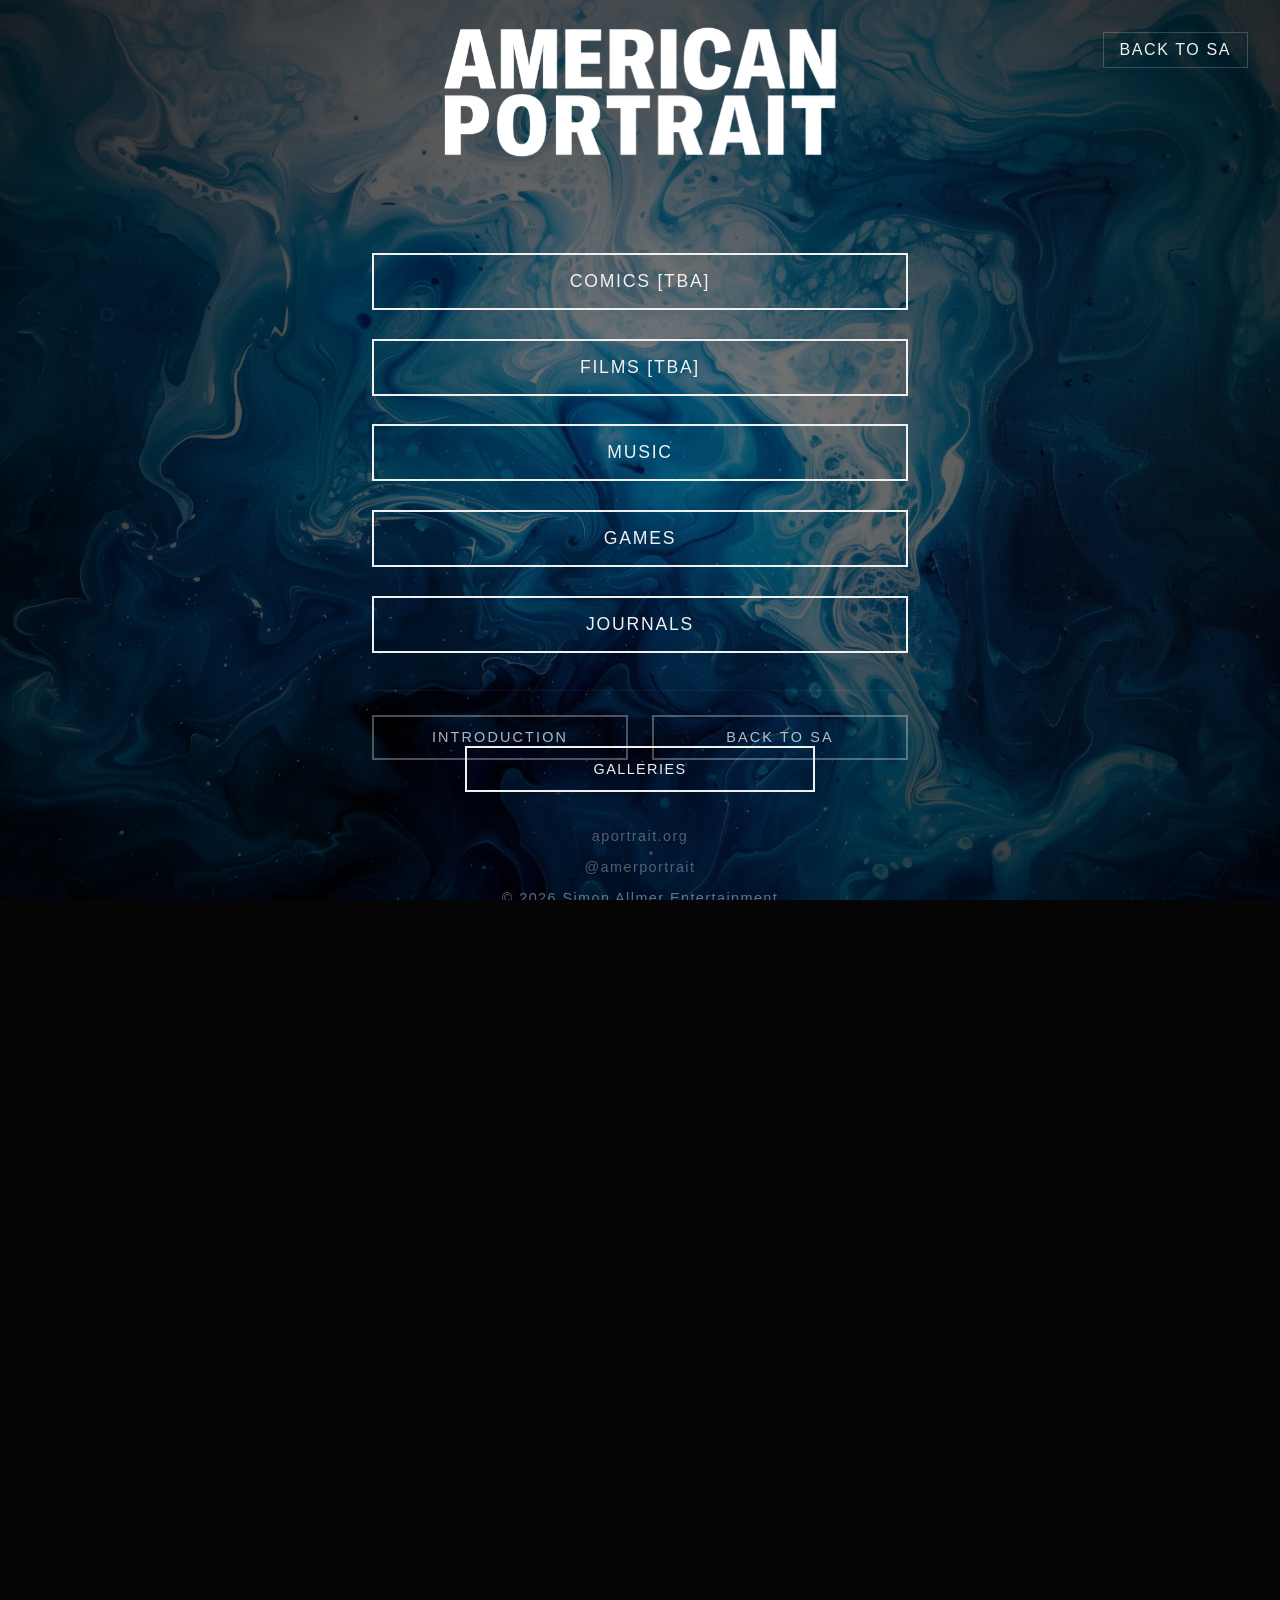
==== American Portrait/index.html @ 43a4d2c4 "Update Elements Esc navigation and integration" ====
<!DOCTYPE html>
<html lang="en">
<head>
    <meta charset="UTF-8">
    <meta name="viewport" content="width=device-width, initial-scale=1.0">
    <title>American Portrait</title>
    <link rel="stylesheet" href="styles.css?v=1.2">
</head>
<body>
    <!-- Global Navigation -->
    <a href="https://simonallmer.com" target="_top" class="back-to-sa">BACK TO SA</a>

    <!-- Start Page -->
    <section id="start-page" class="view active">
        <div class="bg-container">
            <div class="oil-paint-bg"></div>
            <div class="overlay"></div>
        </div>
        <div id="landing-logo-container" class="title-container">
            <img src="resources/logos/American Portrait Title Design/AmericanPortraitWhite.png" alt="American Portrait" class="landing-logo">
        </div>
        <div class="landing-actions main-nav">
            <a href="#comics" class="enter-btn nav-link">COMICS [TBA]</a>
            <a href="#films" class="enter-btn nav-link">FILMS [TBA]</a>
            <a href="#music" class="enter-btn nav-link">MUSIC</a>
            <a href="#games" class="enter-btn nav-link">GAMES</a>
            <a href="#journals" class="enter-btn nav-link">JOURNALS</a>
            
            <div class="split-actions-row">
                <a href="#introduction" class="enter-btn secondary-btn nav-link">INTRODUCTION</a>
                <a href="https://simonallmer.com" target="_top" class="enter-btn secondary-btn">BACK TO SA</a>
            </div>
        </div>

        <div class="bottom-galleries-container">
            <!-- Galleries Button -->
            <button id="btn-galleries" class="enter-btn">GALLERIES</button>
            
            <div id="gallery-picker" class="gallery-picker-overlay">
                <div class="gallery-picker-content">
                    <button class="gallery-option active" data-portrait="american">AMERICAN PORTRAIT</button>
                    <button class="gallery-option" data-portrait="african">AFRICAN PORTRAIT</button>
                    <button class="gallery-option" data-portrait="asian">ASIAN PORTRAIT</button>
                </div>
            </div>
        </div>
        <footer class="section-footer">
            <a href="https://aportrait.org" class="footer-link">aportrait.org</a><br>
            <a href="https://instagram.com/amerportrait" target="_blank" class="footer-link">@amerportrait</a><br>
            © 2026 Simon Allmer Entertainment
        </footer>
    </section>

    <!-- Introduction Section (Formerly About) -->
    <section id="introduction" class="view">
        <a href="#start" class="back-abs">BACK TO HOME</a>
        <div class="about-container">
            <h2 id="intro-title" class="section-title">Introduction</h2>
            
            <!-- Main Intro Content -->
            <div id="intro-main-content" class="about-content">
                <p>When the evil empire cast a shadow over the free world and nuclear annihilation was only a crisis away, what happened inside the White House stayed there. Until now.</p>
                <p>American Portrait is a canvas stretched across the centuries, painted with the dark hues of Henry Kissinger’s realism and the bright strokes of Jimmy Carter’s idealism. The interplay of their tones creates a tapestry in which their philosophies collide and blend like colors meeting at twilight.</p>
                <p>The frame, measuring 100 years in each direction, both anchors and magnifies the composition. Yet within its borders, the painting transcends chronology. It invites the viewer to linger, to see beyond contrasts and find the moments in which brushstrokes converge into something even more profound - a portrait not just of two individuals, but of a nation’s struggle for freedom.</p>
            </div>

            <!-- Galleries Info (Hidden by default) -->
            <div id="intro-galleries-content" class="about-content" style="display: none;">
                <p>The galleries explore the character of three distinct continents through the extraordinary lives of individuals.</p>
                <div class="galleries-summary">
                    <div class="gallery-summary-item active">
                        <h3><span class="first-letter-red">A</span>merican Portrait</h3>
                        <p class="gallery-status">Currently Selected</p>
                        <p class="gallery-character">Characters: Henry Kissinger, Jimmy Carter</p>
                        <p class="gallery-theme">Theme: Freedom</p>
                    </div>
                    <div class="gallery-summary-item">
                        <h3><span class="first-letter-red">A</span>frican Portrait</h3>
                        <p class="gallery-status">Opening 2028</p>
                        <p class="gallery-character">Character: Paul Kagame</p>
                        <p class="gallery-theme">Theme: Survival</p>
                    </div>
                    <div class="gallery-summary-item">
                        <h3><span class="first-letter-red">A</span>sian Portrait</h3>
                        <p class="gallery-status">Opening 2028</p>
                        <p class="gallery-character">Character: Lee Kuan Yew</p>
                        <p class="gallery-theme">Theme: Order</p>
                    </div>
                </div>
            </div>
            
            <div class="intro-actions" style="margin-top: 3rem; display: flex; flex-direction: column; align-items: center; gap: 1.5rem;">
                <button id="btn-show-galleries" class="enter-btn secondary-btn" style="width: auto; min-width: 250px;">ABOUT A PORTRAIT</button>
                <button id="btn-hide-galleries" class="enter-btn secondary-btn" style="width: auto; min-width: 250px; display: none;">BACK TO INTRODUCTION</button>
                <a href="#start" class="enter-btn">BACK TO HOME</a>
            </div>

            <footer class="section-footer">
                <a href="https://aportrait.org" class="footer-link">aportrait.org</a><br>
                <a href="https://instagram.com/amerportrait" target="_blank" class="footer-link">@amerportrait</a><br>
                © 2026 Simon Allmer Entertainment
            </footer>
        </div>
    </section>


    <!-- Comics View (Formerly Gallery) -->
    <section id="comics" class="view">
        <a href="#start" class="back-abs">BACK TO HOME</a>
        <div class="gallery-container">
            
            <div class="portrait-wrapper" style="display: flex; flex-direction: column; align-items: center; gap: 1.5rem; scroll-snap-align: center; flex: 0 0 auto;">
                <div id="kissinger-portrait" class="portrait-grid">
                     <div class="center-content">
                         <img src="comics/kissinger/American Portrait - Cover - sketch.jpg" alt="Henry Kissinger" class="main-portrait-img">
                         <div class="comic-illustration-info">
                             <div class="comic-year-label">Year xxxx</div>
                             <div class="comic-text-info">Illustration coming soon.</div>
                         </div>
                     </div>
                </div>
                <div class="portrait-caption" style="text-align: center; color: #888; max-width: 85vmin;">
                    <h3 style="color: var(--text-color); font-size: 1.5rem; margin-bottom: 0.5rem; text-transform: uppercase;">Henry Kissinger</h3>
                    <p style="color: #666; font-size: 0.9rem; margin-bottom: 0.5rem;">1923 - 2023</p>
                    <p style="font-size: 1.1rem; line-height: 1.4;">Kissinger: A World Destroyed will be released Fourth of July 2026.<br>Illustrator: Gustavo Melo</p>
                    <button class="quotes-btn" onclick="openQuotes('kissinger')">Quotes</button>
                </div>
            </div>

            <div class="portrait-wrapper" style="display: flex; flex-direction: column; align-items: center; gap: 1.5rem; scroll-snap-align: center; flex: 0 0 auto;">
                <div id="carter-portrait" class="portrait-grid">
                     <div class="center-content">
                         <img src="resources/images/american_portrait_bg.png" alt="Jimmy Carter" class="main-portrait-img">
                         <div class="comic-illustration-info">
                             <div class="comic-year-label">Year xxxx</div>
                             <div class="comic-text-info">Illustration coming soon.</div>
                         </div>
                         <div style="position: absolute; top: 0; left: 0; width: 100%; height: 100%; display: flex; align-items: center; justify-content: center; background: rgba(0,0,0,0.6);">
                            <div style="text-align: center; border: 4px solid var(--red-accent); width: 60%; aspect-ratio: 1/1; display: flex; align-items: center; justify-content: center; padding: 10%;">
                                <img src="resources/logos/American Portrait Title Design/AmericanPortraitWhite.png" alt="American Portrait" style="width: 100%; height: auto; object-fit: contain;">
                            </div>
                         </div>
                     </div>
                </div>
                <div class="portrait-caption" style="text-align: center; color: #888; max-width: 85vmin;">
                    <h3 style="color: var(--text-color); font-size: 1.5rem; margin-bottom: 0.5rem; text-transform: uppercase;">Jimmy Carter</h3>
                    <p style="color: #666; font-size: 0.9rem; margin-bottom: 0.5rem;">1924 - 2024</p>
                    <p style="font-size: 1.1rem; line-height: 1.4;">Carter: The Blood Beneath the Soil will be released Fourth of July 2028.</p>
                    <button class="quotes-btn" onclick="openQuotes('carter')">Quotes</button>
                </div>
            </div>

        </div>
        <footer class="section-footer">
            <a href="https://aportrait.org" class="footer-link">aportrait.org</a><br>
            <a href="https://instagram.com/amerportrait" target="_blank" class="footer-link">@amerportrait</a><br>
            © 2026 Simon Allmer Entertainment
        </footer>
    </section>

    <!-- Films View -->
    <section id="films" class="view">
        <a href="#start" class="back-abs">BACK TO HOME</a>
        <div class="cinema-container">
            <div class="cinema-screen">
                <div class="screen-glow"></div>
                <h2>Kissinger will be playing in 2028.</h2>
            </div>
            <div class="cinema-screen">
                <div class="screen-glow"></div>
                <h2>Carter will be playing in 2030.</h2>
            </div>
        </div>
        <footer class="section-footer">
            <a href="https://aportrait.org" class="footer-link">aportrait.org</a><br>
            <a href="https://instagram.com/amerportrait" target="_blank" class="footer-link">@amerportrait</a><br>
            © 2026 Simon Allmer Entertainment
        </footer>
    </section>

    <!-- Music View -->
    <section id="music" class="view">
        <a href="#start" class="back-abs">BACK TO HOME</a>
        <h2 class="library-title" style="color: var(--red-accent) !important; margin-top: 6rem;">MUSIC</h2>
        <div id="audio-player-container" class="audio-container">
            <!-- Audio elements populated by JS -->
        </div>
        <footer class="section-footer">
            <a href="https://aportrait.org" class="footer-link">aportrait.org</a><br>
            <a href="https://instagram.com/amerportrait" target="_blank" class="footer-link">@amerportrait</a><br>
            © 2026 Simon Allmer Entertainment
        </footer>
    </section>

    <!-- Kissinger Library View -->
    <section id="library-kissinger" class="view">
        <a href="#journals" class="back-abs">BACK TO JOURNALS</a>
        <div class="library-container">
            <h2 class="library-title">Kissinger Library</h2>
            <p class="library-subtitle" style="max-width: 600px; text-align: center; line-height: 1.4; margin-bottom: 3rem; text-transform: none;">To paint a complete American Portrait, Simon Allmer is in the process of reviewing all of Henry Kissinger's published works since 1950.</p>
            <div id="kissinger-books" class="bookstore-grid">
                <!-- Books injected via app.js -->
            </div>
        </div>
        <footer class="section-footer">
            <a href="https://aportrait.org" class="footer-link">aportrait.org</a><br>
            <a href="https://instagram.com/amerportrait" target="_blank" class="footer-link">@amerportrait</a><br>
            © 2026 Simon Allmer Entertainment
        </footer>
    </section>

    <!-- Carter Library View -->
    <section id="library-carter" class="view">
        <a href="#journals" class="back-abs">BACK TO JOURNALS</a>
        <div class="library-container">
            <h2 class="library-title">Carter Library</h2>
            <p class="library-subtitle" style="max-width: 600px; text-align: center; line-height: 1.4; margin-bottom: 3rem; text-transform: none;">To paint a complete American Portrait, Simon Allmer is in the process of reviewing all of Jimmy Carter's published works since 1975.</p>
            <div id="carter-books" class="bookstore-grid">
                <!-- Books injected via app.js -->
            </div>
        </div>
        <footer class="section-footer">
            <a href="https://aportrait.org" class="footer-link">aportrait.org</a><br>
            <a href="https://instagram.com/amerportrait" target="_blank" class="footer-link">@amerportrait</a><br>
            © 2026 Simon Allmer Entertainment
        </footer>
    </section>

    <!-- Journals Gallery Hub -->
    <section id="journals" class="view">
        <a href="#start" class="back-abs">BACK TO HOME</a>
        <div class="journals-gallery-container">
            <h2 class="section-title">Journals</h2>
            <div class="journals-gallery">
                <!-- American Chronicle -->
                <a href="#chronicle" class="journal-card">
                    <div class="journal-cover">
                        <img src="journals/chronicle/American Chronicle Resources/American Chronicle Unfinished Cover.png" alt="American Chronicle" class="cover-img">
                        <div class="cover-overlay"></div>
                    </div>
                    <div class="journal-info">
                        <h3>American Chronicle</h3>
                        <p>1776 - 2026</p>
                    </div>
                </a>

                <a href="#library-kissinger" class="journal-card">
                    <div class="journal-cover library-cover-container">
                        <div class="library-cover">
                            <h4 class="library-cover-title">Kissinger Library</h4>
                            <div class="portrait-box">
                                <img src="resources/logos/kissingerlibrary.png" alt="Kissinger" class="portrait-img">
                            </div>
                            <img src="resources/logos/SocietyReviewLogoTransp.png" alt="Society Review" class="society-logo">
                        </div>
                        <div class="cover-overlay"></div>
                    </div>
                    <div class="journal-info">
                        <h3>Kissinger Library</h3>
                        <p>Published Works since 1950</p>
                    </div>
                </a>

                <a href="#library-carter" class="journal-card">
                    <div class="journal-cover library-cover-container">
                        <div class="library-cover">
                            <h4 class="library-cover-title">Carter Library</h4>
                            <div class="portrait-box">
                                <img src="resources/logos/carterlibrary+.png" alt="Carter" class="portrait-img carter-portrait">
                            </div>
                            <img src="resources/logos/SocietyReviewLogoTransp.png" alt="Society Review" class="society-logo">
                        </div>
                        <div class="cover-overlay"></div>
                    </div>
                    <div class="journal-info">
                        <h3>Carter Library</h3>
                        <p>Published Works since 1975</p>
                    </div>
                </a>
            </div>
        </div>
        <footer class="section-footer">
            <a href="https://aportrait.org" class="footer-link">aportrait.org</a><br>
            <a href="https://instagram.com/amerportrait" target="_blank" class="footer-link">@amerportrait</a><br>
            © 2026 Simon Allmer Entertainment
        </footer>
    </section>

    <!-- American Chronicle View (Grid) -->
    <section id="chronicle-view" class="view">
        <a href="#journals" class="back-abs">BACK TO JOURNALS</a>
        <div class="chronicle-container">
            <h2>American Chronicle<br><span class="chronicle-subtitle">THE ASCENT</span><span class="chronicle-subtitle">1776—2026</span></h2>
            
            
            <div class="chronicle-preface">
                <p>The greatest art makes of seemingly unrelated pieces a unified whole.</p>
                <p>From the writer come characters that break free of black and white pages to live in the imagination of readers in full color, seeming more flesh and blood than their closest neighbors. From the painter flow brushstrokes of lived experience, familiar yet sublime, that no eye nor memory could capture. And from the pianist rise melodies that play on long after the musician has departed, untranslatable into any tongue yet understood by all.</p>
                <p>That unified whole does not simply stand in a library to gather dust, hang in a gallery to be glanced at, or dissolve into silence when the last note fades. No, it lives and breathes to stir what reason cannot reach.</p>
                <p>Yet art is not the only maker of such things.</p>
                <p>When thirteen colonies, each sovereign in temper and tradition, came together beneath a single shared dream of liberty, they did not merely sign a document or fire a musket in common cause. They composed something novel. Out of grievance, they fashioned principle. Out of difference, they forged covenant. Out of the blood and argument of a long and uncertain struggle, they made, against all odds, a nation.</p>
                <p>This American Chronicle is the attempt to set down that composition whilst its music still lingers in living memory. For we stand now at the early edge of an American story whose full measure no man alive shall see concluded. Let the reader, then, not seek in these pages a monument to the past, but a parable that inspires. A lantern that, however dim, lights the way for all individuals.</p>
                <div class="preface-signature">Simon Allmer</div>
            </div>
            
            <div id="chronicle-grid" class="periodic-grid">
                <!-- 251 years generated via app.js -->
            </div>

            <div class="presidents-section">
                <h3 class="chronicle-section-title">THE PRESIDENTS</h3>
                <div id="presidents-timeline" class="presidents-timeline">
                    <!-- Presidents generated via app.js -->
                </div>
            </div>

            <div class="states-section">
                <h3 class="chronicle-section-title">THE STATES</h3>
                <div id="states-timeline" class="states-timeline">
                    <!-- States generated via app.js -->
                </div>
            </div>
            
            <div class="chronicle-coming-soon">
                <div class="coming-soon-header" style="color: #fff; border-bottom: 1px solid rgba(255,255,255,0.1); padding-bottom: 2rem; display: inline-block;">IN DEVELOPMENT</div>
                
                <div class="coming-soon-grid">
                    <div class="coming-soon-item">
                        <h4>Topic Lenses</h4>
                        <p>View the sweep of American history through specialized lenses—Culture, Industry, Warfare, Science, and more. A dynamic thematic design that reveals hidden patterns in the national story.</p>
                    </div>

                    <div class="coming-soon-item">
                        <h4>Connector</h4>
                        <p>An intuitive visual journey mapping the evolution of individuals, companies, and ideas. Follow your chosen subjects across the centuries via a living Chronicle Map of interconnected narratives.</p>
                    </div>

                    <div class="coming-soon-item">
                        <h4>The Book</h4>
                        <p>The definitive distillation of the American Chronicle. Once the narrative is complete, this permanent record will be balanced by the unique perspectives and accuracy checks of expert historians for a lasting, printed experience.</p>
                    </div>
                </div>
            </div>
            
            <div class="chronicle-nav-section" style="margin-top: 6rem; margin-bottom: 4rem; display: flex; flex-direction: column; align-items: center; gap: 1.5rem;">
                <a href="https://simonallmer.com/chronicle" class="chronicle-nav-btn" target="_blank">CHRONICLE</a>
                <div style="display: flex; gap: 1rem; justify-content: center; flex-wrap: wrap;">
                    <a href="#journals" class="chronicle-nav-btn">BACK TO JOURNALS</a>
                    <a href="#start" class="chronicle-nav-btn">BACK TO HOME</a>
                </div>
            </div>
        </div>

        <!-- Chronicle Year Popup -->
        <div id="chronicle-popup" class="chronicle-popup">
            <div class="popup-overlay" onclick="closeChroniclePopup()"></div>
            <div class="popup-content">
                <button class="popup-close" onclick="closeChroniclePopup()">×</button>
                <div class="popup-nav-container">
                    <button class="nav-arrow nav-up" onclick="changeChronicleYear(-10)" title="Back 10 Years">↑</button>
                    <div class="nav-mid-row">
                        <button class="nav-arrow nav-left" onclick="changeChronicleYear(-1)" title="Back 1 Year">←</button>
                        <div class="popup-body">
                            <h2 id="popup-year-title">Year</h2>
                            <div id="popup-year-info" class="popup-info-text">Select a year.</div>
                        </div>
                        <button class="nav-arrow nav-right" onclick="changeChronicleYear(1)" title="Forward 1 Year">→</button>
                    </div>
                    <button class="nav-arrow nav-down" onclick="changeChronicleYear(10)" title="Forward 10 Years">↓</button>
                </div>
            </div>
        </div>

        <!-- President Popup -->
        <div id="president-popup" class="chronicle-popup side-panel">
            <div class="popup-overlay" onclick="closePresidentPopup()"></div>
            <button class="popup-close" onclick="closePresidentPopup()">×</button>
            <div class="popup-content">
                <div id="president-popup-body">
                    <!-- Content generated via app.js -->
                </div>
            </div>
        </div>

        <!-- State Popup -->
        <div id="state-popup" class="chronicle-popup side-panel">
            <div class="popup-overlay" onclick="closeStatePopup()"></div>
            <button class="popup-close" onclick="closeStatePopup()">×</button>
            <div class="popup-content">
                <div id="state-popup-body">
                    <!-- Content generated via app.js -->
                </div>
            </div>
        </div>
        <footer class="section-footer">
            <a href="https://aportrait.org" class="footer-link">aportrait.org</a><br>
            <a href="https://instagram.com/amerportrait" target="_blank" class="footer-link">@amerportrait</a><br>
            © 2026 Simon Allmer Entertainment
        </footer>
    </section>

    <!-- Games View -->
    <section id="games" class="view">
        <a href="#start" class="back-abs">BACK TO HOME</a>
        <div class="games-container">
            <h2 class="section-title">Games</h2>
            <div class="games-list">
                <div class="game-card" onclick="location.hash='#frontier'; frontierGame.currentGame = 'FRONTIER'; frontierGame.edition = 'STANDARD'; frontierGame.showSetup()" style="cursor: pointer;">
                    <h3>American Playing Cards</h3>
                    <p>A New System for the Frontier.</p>
                    <div class="game-actions" style="display: flex; gap: 10px; justify-content: flex-start; margin-top: 15px;">
                        <span class="game-btn clickable" onclick="event.stopPropagation(); location.hash='#frontier'; frontierGame.currentGame = 'FRONTIER'; frontierGame.edition = 'STANDARD'; frontierGame.showSetup()">PLAY</span>
                        <span class="game-btn secondary-btn clickable" onclick="event.stopPropagation(); location.hash='#about-apc'" style="background: rgba(40,40,40,0.8); border: 1px solid var(--gold-dim); color: var(--gold);">ABOUT</span>
                    </div>
                </div>
                <div class="game-card" onclick="window.location.hash = '#skyscraper'" style="cursor: pointer;">
                    <h3>Skyscraper</h3>
                    <p>To light up the New York skyline, you must start at the ground floor.</p>
                    <div class="game-actions" style="display: flex; gap: 10px; justify-content: flex-start; margin-top: 15px;">
                        <span class="game-btn clickable" onclick="event.stopPropagation(); window.location.hash = '#skyscraper'">PLAY</span>
                        <span class="game-btn secondary-btn clickable" onclick="event.stopPropagation(); location.hash='#about-skyscraper'" style="background: rgba(40,40,40,0.8); border: 1px solid var(--gold-dim); color: var(--gold);">ABOUT</span>
                    </div>
                </div>
                <div class="game-card" style="cursor: default;">
                    <h3>Equilibrium</h3>
                    <p>What if the Cold War turns Hot?<br><span style="color: var(--red-accent);">More information coming soon</span></p>
                </div>
            </div>
        </div>
        <footer class="section-footer">
            <a href="https://aportrait.org" class="footer-link">aportrait.org</a><br>
            <a href="https://instagram.com/amerportrait" target="_blank" class="footer-link">@amerportrait</a><br>
            © 2026 Simon Allmer Entertainment
        </footer>
    </section>
    
    <!-- About American Playing Cards View -->
    <section id="about-apc" class="view" style="overflow-y: auto;">
        <a href="#games" class="back-abs">BACK TO GAMES</a>
        <div class="about-container" style="max-width: 800px; margin: 0 auto; padding-top: 100px; padding-bottom: 50px;">
            <h2 class="section-title">American Playing Cards</h2>
            <div class="about-content" style="color: #ccc; line-height: 1.6; font-size: 1.1rem; text-align: left;">
                <p>The French system of suits and royalty has governed card games for five centuries. American Playing Cards offer a new foundation.</p>
                <p>Fifty cards. Four colored suits of ten. One wild suit of ten. The numbers run from 1 to 10, with no court cards and no jokers.</p>
                <h3 style="color: var(--gold-bright); margin-top: 2rem;">The System</h3>
                <p>The suits are designed with true rotational symmetry: where a standard playing card must print its suit twice to remain readable from either end, every American Playing Card suit is shaped so that it reads identically when rotated 180 degrees. The suit designs themselves are original, each one a creative development of its source shape rather than a reproduction of convention.</p>
                <p>The Standard Edition keeps the suits abstract. Their meaning, and how the cards are used, is determined by the game being played or by the edition in hand.</p>
            </div>
            <div style="text-align: center; margin-top: 4rem;">
                <span class="game-btn clickable" style="padding: 15px 40px; font-size: 1.2rem; cursor: pointer;" onclick="location.hash='#frontier'; frontierGame.currentGame = 'FRONTIER'; frontierGame.edition = 'STANDARD'; frontierGame.showSetup()">PLAY</span>
            </div>
        </div>
    </section>
    
    <!-- About Skyscraper View -->
    <section id="about-skyscraper" class="view" style="overflow-y: auto;">
        <a href="#games" class="back-abs">BACK TO GAMES</a>
        <div class="about-container" style="max-width: 800px; margin: 0 auto; padding-top: 100px; padding-bottom: 50px;">
            <h2 class="section-title">Skyscraper</h2>
            <div class="about-content" style="color: #ccc; line-height: 1.6; font-size: 1.1rem; text-align: left;">
                <p>Travel back to 1930s New York City when the greatest architectural achievement of the era, the Skyscraper of Manhattan, rises from the streets. As one of four competing developers, your goal is to illuminate your vision upon this towering structure and claim your place at the top of the city skyline.</p>
                
                <h3 style="color: var(--gold-bright); margin-top: 2rem;">Features</h3>
                <ul>
                    <li>Unique 3D mechanics & floor-by-floor elevator progression</li>
                    <li>2-4 Players (Local or AI opponents)</li>
                    <li>Stunning Art Deco graphics</li>
                </ul>

                <h3 style="color: var(--gold-bright); margin-top: 2rem;">Goal</h3>
                <p>Winning the game is achieved by securing more than your equal share of the playable fields (over half for 2 players, over a third for 3 players and over a fourth for 4 player) or by maintaining a higher field count when no further moves are possible.</p>

                <h3 style="color: var(--gold-bright); margin-top: 2rem;">Gameplay</h3>
                <p><strong>Connection:</strong> A field may be illuminated only if it maintains a clear line of sight through the 3D structure to another field of the same color.</p>
                <p><strong>Shadow Rule:</strong> Opponent-controlled fields obstruct light. Connections cannot be established through sectors occupied by the adversary.</p>
                <p><strong>Capture:</strong> Completion of a full sequence of 5 windows on the same block initiates a capture event. The player holding the majority of illuminated fields within that sequence secures the entire line.</p>
                <p><strong>Split Capture:</strong> Should a move finalize multiple sequences simultaneously, each is evaluated independently for majority. The trigger field remains secure from capture provided it contributes to at least one sequence won by the active player.</p>
                <p><strong>Elevator:</strong> Accessibility to higher floors is restricted by the elevator height, starting with 1 floor in the first round. Each round, the elevator rises by 1 floor, gradually opening the top of the structure.</p>
            </div>
            <div style="text-align: center; margin-top: 4rem;">
                <span class="game-btn clickable" style="padding: 15px 40px; font-size: 1.2rem; cursor: pointer;" onclick="window.location.hash='#skyscraper'">PLAY</span>
            </div>
        </div>
    </section>
    
    <!-- Frontier Game View -->
    <section id="skyscraper" class="view">
        <a href="#games" class="back-link">← Back to Games</a>

        <div id="skyscraper-menu-trigger">
            <div class="sky-line"></div>
            <div class="sky-line"></div>
            <div class="sky-line"></div>
        </div>

        <header id="skyscraper-main-header">
            <h1>Skyscraper</h1>
        </header>

        <div id="skyscraper-game-layout">
            <div id="skyscraper-view-container">
                <canvas id="skyscraper-canvas2d"></canvas>
                <div id="skyscraper-canvas3d"></div>
            </div>

            <div id="skyscraper-hud">
                <div class="score-item white-theme">
                    <div class="turn-indicator" id="skyscraper-turn-white"></div>
                    <div class="score-val" id="skyscraper-score-white">0</div>
                    <div class="label">Yellow</div>
                </div>

                <div class="controls">
                    <div class="mode-dropdown">
                        <button id="skyscraper-mode-btn">2 Players</button>
                        <div class="mode-menu" id="skyscraper-mode-menu">
                            <button data-players="2">2 Players</button>
                            <button data-players="3">3 Players</button>
                            <button data-players="4">4 Players</button>
                        </div>
                    </div>
                    <div class="ai-dropdown">
                        <button id="skyscraper-ai-btn">Opponent: Human</button>
                        <div class="ai-menu" id="skyscraper-ai-menu">
                            <button data-diff="none">Human</button>
                            <button data-diff="easy">Computer: Easy</button>
                            <button data-diff="medium">Computer: Medium</button>
                            <button data-diff="hard">Computer: Hard</button>
                        </div>
                    </div>
                    <div class="view-dropdown">
                        <button id="skyscraper-view-btn">View: 3D</button>
                        <div class="view-menu" id="skyscraper-view-menu">
                            <button id="skyscraper-btn-view-3d" data-view="3d">3D View</button>
                            <button id="skyscraper-btn-view-2d" data-view="2d">2D View</button>
                        </div>
                    </div>
                    <button id="skyscraper-rules-btn">Rules</button>
                    <button id="skyscraper-reset-btn">Reset</button>
                </div>

                <div class="score-item red-theme">
                    <div class="turn-indicator" id="skyscraper-turn-red" style="opacity: 0.2;"></div>
                    <div class="score-val" id="skyscraper-score-red">0</div>
                    <div class="label">Red</div>
                </div>

                <div class="score-item blue-theme" id="skyscraper-score-block-blue" style="display: none;">
                    <div class="turn-indicator" id="skyscraper-turn-blue" style="opacity: 0.2;"></div>
                    <div class="score-val" id="skyscraper-score-blue">0</div>
                    <div class="label">Blue</div>
                </div>

                <div class="score-item green-theme" id="skyscraper-score-block-green" style="display: none;">
                    <div class="turn-indicator" id="skyscraper-turn-green" style="opacity: 0.2;"></div>
                    <div class="score-val" id="skyscraper-score-green">0</div>
                    <div class="label">Green</div>
                </div>
            </div>
        </div>

        <footer>
            Design: Simon Allmer
        </footer>

        <div id="skyscraper-message-modal" class="modal">
            <div class="modal-content">
                <h2 id="skyscraper-msg-title">Victory</h2>
                <p id="skyscraper-msg-body"></p>
                <div style="display:flex; gap:10px; justify-content:center; flex-wrap:wrap; margin-top:20px;">
                    <button onclick="window.location.reload()">New Game</button>
                    <button onclick="window.location.hash = '#games'">Back to Games</button>
                </div>
            </div>
        </div>

        <div id="skyscraper-rules-modal" class="modal">
            <div class="modal-content">
                <h2>Skyscraper Rules</h2>
                <div class="rules-text">
                    <strong>Objective:</strong> Winning the game is achieved by securing more than your <strong>equal
                        share</strong> of the
                    playable fields (e.g. over <strong>half</strong> for 2 players, over a <strong>third</strong> for 3
                    players...) or by maintaining a higher field count when no further moves are
                    possible.<br><br>
                    <strong>Connection:</strong> A field may be illuminated only if it maintains a <strong>clear line of
                        sight</strong>
                    through the 3D structure to another field of the same color.<br><br>
                    <strong>Shadow Rule:</strong> Opponent-controlled fields <strong>obstruct</strong> light. Connections
                    cannot be
                    established through sectors occupied by the adversary.<br><br>
                    <strong>Capture:</strong> Completion of a full sequence of <strong>5</strong> windows on the same block
                    initiates a capture event. The player holding the <strong>majority</strong> of illuminated fields within
                    that sequence secures the entire line.<br><br>
                    <strong>Split Capture:</strong> Should a move finalize multiple sequences simultaneously, each is
                    evaluated independently for majority. The <strong>trigger field</strong> remains secure from capture
                    provided it contributes to at least one sequence won by the active player.<br><br>
                    <strong>Elevator:</strong> Accessibility to higher floors is restricted by the elevator height. Each
                    round (after all players have moved), the elevator rises by <strong>1 floor</strong>, gradually opening
                    the top of
                    the structure.
                </div>
                <button onclick="document.getElementById('skyscraper-rules-modal').style.display='none'"
                    style="margin: 20px auto; display: flex;">Close</button>
            </div>
        </div>
    </section>

    <section id="frontier" class="view" style="position: relative;">
        <a href="#games" class="back-abs" style="position: absolute; top: 25px; left: 25px;">BACK TO GAMES</a>
        <div id="game-container">
            <!-- Top HUD -->
            <div class="hud" id="main-hud" style="display: none;">
                <div class="hud-item">
                    <span class="label">Round</span>
                    <span class="value"><span id="round-display">1</span> / 5</span>
                </div>
                <div class="hud-item">
                    <span class="label">Pot</span>
                    <span class="value" style="color: #10b981;" id="pot-display">$0</span>
                </div>
                <div class="hud-item">
                    <span class="label">Current Bet</span>
                    <span class="value" style="color: #f59e0b;" id="current-bet-display">$0</span>
                </div>
                <div class="hud-item">
                    <span class="label">Deck</span>
                    <span class="value" style="font-size: 1rem; color: #888;" id="deck-display">50</span>
                </div>
            </div>

            <!-- Burger Menu Button -->
            <button id="frontier-menu-btn" onclick="frontierGame.toggleMenu()" title="Game Menu" style="top: 25px; right: 25px; position: absolute; z-index: 100;">
                <span>&#9776;</span>
            </button>

            <!-- Frontier Menu Dropdown -->
            <div id="frontier-menu-dropdown">
                <button onclick="frontierGame.showSetup()" style="color: var(--gold); border-bottom: 1px solid #333;">NEW GAME</button>
                <button onclick="frontierGame.toggleRules()" style="color: var(--text-color); font-weight: bold; letter-spacing: 1px;">RULES</button>
                <button onclick="frontierGame.showAllCards()" style="color: var(--text-color); font-weight: bold; letter-spacing: 1px;">ALL CARDS</button>
                <hr style="border: none; border-top: 1px solid #333; margin: 10px 0;">
                <a href="#games" style="text-decoration: none; display: block; width: 100%;">
                    <button style="color: var(--text-color);">BACK TO GAMES</button>
                </a>
                <a href="https://simonallmer.com" target="_top" style="text-decoration: none; display: block; width: 100%;">
                    <button style="color: var(--red-accent); border-color: rgba(185, 28, 28, 0.3);">BACK TO SA</button>
                </a>
            </div>

            <div id="player-status-grid"></div>
            <div id="message-area"></div>

            <div id="play-area">
                <div class="cards-container" id="cards-container"></div>
                <button id="mulligan-btn" class="mulligan-btn" style="display: none;" onclick="frontierGame.useMulligan()">Free Mulligan (Once Per Game)</button>
            </div>

            <div id="controls-area" style="display: none;"></div>

            <div id="history-panel">
                <h3 style="color: var(--gold); text-align: center; font-family: inherit; margin-bottom: 15px;">Showdown</h3>
                <div id="history-content"></div>
            </div>

            <div id="overlay">
                <h1 id="overlay-title">PASS DEVICE</h1>
                <p id="overlay-desc">Hand the device to player.</p>
                <button class="primary-btn" id="overlay-main-btn" onclick="frontierGame.startTurn()">REVEAL CARDS</button>
                <div id="overlay-actions" style="display: flex; gap: 10px; flex-wrap: wrap; justify-content: center;"></div>
            </div>

            <!-- ALL CARDS MODAL -->
            <div id="all-cards-modal" class="modal">
                <div class="modal-content">
                    <button class="modal-close" onclick="frontierGame.hideAllCards()">&times;</button>
                    <h2 style="color: var(--gold); margin-bottom: 20px;">The Deck</h2>
                    <div id="all-cards-grid"></div>
                </div>
            </div>

            <!-- RULES MODAL -->
            <div id="rules-modal" class="modal">
                <div id="rules-inner-content-wrapper">
                    <button class="modal-close" onclick="frontierGame.toggleRules()">&times;</button>
                    <h2 style="font-size: 2rem; color: var(--gold); margin-bottom: 20px;">The Frontier Rulebook</h2>
                    <div id="rules-inner-content" style="text-align: left; max-width: 800px; margin: 0 auto; line-height: 1.6; color: #ccc;">
                        <h3 style="color: var(--gold-bright); margin-top: 2rem;">1. The Deck (50 Cards)</h3>
                        <p>There are 5 categories, each containing 10 cards numbered 1 through 10:</p>
                        <ul style="list-style: none; padding: 0;">
                            <li><span style="color: var(--deep-south-border)"><svg class="suit-icon" viewBox="0 0 100 100"><path d="M 50 95 Q 5 65 5 40 A 25 25 0 0 1 50 25 A 25 25 0 0 1 95 40 Q 95 65 50 95 Z" fill="currentColor"/></svg></span> & <span style="color: var(--upper-south-border)"><svg class="suit-icon" viewBox="0 0 100 100"><path d="M 50 5 A 60 60 0 0 0 95 50 A 60 60 0 0 0 50 95 A 60 60 0 0 0 5 50 A 60 60 0 0 0 50 5 Z" fill="currentColor"/></svg></span> (Red Alliance)</li>
                            <li><span style="color: var(--indust-east-border)"><svg class="suit-icon" viewBox="0 0 100 100"><path d="M 50 95 C 40 80, 2 50, 10 25 A 30 30 0 0 0 50 8 A 30 30 0 0 0 90 25 C 98 50, 60 80, 50 95 Z" fill="currentColor"/></svg></span> & <span style="color: var(--west-frontier-border)"><svg class="suit-icon" viewBox="0 0 100 100"><path d="M 45 22 L 45 35 Q 45 45 35 45 L 22 45 L 22 55 L 35 55 Q 45 55 45 65 L 45 78 L 55 78 L 55 65 Q 55 55 65 55 L 78 55 L 78 45 L 65 45 Q 55 45 55 35 L 55 22 Z"/><circle cx="50" cy="14" r="12"/><circle cx="39" cy="23" r="9"/><circle cx="61" cy="23" r="9"/><circle cx="50" cy="86" r="12"/><circle cx="39" cy="77" r="9"/><circle cx="61" cy="77" r="9"/><circle cx="14" cy="50" r="12"/><circle cx="23" cy="39" r="9"/><circle cx="23" cy="61" r="9"/><circle cx="86" cy="50" r="12"/><circle cx="77" cy="39" r="9"/><circle cx="77" cy="61" r="9"/></svg></span> (Blue Alliance)</li>
                            <li><span style="color: var(--border-border)"><svg class="suit-icon" viewBox="0 0 100 100"><path d="M 50 12 L 61 31 L 83 31 L 72 50 L 83 69 L 61 69 L 50 88 L 39 69 L 17 69 L 28 50 L 17 31 L 39 31 Z" fill="currentColor"/><circle cx="50" cy="12" r="8" fill="currentColor"/><circle cx="83" cy="31" r="8" fill="currentColor"/><circle cx="83" cy="69" r="8" fill="currentColor"/><circle cx="50" cy="88" r="8" fill="currentColor"/><circle cx="17" cy="69" r="8" fill="currentColor"/><circle cx="17" cy="31" r="8" fill="currentColor"/></svg></span> (Wildcards)</li>
                        </ul>

                        <h3 style="color: var(--gold-bright); margin-top: 2rem;">2. Round Structure</h3>
                        <p>The game lasts <strong>5 Rounds</strong>. Hand capacity scales up by 1 card each round.</p>
                        <ol>
                            <li><strong>Turns:</strong> Players TAKE TURNS to bet. You must CALL (match), RAISE (increase), or FOLD.</li>
                            <li><strong>Resolution:</strong> After the last turn, the best hand takes the Pot.</li>
                            <li><strong>Discard & Draw:</strong> After each round, played cards are discarded. You keep your unplayed hand and draw cards to reach your capacity.</li>
                        </ol>

                        <h3 style="color: var(--gold-bright); margin-top: 2rem;">3. Victory & Tie-Breakers</h3>
                        <p>The winner is the player with the <strong>Most Cash</strong> at the end of Round 5!</p>
                        <p><strong>Split Pots:</strong> If two or more commanders deploy hands of identical strength, the Pot is divided equally. Any remaining coin ($1) is awarded to the first tied commander in the turn order.</p>
                        
                        <p><strong>Hierarchy (Superior Volume Prevails):</strong> A configuration deploying a greater number of cards universally overcomes one deploying fewer.</p>
                        <ul style="background: rgba(255,255,255,0.03); padding: 20px; border: 1px solid #333; list-style: none; font-size: 0.85rem;">
                            <li><strong style="color: #e879f9;">Tier 1:</strong> 5 of a Rank, Pure Suit, Coalition (Alliance), or Campaign (Sequence)</li>
                            <li><strong style="color: #fb923c;">Tier 2:</strong> 4 of a Rank, Pure, Coalition, or Campaign</li>
                            <li><strong style="color: #c084fc;">Tier 3:</strong> 3 of a Rank, Pure, Coalition, or Campaign</li>
                            <li><strong style="color: #34d399;">Tier 4:</strong> Pairs</li>
                            <li><strong style="color: #a3e635;">Tier 5 (Skirmishes):</strong> Unmatched cards. Pure (Product x 2), Coalition (Product), Divided (Sum). <strong>Rank 1</strong> imitates the highest card in the hand.</li>
                        </ul>
                        <p style="text-align: center; margin-top: 3rem; font-size: 0.7rem; opacity: 0.5; letter-spacing: 2px;">DESIGN: SIMON ALLMER</p>
                    </div>
                </div>
            </div>
        </div>

            <!-- PRESIDENT PROFILE PANEL -->
            <div id="president-profile-panel">
                <button class="panel-close" onclick="frontierGame.toggleProfilePanel()">
                    <svg class="arrow-right" viewBox="0 0 24 24" fill="none" stroke-width="2">
                        <polyline points="15 18 9 12 15 6"></polyline>
                    </svg>
                    <svg class="arrow-left" viewBox="0 0 24 24" fill="none" stroke-width="2" style="display:none;">
                        <polyline points="9 18 15 12 9 6"></polyline>
                    </svg>
                </button>
                <div id="profile-content">
                    <div class="profile-placeholder">Select a President Card to view Profile</div>
                </div>
            </div>
            <button class="panel-toggle-fab" onclick="frontierGame.toggleProfilePanel()">
                <svg viewBox="0 0 24 24" fill="none" stroke-width="2">
                    <polyline points="15 18 9 12 15 6"></polyline>
                </svg>
            </button>
    </section>

    <!-- State Quiz Game View -->
    <section id="state-quiz" class="view" style="position: relative; background: #0a0a0b; overflow: hidden;">
        <a href="#games" class="back-abs" style="position: absolute; top: 25px; left: 25px; z-index: 100;">BACK TO GAMES</a>
        
        <div id="quiz-hud" class="hud" style="top: 25px; width: auto; left: 50%; transform: translateX(-50%); display: flex; gap: 30px; padding: 15px 40px; border-radius: 50px; background: rgba(20, 20, 25, 0.85); backdrop-filter: blur(10px); border: 1px solid rgba(212, 175, 55, 0.2); box-shadow: 0 10px 30px rgba(0,0,0,0.5);">
            <div class="hud-item">
                <span class="label">Round</span>
                <span class="value" id="quiz-round">1 / 5</span>
            </div>
            <div class="hud-item">
                <span class="label">Pot</span>
                <span class="value" style="color: #10b981;" id="quiz-pot">$0</span>
            </div>
            <div class="hud-item">
                <span class="label">Target</span>
                <span class="value" style="color: var(--gold-bright);" id="quiz-target-state">???</span>
            </div>
        </div>

        <div id="quiz-map-container" style="width: 100%; height: 100%; display: flex; align-items: center; justify-content: center; padding: 80px 40px 40px 40px; box-sizing: border-box;">
            <!-- Map SVG will be injected here -->
            <div id="map-svg-wrapper" style="width: 100%; max-width: 1100px; height: 80vh; position: relative;">
                <!-- SVG injected via JS -->
            </div>
        </div>

        <div id="quiz-player-turn" style="position: absolute; bottom: 40px; left: 50%; transform: translateX(-50%); text-align: center; z-index: 10;">
            <div id="quiz-current-player-name" style="font-size: 1.5rem; color: #fff; margin-bottom: 5px; font-weight: bold; letter-spacing: 2px;">PLAYER NAME</div>
            <div style="font-size: 0.8rem; color: var(--gold-dim); letter-spacing: 3px; text-transform: uppercase;">Your Turn to Guess</div>
        </div>

        <!-- Card Drawer (Visual only) -->
        <div id="quiz-card-display" style="position: absolute; bottom: 40px; left: 40px; z-index: 5;">
            <!-- Target Card will be shown here -->
        </div>

        <!-- Leaderboard / Results Overlay -->
        <div id="quiz-overlay" class="quiz-overlay visible" style="position: absolute; top: 0; left: 0; width: 100%; height: 100%; background: rgba(0,0,0,0.9); backdrop-filter: blur(15px); display: flex; flex-direction: column; align-items: center; justify-content: center; z-index: 200;">
            <h1 id="quiz-overlay-title" style="color: var(--gold-bright); font-size: 3rem; margin-bottom: 10px;">STATE QUIZ</h1>
            <p id="quiz-overlay-desc" style="color: #888; margin-bottom: 30px; letter-spacing: 2px;">Test your knowledge of the Union.</p>
            <div id="quiz-overlay-content" style="width: 100%; max-width: 500px;"></div>
            <button id="quiz-overlay-btn" class="primary-btn" style="margin-top: 30px; padding: 15px 50px;">START GAME</button>
        </div>
    </section>
    
    <!-- President Quiz Game View -->
    <section id="president-quiz" class="view" style="position: relative; background: linear-gradient(135deg, #1f140e, #0a0604); overflow: hidden;">
        <a href="#games" class="back-abs" style="position: absolute; top: 25px; left: 25px; z-index: 100;">BACK TO GAMES</a>
        
        <!-- Abstract Desk Mat -->
        <div style="position: absolute; top: 50%; left: 50%; transform: translate(-50%, -50%); width: 90vw; height: 85vh; background: #141f17; border-radius: 40px; border: 2px solid rgba(212, 175, 55, 0.1); box-shadow: inset 0 0 80px rgba(0,0,0,0.8), 0 20px 50px rgba(0,0,0,0.5);"></div>

        <!-- Elegant HUD -->
        <div id="pres-quiz-hud" style="position: absolute; top: 50px; left: 50%; transform: translateX(-50%); display: flex; gap: 60px; font-family: 'Cinzel', serif; color: var(--gold-dim); letter-spacing: 3px; text-transform: uppercase; z-index: 10;">
            <div style="text-align: center;">Round<br><span id="pres-quiz-round" style="color: var(--gold-bright); font-size: 1.5rem;">1 / 5</span></div>
            <div style="text-align: center;">Pot<br><span id="pres-quiz-pot" style="color: #10b981; font-size: 1.5rem;">$0</span></div>
            <div style="text-align: center;">Target<br><span id="pres-quiz-target" style="color: #fff; font-size: 1.5rem;">???</span></div>
        </div>

        <div id="pres-quiz-main-container" style="position: absolute; top: 0; left: 0; width: 100%; height: 100%; display: flex; align-items: center; justify-content: center; padding: 40px; box-sizing: border-box;">
            
            <!-- Target President Card sitting on the desk -->
            <div id="pres-quiz-card-display" style="transform: rotate(-3deg); transition: transform 0.5s; z-index: 5;">
                <!-- Target President Card will be shown here -->
            </div>

            <!-- Abstract Telephone / Keypad -->
            <div id="pres-quiz-input-container" style="display: none; position: absolute; bottom: 8%; right: 15%; flex-direction: column; align-items: center; background: #0c0c0c; padding: 30px 40px; border-radius: 30px; box-shadow: inset 0 2px 10px rgba(255,255,255,0.05), 0 30px 60px rgba(0,0,0,0.9); border: 2px solid #1a1a1a; transform: perspective(1000px) rotateX(15deg) rotateY(-10deg); z-index: 20;">
                <!-- Abstract Receiver -->
                <div style="width: 70%; height: 25px; background: linear-gradient(to bottom, #222, #000); border-radius: 12px; margin-bottom: 25px; box-shadow: 0 10px 15px rgba(0,0,0,0.8), inset 0 2px 5px rgba(255,255,255,0.1);"></div>
                
                <!-- Display Area -->
                <div id="pres-quiz-display" style="font-family: 'Cinzel', serif; font-size: 2.5rem; color: var(--gold-bright); letter-spacing: 10px; margin-bottom: 30px; background: #050505; padding: 15px 40px; border-radius: 8px; box-shadow: inset 0 0 15px rgba(0,0,0,1); text-shadow: 0 0 10px rgba(212, 175, 55, 0.5);">
                    <span id="pres-quiz-digits">____</span>
                </div>
                
                <!-- Keypad Grid -->
                <div id="pres-quiz-keypad" style="display: grid; grid-template-columns: repeat(3, 1fr); gap: 20px;">
                    <!-- Keypad buttons injected via JS -->
                </div>
            </div>

        </div>

        <!-- Current Player Indicator -->
        <div id="pres-quiz-player-turn" style="position: absolute; bottom: 10%; left: 15%; text-align: left; z-index: 10;">
            <div style="font-size: 0.8rem; color: var(--gold-dim); letter-spacing: 3px; text-transform: uppercase; margin-bottom: 5px;">Awaiting Input From</div>
            <div id="pres-quiz-current-player-name" style="font-size: 2rem; color: #fff; font-family: 'Cinzel', serif; letter-spacing: 2px;">PLAYER NAME</div>
        </div>

        <!-- Presidential Briefing Overlay -->
        <div id="pres-quiz-overlay" class="quiz-overlay visible" style="position: absolute; top: 0; left: 0; width: 100%; height: 100%; background: linear-gradient(135deg, rgba(31, 20, 14, 0.95), rgba(10, 6, 4, 0.98)); backdrop-filter: blur(10px); display: flex; flex-direction: column; align-items: center; justify-content: center; z-index: 200;">
            <div style="background: #e8dfc8; padding: 60px 80px; border-radius: 2px; box-shadow: 0 30px 60px rgba(0,0,0,0.9); max-width: 600px; width: 90%; text-align: center; position: relative;">
                <div style="width: 80px; height: 80px; border-radius: 50%; border: 2px dashed #b59f71; margin: 0 auto 30px auto; display: flex; align-items: center; justify-content: center;">
                    <div style="width: 60px; height: 60px; border-radius: 50%; border: 1px solid #b59f71;"></div>
                </div>
                <h1 id="pres-quiz-overlay-title" style="color: #2c3e50; font-family: 'Cinzel', serif; font-size: 2.5rem; margin-bottom: 10px; letter-spacing: 2px; text-transform: uppercase;">President Quiz</h1>
                <p id="pres-quiz-overlay-desc" style="color: #5d6d7e; margin-bottom: 40px; font-style: italic; font-family: Georgia, serif;">Identify the tenure of the Presidents.</p>
                <div id="pres-quiz-overlay-content" style="color: #2c3e50; text-align: left; margin-bottom: 40px; font-family: monospace; font-size: 1.1rem; border-top: 1px solid #d5cabd; padding-top: 20px;"></div>
                <button id="pres-quiz-overlay-btn" style="background: #2c3e50; color: #e8dfc8; border: none; padding: 15px 40px; font-family: 'Cinzel', serif; font-size: 1.2rem; cursor: pointer; letter-spacing: 2px; transition: background 0.3s;" onmouseover="this.style.background='#1a252f'" onmouseout="this.style.background='#2c3e50'">START GAME</button>
            </div>
        </div>

        <!-- Centered Profile Reveal -->
        <div id="pres-quiz-reveal" style="position: absolute; top: 0; left: 0; width: 100%; height: 100%; background: rgba(0,0,0,0.95); display: none; align-items: center; justify-content: center; z-index: 150; padding: 40px;">
             <div id="pres-quiz-reveal-content" style="max-width: 1000px; width: 100%; max-height: 90vh; overflow-y: auto;">
                 <!-- Centered profile info here -->
             </div>
             <button id="pres-quiz-continue-btn" class="primary-btn" style="position: absolute; bottom: 40px; right: 40px; z-index: 160;">CONTINUE</button>
        </div>
    </section>

    <!-- Review: Nuclear Weapons -->
    <section id="review-nuclear" class="view" style="overflow-y: auto;">
        <a href="#library-kissinger" class="back-abs" style="position: fixed; top: 1rem; left: 1rem; background: var(--bg-color);">BACK TO LIBRARY</a>
        <div class="review-container" style="padding: 6rem 2rem; width: 100%;">
            <div class="review-content">
                <h2 style="color: var(--red-accent); font-size: 2.5rem; margin-bottom: 0.5rem; line-height: 1.2;">Nuclear Weapons and Foreign Policy</h2>
                <h3 style="color: #bbb; font-size: 1.3rem; margin-bottom: 3rem; font-weight: normal;">Review from Simon Allmer published in <a href="https://societyreview.org" target="_blank" style="color: inherit; text-decoration: underline;">Society Review</a></h3>
                
                <p style="font-style: italic; color: #888; font-size: 1.1rem;">[Editorial Disclaimer: The following piece is a stylized review written from a historical perspective.]</p>
                
                <p style="font-weight: bold; margin-bottom: 2rem; margin-top: 2rem;">November 1957</p>
                
                <p>Whenever a new technology comes around, the imagination of the public usually ascribes to it characteristics of the familiar while the technologists of the era promise something unlike anything that came before.¹ Usually the public is correct.</p>
                
                <p>An army from the War of the Spanish Succession from 1701 would have little problems understanding the weapons and tactics of an army from 1815 at the Battle of Waterloo. While the weapons became more sophisticated, the fundamental conduct of war didn’t change even after the Industrial Revolution. It is because of this slow evolution in combat that the world has difficulty coming to grasp with a true revolution: the atomic bomb.</p>
                
                <p>Dr. Henry Kissinger’s second book Nuclear Weapons and Foreign Policy sketches out a framework that aims to turn the nuclear threat into a nuclear opportunity for American policymakers. While provocative, the arguments laid out are neither entirely new nor a singular effort by the author. Instead they are the result of a focus group at the Council of Foreign Relations of which large parts have appeared in their publications.²</p>
                
                <p>What is novel however, is the depth of the argument; the fluidity with which Kissinger navigates technicalities of atomic warfare and the psychological aspects driving leaders and their population. Beyond the academic walls, the book is also making waves in the White House with Vice President Nixon seen carrying a copy and reaching out to the Harvard professor.</p>
                
                <p>The issue at heart is the inflexibility of options that leads to paralysis. While the Soviets, now possessing nuclear parity, keep advancing in Eastern Europe, Arabia and Indochina, the only responses on the U.S. side would be a costly Limited Conventional War (as in Korea), an Unlimited Nuclear War (leading to the possible destruction of civilization) or inaction (resulting in further Soviet advances).</p>
                
                <p>It is reasonable that the more powerful weapons have become, the greater is ones reluctance to use them. This fact is skilfully exploited by the Soviets who keep their conquests below the levels of agitation while promoting “peace campaigns” to stir up internal opposition. The American empiricist mind also cannot comprehend the radical transformations envisioned by communist doctrine. In this sense, the authors doctoral dissertation about 19th century European statecraft as well as his historical experience in World War II serves as a prologue. Whether Napoleon, Hitler or Stalin, their aim was never legitimacy in the current system but, true to revolutionary doctrine, an erosion of the entire system.</p>
                
                <p>To solve these issues, Kissinger advocates for the option of Limited Nuclear War. What at first seems like an oxymoron should give the American side a proper response to Soviet aggression without resulting to Unlimited War. It should be thought of less like land warfare, in which the conquest of territory through large armies is the main goal, and more as a sea battle. Small self-contained units would unleash their great firepower for a fast destruction of enemy forces.</p>
                
                <p>By reorganising the military command into a Tactical Force for Limited Nuclear War, a Strategic Force as a last deterrent, as well as through communicating ones objectives to the enemy, Kissinger believes that engagement, even with nuclear weapons does not escalate to the destruction of civilisation. In fact, compared to a Conventional War that slowly raises the stakes and might spiral out of control, the new framework would establish its limitations upfront. It is unclear however if these self imposed limitations apply to each party equally. The Soviets greater willingness to run risks and rejection of diplomatic obligations should not put the hopes too high.</p>
                
                <p>In an analysis of handwritten notes, the Soviet thought becomes more clear. Lenin views war as “part of the whole” of politics in which “appearances are not reality”. Instead of being a last resort, wars are part of the communist struggle and should be conducted whenever the relation of forces is favourable. Khrushchevs adaption of peaceful coexistence can be aligned with the more belligerent Lenin who would often paraphrase Clausewitz: “The conqueror is always a lover of peace. He would like to enter territory unopposed.”</p>
                
                <p>Against prevailing notions, the Gordian Knot of Nuclear Tension cannot be cut through by a symbolic world authority such as the United Nations. Its hand would still be made up of the two superpowers, making an effective slash nearly impossible. Although more hopeful in name, the World Peace Movement makes the author even more pessimistic as it represents a psychological warfare operation by the Soviets to hamstring Americans through their own preconceptions. While it is true that the World Peace Council³ is a direct Soviet operation with no intention of banning their own bomb, dismissing the entire, largely grassroots movement, instead of engaging with it is a lost opportunity if policies were to be made on a moral foundation.</p>
                
                <p>The choice for Limited Nuclear War by Kissinger also comes from the American experience. Although it lacks the wisdom of a long history and currently celebrates the over specialised expert inside a dysfunctional bureaucracy, its great strength comes from self-reliance, spontaneity and initiative that no Soviet Military Academy could replicate. Because the key to survival in a Limited Nuclear War lies in a dispersal of units and of success in mobility Americans are psychologically equipped for it. The military manifestation of this individualism will be the flying platform, transporting single soldiers through the air.</p>
                
                <p>The authors maxim that one should use the smallest amount of force consistent with achieving the objective is especially important when bringing the deadly capabilities of the new bombs to mind:</p>
                
                <blockquote>A 20 megaton thermonuclear bomb represents the same order of increase in explosive power over the atomic bomb exploded at Nagasaki as the Nagasaki bomb did over the largest blockbuster of World War II, that is, a thousand fold increase.⁴</blockquote>
                
                <p>The mutual terror resulting from this has the paradoxical effect of leading to an equilibrium in terms of national survival. It may however doom Non-aligned countries to a fate determined by the most ruthless player when peace is the Americans only objective and when no intermediary military options exist.</p>
                
                <p>Kissinger views the punishment of Prometheus for stealing the fire from the gods as adequate because of the horrors it would unleash on humanity. Having stolen the fire, the job of the statesman now is to have a better foresight and initiative, that is make decisive decisions without full knowledge but with an awareness for the risks they entail. In that sense Prometheus serves as a role model for his foresight. A foolish path would be that of the titans brother Epimetheus. To wait for events to pass only to be knowledgable in hindsight with outside forces shaping the world. In either case, the box of Pandora has opened.</p>
                
                <p>The authors historical references and unique arguments are more compelling than the style they are presented in. Same concepts are introduced countless times because the foundational articles, that assume new readership, are largely left unaltered.⁵ Nevertheless the importance of the subject matter and intellectual rigour of Kissinger and his associates⁶ makes for an engaging thesis. The critic, perhaps a member of the Eisenhower administration, will call the book a dangerous invitation to a “limited” atomic disaster, while the new school of strategic realists might counter with the necessity of flexible responses that links power to policy. Only the unfolding of this century will prove which of them has grasped the nature of the fire.</p>
                
                <div class="review-footnotes">
                    <p>¹ Apart from genuine belief, this also serves the purpose of securing funding from academia or industry.</p>
                    <p>² The article Military Policy and Defense of the "Grey Areas” published in 1955 not only introduced the concept of Limited Nuclear War to readers but also launched Dr. Kissingers career as a public intellectual.</p>
                    <p>³ For those with a penchant for creative coverage, one might consult the information bureau of the World Peace Council.</p>
                    <p>⁴ Government official Paul Nitze critizised the book for miscalculating the blast effect of certain weapons, using “the cube root of their stepped-up explosive power” instead of “the square of the cube root” that is less destructive.</p>
                    <p>⁵ Even single phrases might tire the close reader. For example “To be sure” is used 92 times throughout the text.</p>
                    <p>⁶ Ranging from study group chairman Gordon Dean to outside expert Robert Oppenheimer, the “Father of the Atomic Bomb”.</p>
                </div>
            </div>
        </div>
    </section>

    <!-- Review: Genesis -->
    <section id="review-genesis" class="view" style="overflow-y: auto;">
        <a href="#library-kissinger" class="back-abs" style="position: fixed; top: 1rem; left: 1rem; background: var(--bg-color);">BACK TO LIBRARY</a>
        <div class="review-container" style="padding: 6rem 2rem; width: 100%;">
            <div class="review-content">
                <h2 style="color: var(--red-accent); font-size: 2.5rem; margin-bottom: 0.5rem; line-height: 1.2;">Genesis: Artificial Intelligence, Hope, and the Human Spirit</h2>
                <h3 style="color: #bbb; font-size: 1.3rem; margin-bottom: 3rem; font-weight: normal;">Review from Simon Allmer published in <a href="https://societyreview.org" target="_blank" style="color: inherit; text-decoration: underline;">Society Review</a></h3>
                
                <p style="font-weight: bold; margin-bottom: 2rem; margin-top: 2rem;">December 2024</p>
                
                <p>In Henry Kissinger's last book before his passing, written with technologists Eric Schmidt and Craig Mundie, the trio combines the statesman's mastery of applied history with the scientific knowledge necessary to envision the future. The rapid pace of disruption makes practical frameworks necessary to reap the benefits of AI without committing irreversible errors that could mean nothing less than the end of humanity.</p>
                
                <p>Just three years ago, in 2021, when the first volume, The Age of AI, was published, Kissinger and Schmidt introduced the reader to then-obscure products like GPT-3. A lot has happened since the chatbot texted itself into the public consciousness. Some people already see an end to the AI hype, but the authors argue that we are still at the very beginning—the genesis of something truly transformational.</p>
                
                <p>With an intellectual capacity surpassing any human polymath and future machine scientists acting autonomously, AI systems could bridge the gap between seemingly unrelated fields by finding the hidden truths of the universe. Connecting the social to the natural sciences, these discoveries are both promising and frightening to society. From curing diseases to unprecedented military threats, our world has never been more potent yet fragile. In order to evolve, "Homo Technicus" will have to live in symbiosis with machine technology, neither succumbing to fatalistic submission nor outright rejection.</p>
                
                <p>By developing systems for distribution, participation, and education, the benefits of AI could be shared with the whole population. The authors imagine that in an abundant world, people will work for pleasure and pride instead of paychecks. In fact, the prevalence of machines could give new value to authentic, unassisted human achievements. But what about working with AI systems?</p>
                
                <p>One such early experiment was Project Cybersyn by the socialist Chilean government from 1971–1973, employing a network of telex machines, software for monitoring factory performance, and an economic simulator to develop self-regulation of factories. Still relying on human operators to interpret the data and make decisions, it nevertheless shared many conceptual similarities with humanity's visions for AI.</p>
                
                <p>That this project never came to fruition is partly Kissinger's fault, according to some. Fearing a pro-Marxist government, the then-Secretary of State supported efforts to provoke a military coup. After these failed and the new president, Salvador Allende, assumed office, the National Security Decision Memorandum 93, written by the author, suggested cutting off economic cooperation, almost incidentally creating the climate for an indigenous coup that was to follow.</p>
                
                <p>It will only be a matter of time until AI systems are widely implemented in governmental processes. The authors warn of both over-restrictive policies, currently exemplified by the European Union¹. and irresponsible innovation that some Silicon Valley companies covertly envision. The former would withhold the great prosperity that could come to a wide population if redistributed correctly², while the latter leaves out the human element. What is left unwritten are the different incentives driving public and private actors. Even partnerships between profit-driven companies such as OpenAI and Microsoft might be doomed to fail in a "Winner Takes All" economy. Either way, successful revolutions in the past have been incremental and not everywhere all at once.</p>
                
                <p>Proposals by an administrative division during the year of the French Revolution in 1789 are amusing in retrospect. In the name of progress and science, the country was split into 81 geometrically perfect squares³, resembling a chessboard. Not taking into account previous borders such as rivers and mountains or any cultural factors, it was rightfully rejected by the Assembly. Silicon Valley often supposes that its technical brilliance is applicable everywhere.</p>
                
                <p>In the medium to long term, AI will be able to change not just the natural and social environment of humans but also our biology, possibly turning us into superhumans. Are we then to become pawns in the chess game of an unknown entity, divided by those who play by the rules and those who fall victim to them? Or should we resist this change and view machines as nothing more than inanimate objects akin to literary characters?</p>
                
                <p>Assuming an AI can feel as much emotion as Hamlet—only existing in the abstract—it can nevertheless write its own story without Shakespeare. Kissinger compares this loss of human control to eighteenth-century European leaders unlocking the mechanical forces of self-interest. The enlightened absolutists from that era fit Plato’s philosopher-king vision, as a layer of idealism was added to Realpolitik. The early Islamic thinker Al-Farabi argues that it would be highly unlikely for one person to fulfill both philosopher and king roles; therefore, they must be split between two people. Aristotle goes further. His participation of the masses fits our modern understanding of statecraft. The question is which model, if any of the selection, is suitable for machines surpassing us in almost all cognitive tasks but acting on our behalf.</p>
                
                <p>The organizational structure is also up for debate. Stable institutions are typically hierarchical and might be the most effective way to organize a low-trust society uncertain about the future. But while armies win wars, they are inherently uncreative. A network structure with the capacity for self-regulation and without central coordination lends itself better to the technologically driven innovation of the 21st century. Is the latter model of shared agency through different human and machine actors the most beneficial for society as a whole, or can shared power also corrupt absolutely? Schmidt notes that AI proliferation leads to centralization in the current model. Whether this is good or bad remains up for debate.</p>
                
                <p>To prevent a misalignment of AI, it is crucial, the authors argue, to create a common doxa of human truths in addition to feeding it with formal laws⁴. The instilling of doxa is achieved through observation rather than articulation of human behavior. What is left open are the measurements AI systems would take if confronted with no written laws and conflicting unquestioned truths. Within a society, disagreements such as the Sunni-Shia divide offer no agreed-upon solution. Should the position of an AI at an international conference be equal to the distribution of the populations in question (that is, 90% Sunni and 10% Shia), or, when this is inherently contradictory, should it take a secular outside perspective which might enrage all parties?</p>
                
                <p>Where the book has its shortcomings is in the assessment of human traits that make us different from AI and therefore worth protecting. The authors propose a Kantian concept of dignity as one of those pillars, in which mortal creatures “programmed” for survival can nevertheless act autonomously against their evil instincts. While acknowledging that this good versus bad judgment is subjective and that mentally handicapped people still deserve respect, it is hard to say if any of our choices are truly autonomous, and who makes that judgment.</p>
                
                <p>This should not open the age-old debate about free will. Humans have a variety of options to choose from, but all of these might not be so unnatural.</p>
                
                <p>Let us imagine a seemingly selfless act: a mother jumps in a turbulent river to save her infant son from drowning. Knowing the high risk of being submerged and killed herself, she manages to grab the boy and pushes him to the shore while succumbing to the water's forces. The natural instinct for self-preservation seems to have been overwritten by the human instinct for altruism.</p>
                
                <p>But what if her intuitive calculation, made in a split second, was just as rational as her possible decision to refuse the self-sacrifice⁵? Depending on the scope, preserving life can mean preserving bloodlines but also nations (ideological warfare) or all of nature (environmentalism). The latter illustrates the ironic conclusion of people refusing to preserve bloodlines for the supposed greater good. Do these different conclusions have anything in common, and, if so, how can it be quantified to distinguish us from AIs?</p>
                
                <p>From the general input “preserve life,” ingrained in our DNA, follows the benign addition “and reduce suffering,” which requires a complex pain awareness only found in mammals and birds⁶. Throughout history, great suffering has been inflicted because of different interpretations of the worthiness of certain life or because of rigid obedience. Pure sadism, an evolutionary dead end, is only rarely exhibited.</p>
                
                <p>If we take Kissinger’s centennial life as a baseline for the average life expectancy of future generations, we can easily make comparisons between the value of life that, free from theological sanctity, offers a practical framework for biological and artificial decision-makers. When faced with the trolley problem, this system could add up the number of expected years remaining and save the group with the higher number. A corrupted system might add in factors such as creditworthiness or political affiliation.</p>
                
                <p>While life and death is the purest binary distinction, decisions of that kind will fortunately remain rare in an era of abundance. Instead, smaller units of suffering that I would call discomforts will shape the day-to-day operations.</p>
                
                <p>Bureaucracies that require citizens to fill out time-consuming and arbitrary forms when opening a business may be dissolved if no value is gained. Applied to policy which requires assessments without all information available, Kissinger’s doctoral dissertation, A World Restored from 1954, noted that bureaucracies’ quest for calculability leads to the decision-makers becoming prisoners of events. The disastrous choices during the first decade of US involvement in Vietnam illustrate this. However, I would argue that discomforts offering valuable learning experiences for the public or even delaying certain irreversible decisions for government officials could be nudged by a well-meaning system.</p>
                
                <p>For qualitative assessment, I would recommend the introduction of Special Zones, operating with reduced or partially randomized laws to test out which incentives and restrictions work best for greater adaptation. Zones would also allow the free movement of citizens inside a geographic area with different belief sets. Religious individuals who see the modification of the human body as sinful, for example, could relocate to the nearest zone where this is outlawed instead of inciting violent uprisings.</p>
                
                <p>The pace of change has accelerated. From taking thousands of years between the Stone, Bronze, and Iron Ages to taking 20 years from the Computer Age to the Networked Age⁷, major breakthroughs nowadays can happen in hours and even minutes. By segregating the innovations to Special Zones for beta testing and restricting the global distribution of transformative technology at first, societal confusion can be avoided and powerful applications withheld from malign actors.</p>
                
                <p>Cyber attacks will reach a new level of danger once Artificial General Intelligence is available in the next 5 to 10 years, as such systems could find vulnerabilities invisible to the human eye. Bringing down the global financial system might be only one command away. Because of the devastating effects, it is unlikely that great powers will resort to such measures. The fact that the Cold War remained bloodless in the main theaters shows the ironic logic of mutually assured destruction. Schmidt therefore sees a threat not in antagonistic superpowers but in nihilistic terrorists.</p>
                
                <p>I would recommend the implementation of trace marks embedded in the metadata so that if damage couldn’t be prevented, the individual or entity can be located by intelligence agencies. Every operation by the AI system would be logged in an immutable ledger that links the output with the responsible entity, timestamp, and method of generation. This would not only ensure accountability but also enable content verification and prevent misinformation. The intelligence agencies with access to the sensitive information must be democratically elected in a supranational body such as the United Nations in order to prevent abuse of power by authoritarian regimes.</p>
                
                <p>Genesis is more than armchair philosophy. Its broad questions and awareness of the unknown unknowns make it a timeless guide, helping readers adjust their inner compass toward the promised land. Rather than attempting to predict every stone or bend in the path, it embraces the reality that the natural contours of the journey—like rivers to be crossed or mountains to be circumnavigated—may necessitate unexpected detours. It teaches us to navigate with purpose and adaptability, without being shackled by the illusion of total foresight.</p>
                
                <p>The book ties in with Kissinger’s first thesis, The Meaning of History, written over 70 years ago but asking similar questions about how technology changes human perception. If the book wasn’t a collaborative effort with tech optimists Schmidt and Mundie, its "Hope and the Human Spirit" might have been replaced with "Despair and Loss of Humanity." Although the avid reader may guess who wrote what, it is nevertheless a cohesive work that benefits from each contributor.</p>

                <div class="review-footnotes">
                    <p>¹ The EU AI Act requires, for example, that systems be able to explain what they do, which is currently impossible. Brexit could inadvertently give the UK an economic advantage.</p>
                    <p>² One solution proposed would be an AI patent system in which great profits can still be made, but the invention would go into the public domain after a certain number of years.</p>
                    <p>³ Each square was further divided into nine districts, with each district containing nine square cantons. Every Frenchman should be able to reach the departmental capital within a day by horse (assuming the geography allowed it).</p>
                    <p>⁴ The writer of this article is currently working on a Cultural Taxonomy to formalize all recursive human endeavors.</p>
                    <p>⁵ Opening yet another debate: In which situations is inaction an active choice with agency? Does it have to be conscious, or can it be intuitive and even subconscious? Literary critics of Bartleby, the Scrivener might have the answers.</p>
                    <p>⁶ The somatosensory and neural systems responsible for this are less developed in reptiles, amphibians, and fish and are almost nonexistent in most invertebrates (the octopus being an exception).</p>
                    <p>⁷ Starting in the early 1990s, this age is marked by the evolution of connectivity, data, and interactivity beyond mere computation. Better name suggestions, apart from Networked Age, can be sent to the author of this article.</p>
                </div>
            </div>
        </div>
    </section>

    <!-- Review: Leadership -->
    <section id="review-leadership" class="view" style="overflow-y: auto;">
        <a href="#library-kissinger" class="back-abs" style="position: fixed; top: 1rem; left: 1rem; background: var(--bg-color);">BACK TO LIBRARY</a>
        <div class="review-container" style="padding: 6rem 2rem; width: 100%;">
            <div class="review-content">
                <h2 style="color: var(--red-accent); font-size: 2.5rem; margin-bottom: 0.5rem; line-height: 1.2;">Leadership: Six Studies in World Strategy</h2>
                <h3 style="color: #bbb; font-size: 1.3rem; margin-bottom: 3rem; font-weight: normal;">Review from Simon Allmer published in <a href="https://societyreview.org" target="_blank" style="color: inherit; text-decoration: underline;">Society Review</a></h3>
                
                <p style="font-weight: bold; margin-bottom: 2rem; margin-top: 2rem;">June 2023</p>
                
                <p>The circumstances of history place each society into the contesting forces of the inherited past, forming its memory, and a vision for the future that can lead to evolution or destruction. Philosophers speak of a destiny, so powerful that no individual could possibly defy it. The six leaders described in Henry Kissingers new book transcend these limitations and prove that by willpower and strategy, the impossible can become a new reality.</p>

                <p>Konrad Adenauer, Charles de Gaulle, Richard Nixon, Anwar Sadat, Lee Kuan Yew and Margaret Thatcher all experienced the "Second Thirty Years War" and played key roles in the transformation of their countries during the 20th century, creating a transformative Post War order. For the first time, aristocracy gave way to a merits based social structure which made their middle class background an asset rather than a liability. Although intellectual in nature, their religious upbringing (except for Lee) instilled in them secular values such as self-control and taking the long view that proved crucial on their journey.</p>
                
                <p>Kissinger differentiates between two kinds of leadership styles: the statesman and the prophet. While the former tries to retain order and political structures, prophets want to overturn those. By having absolute standards and a clear vision based on truth instead of utility, great changes can be made. There is however the risk that an individual is reduced to a gear wheel in the grand machine of their vision. Combining both qualities and not risking a loss in momentum or absolute chaos is a balancing act.</p>
                
                <p>Another difficulty lies in the decision making. The more data becomes available to a leader, the less margin of manoeuvre one has. Many big decisions have to be made quickly with insufficient knowledge of the outcome. Therefore a good leader also incorporates qualities of an artist, using intuition to sculpt a future with the materials at hand and absorbing life in all its complexity. Because statecraft is not a science, history might be the best teacher.</p>
                
                <p>One of those historical leaders, Konrad Adenauer cautioned the author "never to confuse energy with strength." Having experienced Germanys intransigent rhetoric and military potential that provoked external coalitions to war, as well as the Weimar Republic impoverished by economic crises, made clear that the country was either too strong or too weak for the peace in Europe. With all dignity lost and in the least secure position in 1945, this mayor of Cologne set out to restore his crushed society.</p>
                
                <p>Meanwhile in France, Charles De Gaulle emerged after having led the Free French movement against the occupiers and building a new republic that implied continuity. His commitment to the national interest often came at the cost of recognising foreign help and constantly shifting alliances. To everyones surprise, he resigned from the government after France was liberated, only to return twelve years later and "amputate" Algeria from his country. By creating a vision and implementing it in a calculating, statesman style, De Gaulle followed no one strategy, placing inspiration of his people over doctrine. The republican values of the revolution can still be seen in “Gaullist” french foreign policiy today. His aloof leadership style which often went against the advice of contemporaries made his death in 1970 even more symbolic when he played his last game of solitaire.</p>
                
                <p>"At his best in crisis. Cool. Unflappable." is Richard Nixons self assessment, written in the third person and handed to Kissinger before a press briefing. It shows both his self-promotion and insecurity that would determine many of the decisions during the Cold War. Turning the bipolar conflict between east and west into a three dimensional one with the opening to China, the two communist giants would be closer to America than to each other. This way Nixon was able to exploit their adversities through the concept of linkage. To remain credibility on the world stage and prevent communism from spreading across South-East Asia, Nixons hardline approach on Vietnam draws controversy to this day. Paradoxically, his critics opposed the absence of US intervention in a faraway crisis when it came to the Pakistani War of 1971. It came out later however, that Nixon and Kissinger did get involved by supplying F-104 fighter jets and more weapons illegally to military dictator Yahya Khan of West Pakistan in what would cost 500,000 East Pakistanis their life. This was done because Khan served as the intermediary between the White House and Mao Zedong. When India got involved and help create the independent Bangladesh, Nixon became furious as his tapes reveal. Refering to the Indian Prime Minister Indira Gandhi as “the old bitch”, he said that what the country needed was a “mass starvation”. Recognising that attitude affected policy, the author admits that some conversations “did not reflect moral elevation”.</p>
                
                <p>While most leaders had inherited their countries long spanning history, Lee Kuan Yew started with a blank space that was to become the modern Singapore. Tension between three ethnic groups threatened the very future of this once British port ridden by corruption and tuberculoses during the late 1940s. Free voting was not an option as he feared, demographic divisions would express themselves in identity politics like democratic Sri Lanka where one majority suppressed the weaker party. Instead of just surviving he envisioned a flourishing city state based on excellence for its people. By making english the official language and manufacturing more efficient, Singapore transformed in one generation to become one of the wealthiest countries attracting multinational companies and scoring high in education. Lee improvised constantly by borrowing ideas from around the world to see if they worked on the island, as well as by locking up opponents without trial as he later remarked. The man who once narrowly avoided death by Japanese troops, invented Singapore's nature from his vision of the future and, by being respected on both sides of the Pacific assumed the unofficial role of "world conscience" in later years.</p>
                
                <p>At the age of 100, Kissinger had the opportunity to meet all leaders described at the height of their power thereby giving the reader a more personal recollection of events than most history books would allow. In the case of Margaret Thatcher this is especially revealing.</p>
                
                <p>By acting as if her country was equal to the US, the White House suspended disbelief even though Britains natural resources, economic performance and military, which was deployed during the Falkland War, were far from superpower status. While being forceful in public, the fact that she wrote handwritten letters to all families of fallen soldiers of said conflict gives her a more human and less iron dimension. The historical scope of the author also allows for observations that are more remarkable when viewed retrospectively. Such as her warning of the dangers of climate change in 1988, the foundations she lay for Hong Kong’s return to China in 1997 and the perilous issue of Europe that cost three more Conservative leaders (lastly Theresa May in 2019) their premierships. Speaking at the College of Europe about the continents future, Thatcher said that if they believed what is said about her, "it must seem [...] like inviting Genghis Khan to speak on the virtues of peaceful coexistence."</p>
                
                <p>As the world changed from aristocracy to meritocracy we would expect more great leaders to emerge in the 21st century. The fact that this is not the case can be attributed to various factors. Driven by technology, the visual culture discourages deep literacy and reflection. Lee Kuan Yew observed in 2000 that "Winning an election becomes in large measure, a contest in packaging and advertising." Instead of leaders, todays "influencers" promote immediacy, intensity, polarity and conformity. The intellectual elite disregards their obligations to society in place of self-expression. But never has there been a time when guidance was more urgent and complacency more dangerous which is why tomorrows leaders (who hopefully show more regard for human life than the author) shall reveal themselves.</p>
            </div>
        </div>
    </section>

    <!-- Review: Age of AI -->
    <section id="review-ageofai" class="view" style="overflow-y: auto;">
        <a href="#library-kissinger" class="back-abs" style="position: fixed; top: 1rem; left: 1rem; background: var(--bg-color);">BACK TO LIBRARY</a>
        <div class="review-container" style="padding: 6rem 2rem; width: 100%;">
            <div class="review-content">
                <h2 style="color: var(--red-accent); font-size: 2.5rem; margin-bottom: 0.5rem; line-height: 1.2;">The Age of AI: And Our Human Future</h2>
                <h3 style="color: #bbb; font-size: 1.3rem; margin-bottom: 3rem; font-weight: normal;">Review from Simon Allmer published in <a href="https://societyreview.org" target="_blank" style="color: inherit; text-decoration: underline;">Society Review</a></h3>
                
                <p style="font-weight: bold; margin-bottom: 2rem; margin-top: 2rem;">November 2022</p>
                
                <p>In the current discourse, the subject of AI is often discussed separately from other issues in technical terms. However the epoch-making transformations range from education, manufacturing, politics and art to nearly any other human endeavour. The rising popularity of AI with new startups being launched on a daily basis still leaves the question on the implications for humanity and reality itself. It is up to each individual or in case of this book, to a Secretary of State, a former Google CEO and an MIT researcher, to create a roadmap on what our future will look like and how we can shape it.</p>

                <p>Throughout history humanity has understood itself as reasoning beings with a desire to understand the world. Questions that couldn't be answered were left to god or future generations. Even technological changes like the replacement of horses with cars or muskets with rifles left the social structure and military paradigm largely unaltered. The search for knowledge that the Enlightenment emphasised placed the rational mind as our defining ability and claim to historical centrality. But what if the machines surpass us in our abilities? Descartes "I think, therefore I am" could loose its legitimacy. Because: "If AI thinks, who are we?"</p>
                
                <p>As humans began to approach the limits of their cognitive abilities and handed over tasks to machines powered by AI, so did their thoughts change, becoming less contextual and less conceptual. The internet is a provider of information. But information in itself is not meaningful. It must be understood through the lenses of culture and history. According to Kissinger, when information becomes contextualised, it becomes knowledge. When knowledge compels convictions, it becomes wisdom.</p>
                
                <p>With little patience for wisdom the concept of intelligence was changed. Going back to the Turing Test of the 1950s, computer scientist John McCarthy defined AI as "machines that can perform tasks that are characteristic of human intelligence." For the last 50 years this would remain a concept. Even computers operated on the basis of precisely defined code which made them rigid. In the last years however, some major breakthroughs have occurred.</p>
                
                <p>One example is AlphaZero. Whereas previous chess programs have relied on human expertise being coded into their programming, AlphaZero developed its skills by itself. Playing millions of games against itself to discover the underlying patterns of chess, the AI was able to beat almost any other program or human player using unintuitive methods like sacrificing the Queen.*</p>
                
                <p>Compared to chess the pharmaceutical field is very complex. A "game" with thousands of pieces, hundreds of victory conditions and rules that are not fully understood, an AI was able to produce a new antibiotic called Halicin by identifying relationships between molecules that defied human description. Surpassing the Turing Test, Halicin is opening a new aspect to reality that we may never detect.</p>
                
                <p>AI is not limited to solving specific problems like winning at chess or developing new antibiotics. Generative models like GPT-3 (generative pre-trained transformer) introduced just months after Halicin by OpenAI, is able to produce human like text on any subject in the form of an essay or a possible conversation. This makes it widely applicable yet difficult to evaluate and raises general questions about the uniqueness of our creativity.</p>
                
                <p>The next frontier, envisioned by scientists is the development of AGI, artificial general intelligence. By combining traditional AIs (that have been trained narrowly) the goal is to develop a broader base of expertise. AGI should be able to complete any intellectual task that humans are capable of. Developing this super intelligence would require massive computational power and expenses with current technology being on the order of billions. Yet once finished, AGI would run on any smartphone and spread rapidly.</p>
                
                <p>Wether AGI will be achieved in the next 5 years, 50 years or never, the effects of todays "primitive" AI through global network platforms like Twitter or Instagram are profound. By filtering what is important, machine learning algorithms also filter what is true. Conducting broad aspects of national, economic and social life on these platforms, the drive to serve users by providing entertainment might be replaced with the national interest of rival countries.</p>
                
                <p>Those relationships are especially difficult to predict as so called lethal autonomous weapons systems are trained and authorised to select their own targets and attack without human authorisation. Using the same principles that enabled AlphaZeros victory, AI-piloted fighter jets can already dominate human pilots in simulated dogfights. Because of the uncertainty of the AIs perception, the strategic effects of these weapon may only be proved through use.</p>
                
                <p>The authors put technologies into three categories: technological differentiation (civilian or military), concentrated control and magnitude of effect. Some technologies have multiply qualities. Railroads can deliver goods to the market (civilian) and soldiers to the battle (military). However they have no destructive potential. Nuclear technologies are dual-use and possess great destructive effects but because of the complicated infrastructure they are in secure control of the government (in contrast to the widespread but not as destructive hunting rifle). For the first time in history, AI breaks this paradigm.</p>
                
                <p>Being dual-use, easily spread with a few lines of code and having great destructive potential an unprecedented strategic and technological challenge arises. The authors urge leaders to start a dialogue and maximise decision time during extreme situations, to seek national advantage with an ethic of human preservation. Though the advancement of AI is inevitable, its ultimate destination is not.</p>

                <div class="review-footnotes">
                    <p>*One might view the victory of AlphaZero not just as a testament to the superiority of AI but also as a new way in looking at the perfection of a craft. Maybe intuition is misleading and collectivism restricting. If seen from a different angle, AI could reinforce the humanist ideal of the individual and, ironically be a warning against the interconnectedness of modern technology.</p>
                </div>
            </div>
        </div>
    </section>

    <!-- Quotes Overlay -->
    <div id="quotes-overlay" class="quotes-overlay">
        <button class="close-quotes-btn" onclick="closeQuotes()">×</button>
        <div class="quote-nav-container">
            <button class="quote-nav-arrow quote-prev" onclick="prevQuote()">←</button>
            <div class="quote-container">
                <div id="quote-text" class="quote-text">"Quote text goes here."</div>
                <div id="quote-author" class="quote-author">Author Name</div>
                <div class="quote-controls">
                    <div id="quote-counter" class="quote-counter">1 / 10</div>
                    <button class="quote-next-btn" onclick="nextQuote()">Next Quote</button>
                </div>
            </div>
            <button class="quote-nav-arrow quote-next" onclick="nextQuote()">→</button>
        </div>
    </div>

    <!-- Mobile Navigation Bar -->
    <nav class="mobile-nav-bar">
        <button class="mobile-nav-btn" onclick="handleMobileBack()">
            <span class="nav-icon">←</span>
            <span class="nav-label">Back</span>
        </button>
        <button class="mobile-nav-btn" onclick="window.location.hash = '#start'">
            <span class="nav-icon">⌂</span>
            <span class="nav-label">Home</span>
        </button>
    </nav>

    <!-- Mini Music Player (Persistent) -->
    <div id="mini-music-player" class="mini-player">
        <button id="mini-player-close" class="mini-close">&times;</button>
        <div class="mini-track-info">
            <div id="mini-track-title" class="mini-title">No Track Playing</div>
        </div>
        <div class="mini-controls">
            <button id="mini-prev" class="mini-btn" title="Previous">⏮</button>
            <button id="mini-play-pause" class="mini-btn" title="Play/Pause">⏯</button>
            <button id="mini-next" class="mini-btn" title="Next">⏭</button>
        </div>
        <div class="mini-volume-container">
            <span style="font-size: 0.7rem; color: #888;">Vol</span>
            <input type="range" id="mini-volume" min="0" max="1" step="0.01" value="1">
        </div>
    </div>

    <script src="https://cdnjs.cloudflare.com/ajax/libs/three.js/r128/three.min.js"></script>
    <script src="https://cdn.jsdelivr.net/npm/three@0.128.0/examples/js/controls/OrbitControls.js"></script>
    <script src="https://cdn.jsdelivr.net/npm/three@0.128.0/examples/js/postprocessing/EffectComposer.js"></script>
    <script src="https://cdn.jsdelivr.net/npm/three@0.128.0/examples/js/postprocessing/RenderPass.js"></script>
    <script src="https://cdn.jsdelivr.net/npm/three@0.128.0/examples/js/postprocessing/ShaderPass.js"></script>
    <script src="https://cdn.jsdelivr.net/npm/three@0.128.0/examples/js/shaders/CopyShader.js"></script>
    <script src="https://cdn.jsdelivr.net/npm/three@0.128.0/examples/js/shaders/LuminosityHighPassShader.js"></script>
    <script src="https://cdn.jsdelivr.net/npm/three@0.128.0/examples/js/postprocessing/UnrealBloomPass.js"></script>
    <script src="games/quizzes/presidents_data.js"></script>
    <script src="games/quizzes/states_data.js"></script>
    <script src="games/skyscraper/skyscraper-game.js"></script>
    <script src="games/american-playing-cards/frontier.js"></script>
    <script src="games/quizzes/us_map_data.js"></script>
    <script src="games/quizzes/state-quiz.js"></script>
    <script src="games/quizzes/president-quiz.js"></script>
    <!-- African Pyramid Game Section -->
    <section id="african-pyramid" class="view">
        <div id="pyramid-game-wrapper">
            <div id="pyramid-game-container">
                <div id="pyramid-canvas-2d" class="pyramid-canvas-container hidden"></div>
                <div id="pyramid-canvas-3d" class="pyramid-canvas-container"></div>
            </div>

            <div class="pyramid-top-bar">
                <a href="#games" class="pyramid-top-bar-btn pyramid-top-bar-link">← BACK TO AFRICAN PORTRAIT</a>
                <button id="pyramid-menu-toggle" class="pyramid-top-bar-btn pyramid-menu-toggle-btn">
                    <span></span>
                    <span></span>
                    <span></span>
                </button>
            </div>

            <div id="pyramid-side-menu" class="pyramid-side-menu">
                <div class="pyramid-menu-content">
                    <h1 class="pyramid-game-title">PYRAMID</h1>
                    
                    <div class="pyramid-player-info">
                        <div class="pyramid-current-player-display">
                            <div id="pyramid-player-indicator" class="pyramid-player-indicator"></div>
                            <span id="pyramid-player-name">White's Turn</span>
                        </div>
                    </div>

                    <div class="pyramid-stone-counts-display">
                        <div class="pyramid-count-item">
                            <div class="pyramid-count-stone pyramid-white"></div>
                            <span id="pyramid-white-count">7</span>
                        </div>
                        <div class="pyramid-count-item">
                            <div class="pyramid-count-stone pyramid-black"></div>
                            <span id="pyramid-black-count">7</span>
                        </div>
                        <div class="pyramid-count-item pyramid-victory">
                            <span>Top</span>
                            <span id="pyramid-top-count">0/4</span>
                        </div>
                    </div>

                    <div class="pyramid-menu-divider"></div>

                    <button id="pyramid-player-count-btn" class="pyramid-menu-btn">Players: 2</button>
                    <button id="pyramid-opponent-btn" class="pyramid-menu-btn">Opponent: Human</button>
                    <button id="pyramid-view-toggle-btn" class="pyramid-menu-btn">View: 3D</button>
                    <button id="pyramid-rules-btn" class="pyramid-menu-btn pyramid-rules-btn">Rules</button>
                    <button id="pyramid-new-game-btn" class="pyramid-menu-btn">Reset</button>
                    <button id="pyramid-close-from-menu-btn" class="pyramid-menu-btn">Close</button>
                </div>
            </div>

            <div id="pyramid-game-message" class="pyramid-game-message hidden"></div>

            <div id="pyramid-game-over-overlay" class="pyramid-game-over-overlay hidden">
                <div class="pyramid-game-over-content">
                    <h2 id="pyramid-game-over-title">Game Over</h2>
                    <p id="pyramid-game-over-text"></p>
                    <button id="pyramid-play-again-btn" class="pyramid-menu-btn">Play Again</button>
                </div>
            </div>

            <div id="pyramid-rules-modal" class="pyramid-rules-modal hidden">
                <div class="pyramid-rules-overlay" id="pyramid-rules-overlay"></div>
                <div class="pyramid-rules-panel">
                    <h2>Pyramid Rules</h2>
                    <div class="pyramid-rules-scroll">
                        <p><strong>GOAL</strong><br>Conquer the Pyramid by bringing four of your stones to the victory fields on the top level.</p>
                        <p><strong>SETUP</strong><br>Seven stones per side are automatically placed at the base level, facing each other.</p>
                        <p><strong>GAMEPLAY</strong><br>White moves first. Each stone has three options:</p>
                        <p><strong>1 — RUN</strong><br>Move forward in a straight line to an empty field. Moving to a lower occupied field <em>Smashes</em> that stone.</p>
                        <p><strong>2 — JUMP</strong><br>Move to the adjacent empty field one level above.</p>
                        <p><strong>3 — PUSH</strong><br>Move into an adjacent stone, pushing it one step. A stone pushed off the corner <em>Falls</em> and is removed.</p>
                        <p><strong>OSIRIS</strong><br>If stones of one color are surrounded by opponent's stones in a line, those stones are removed.</p>
                        <p><strong>WINNING</strong><br>First to place 4 stones on victory fields wins.</p>
                    </div>
                    <button class="pyramid-menu-btn pyramid-close-rules-btn" id="pyramid-close-rules-btn-bottom">Close</button>
                </div>
            </div>
        </div>
    </section>

    <!-- Asian Elements Game Section -->
    <section id="asian-elements" class="view" style="overflow: hidden; padding: 0;">
        <iframe src="games/asian-elements/index.html" style="width:100%; height:100%; border:none; display:block;"></iframe>
    </section>

    <script src="https://cdnjs.cloudflare.com/ajax/libs/three.js/r128/three.min.js"></script>
    <script src="https://cdn.jsdelivr.net/npm/three@0.128.0/examples/js/controls/OrbitControls.js"></script>
    <script src="https://cdn.jsdelivr.net/npm/three@0.128.0/examples/js/postprocessing/EffectComposer.js"></script>
    <script src="https://cdn.jsdelivr.net/npm/three@0.128.0/examples/js/postprocessing/RenderPass.js"></script>
    <script src="https://cdn.jsdelivr.net/npm/three@0.128.0/examples/js/postprocessing/UnrealBloomPass.js"></script>
    <script src="https://cdn.jsdelivr.net/npm/three@0.128.0/examples/js/shaders/LuminosityHighPassShader.js"></script>
    <script src="https://cdn.jsdelivr.net/npm/three@0.128.0/examples/js/shaders/CopyShader.js"></script>

    <link rel="stylesheet" href="games/african-pyramid/pyramid-style.css">
    <script src="games/african-pyramid/pyramid-game.js"></script>
    <script src="app.js"></script>
</body>
</html>
---- American Portrait/styles.css ----
@font-face { font-family: 'Optima Black'; src: url('[data-uri] [base64]//QB7wKsAr4C5wCaADYAUFpiWmIAAgAEAABADQUFBAQDAwICAQEAAAGNuAH/hUVoREVoREVoREVoREVoREVoRLMIB0YAK7EGBkVoRLEHB0VoRAACAD8AAAG2At0AAwAHAFZAIAEICEAJAgcEBgEABgUGAwIFBAcABwYHAQIBAwABAQBGdi83GAA/PC88EP08EP08AS88/TwvPP08ADEwAUlouQAAAAhJaGGwQFJYOBE3uQAI/8A4WTMRIRElMxEjPwF3/sf6+gLd/SM/AmAAAgCC//cBNAK4AA8AGwBKQBoBHBxAHRkBAAwZBgUTFggQBwcJEAEJBAETRnYvNxgAPz8Q/RD9AS88/TwALi4xMAFJaLkAEwAcSWhhsEBSWDgRN7kAHP/AOFk3IyYnJjU0NzYzMhYVFAcGAyImNTQ2MzIWFRQG8i4GJRYcGCQnMRYlHSU0NCUlNDTdI9N8FycXFCwmF3zT/vc0JSU0NCUlNAAAAgBaAXgBmgLGAAMABwBHQBkBCAhACQcGAwcGAgUEAQMABwYDAwIEAQJGdi83GAA/FzwvFzwBL/0uLgAxMAFJaLkAAgAISWhhsEBSWDgRN7kACP/AOFkTIwMzEyMDM7M2I3yhOCN+AXgBTv6yAU4AAAL/6wAAAgkCqQAbAB8AjUBGASAgQCEaHhwZGBUUEA8LCgcGAgEaBgwfHhsQDwUACBEdHA4NAgUBCAwLCAcEBQMYFxQDEwMaGRYVEgURAgoJBgMFAQEMRnYvNxgAPxc8Pxc8Pxc8Lxc8/Rc8EP0XPAEv/S4uLi4uLi4uLi4uLi4uLi4uLi4uLi4uADEwAUlouQAMACBJaGGwQFJYOBE3uQAg/8A4WQEHMwcjByM3IwcjNyM3MzcjNzM3MwczNzMHMwcFMzcjAZsZXw9gI18jayNfI14PXxlfD18jXyNrI18jXw/+vmsZawGbiVW9vb29VYlVubm5uVWJiQAAAwAQ/44B2QLvADYAPABCAIZAOgFDQ0BEJz89OTcvGxoBADUxLRgUEDsGChoGGycGQSsWBjMOPSMGBjcBBgAWByEEBzMUEDEtEgUBNUZ2LzcYAD8vPC88F/0v/QEv/S88/TwvPP08L/0v/S/9Li4uLi4uAC4uLi4uLi4uLjEwAUlouQA1AENJaGGwQFJYOBE3uQBD/[base64]/BARGIgEvSgFRNXcVPjb0qxw6NwAFACX/4gNTAtkADgAWACQALAA2AGtALQE3N0A4GzUwMi0bBicrBiEEBhEVBgsXBykTBwAPBwclBx4yLjMtHgEABAELRnYvNxgAPz8vPC88EP0v/RD9L/0BL/0v/S/9L/0uLgAuLjEwAUlouQALADdJaGGwQFJYOBE3uQA3/8A4WRMyFxYVFAYjIicmNTQ3NhMyNTQjIhUUBTIXFhUUBiMiJjU0NzYTMjU0IyIVFAUBFjMyNwEmIyLURDA3YkxQLy01MkNHQUcCGkQwN2JMUFw1MkNHQUf+hgFrCRIODf6VEgkMAsMnL1NPYTEuS1AxLv7JlIGVgD0oLlNPYl5MUTEu/siUgpaANQL3AwP9CQMAAAMAHv/zAsICsQAnADAAOQBwQC8BOjpAOwA4LyEeBwM2JSMdEQEALQYTGwYoMQYNNAgJKgcXAAcBFwMJAQUBAQENRnYvNxgAPzw/PxD9EP0Q/QEv/S/9L/0uLi4uLi4uAC4uLi4uLjEwAUlouQANADpJaGGwQFJYOBE3uQA6/8A4WSUVJiMiByYnBiMiJyY1NDc2NyY1NDc2MzIXFhUUBxc2PwEWFwYHFxYDNCMiBhUUFzYDFBYzMjcmJwYCwi0yNCwbIV97bDcsPyNPQi40XVEqJH6fRB4LGCE9Qiol7UMeJD1I6lI/MDYpjUEQEAYGISVTPDBEUjggJVJHQy41KCI2V0u4WmoBKx1sPTMtAelIJx8kXDr+8DtaJSuvMAABAEwBeADKAsYAAwA7QBEBBARABQMDBgIBAAMCBAECRnYvNxgAPzw/PAEv/QAxMAFJaLkAAgAESWhhsEBSWDgRN7kABP/8A4WTIwMzpzgjfgF4AU4AAAEAQf9zASoCyQAJADpAEAEKCkALAQUBAwYIAAYBCEZ2LzcYAC8vAS/9Li4AMTABSWi5AAgACkloYbBAUlg4ETe5AAr/8A4WARcGERQXByY1NAEKIHRyIMcCySWG/vbjmSW2+/oAAAEAI/9zAQwCyQAJADpAEAEKCkALCAUBCAYDBgABAUZ2LzcYAC8vAS/9Li4AMTABSWi5AAEACkloYbBAUlg4ETe5AAr/8A4WFyc2ETQnNxYVFEMgdHIgx40lhgEK45kltvv6AAABAEYBVwGtAsAALABoQCgBLS1ALislIxsXDw0JBQArKSchHRUTEQsHIwUGGw0LBx8EIR0EARVGdi83GAA/PD8vPAEvPP08Li4uLi4uLi4uLgAuLi4uLi4uLi4xMAFJaLkAFQAtSWhhsEBSWDgRN7kALf/[base64]/PC8XPP0XPAEvFzz9FzwuLi4uADEwAUlouQACAAxJaGGwQFJYOBE3uQAM/8A4WTM1IzUzNTMVMxUjFfbOzmzOzs5szs5szgABAC7/SAEJAKoACwA2QA4BDAxADQkJBgEGAAEBRnYvNxgALy8BL/0AMTABSWi5AAEADEloYbBAUlg4ETe5AAz/8A4WFyc3Njc2MzIWFRQHTB4sEA0YMh8pM7gKykoYLCUhIEQAAQAtAMcBIAFHAA8ARkAWARAQQBEACgIOBgwABggEDAgEAAEERnYvNxgALzwvPAEvPP08Li4ALi4xMAFJaLkABAAQSWhhsEBSWDgRN7kAEP/AOFklJiMiBzY1NCcWMzI3BhUUASBcHUQ2BgZNKzhDBMcFBRskIx4FBSoUFgAAAQBN//cA/wCpAAsAN0APAQwMQA0JCQYDBgABAQNGdi83GAA/LwEv/QAxMAFJaLkAAwAMSWhhsEBSWDgRN7kADP/8A4WXIiY1NDYzMhYVFAamJTQ0JSU0NAk0JSU0NCUlNAAB/9T/6wFDAuMACQBCQBYBCgpACwUFBgAIAQMFBQEFBgABAQBGdi83GAA/PD88Pz8BL/0AMTABSWi5AAAACkloYbBAUlg4ETe5AAr/8A4WBwEWMzI3ASYjIiwBFhQYFRj+6hIaFxUC+AMD/QgDAAIAFf/zAd8CsQANABwASUAaAR0dQB4GBgYVDw4GABkHAhIHCgoBAgMBAEZ2LzcYAD8/EP0Q/QEv/Twv/QAxMAFJaLkAAAAdSWhhsEBSWDgRN7kAHf/8A4WRTIDMyFxYVFAcGIyInJhMRFBYzMjY1NCcmIyIHBhXpcDY7JzuHZzlBphohKBsICi0qDQgBTQFkTlWknVeDTlkBKP79Uz9z2pcuOD0jAAABACEAAAFyArkAFwBMQBoBGBhAGRIUBQMWEgwIBw4GAQAWEgEKBAEHRnYvNxgAPz88AS88/S4uLi4uAC4uLjEwAUlouQAHABhJaGGwQFJYOBE3uQAY/8A4WTc1NCcGByYnNTY3FhcGERQXFhcmIyIHNskCKVEOHnbECA4JBQIDMyQ5JAvR3komFjIbIQchfgkHSv7xz08QIgYGbAABAAsAAAHXAq0AIgBaQCIBIyNAJBAWEAEcGhgUEA4DEgkGHyEHBQ4IFBgUAQUDARhGdi83GAA/PzwQ/RD9AS/9PC4uLi4uLi4ALi4uMTABSWi5ABgAI0loYbBAUlg4ETe5ACP/8A4WEwcmJzYzMhcWFRQHBg8BMjcGFRQXJicmBzY1NCc+ATU0IyJ1DyYzM6xWPVM0GFl0v18FBT6Eh4MDA6B6UVQB2QUwKIEkM2xOQx9OZgkXLSMoBQEBBw4MDQyNu26JAAABAAP/9AHYArAALQBcQCQBLi5ALycZDAAsJRsOJwYIIQYUFgcdDhAHCgQHKioBHQMBLEZ2LzcYAD8/EP0v/TwQ/QEv/S/9Li4uLgAuLi4xMAFJaLkALAAuSWhhsEBSWDgRN7kALv/[base64]/PD88Lzz9FzwQ/QEvPDz9PDwuLi4uLi4uLi4uAC4uLi4uMTABSWi5AAAALUloYbBAUlg4ETe5AC3/8A4ZEzc2NxYzMjcGFRE2NwYVFBcmIwYXJiMiBzY1JiMiBzY1NDc1NCcGBxYzMjcyBF1hPSocLCcFFjsFBTAhAgpBFTUfBxUoT2gF7wJUUTkwDxUVARiMknUGBlwv/v0BBh0pIh4EYEIHB0JgAQkcJQs3n0UddokDAQABAA//8AHbAqYAKABtQC0BKSlAKiEcFxEJAQAnFxUTDgohBgUcBgwOBw8aGQgPHgcHAwclJQETDwMBJ0Z2LzcYAD88PxD9L/0Q/TwQ/QEv/S/9Li4uLi4uAC4uLi4uLjEwAUlouQAnAClJaGGwQFJYOBE3uQAp/8A4WTczFjMyNTQjIgcnNjU0JzcWMzI3BhUUFyYrAQYHNjMyFhUUBwYjIic2QRoPXGhhLy8mBgcNPWB6UAUFNje9BAUySl54QUl+ZGAgo3ydlS8YP0mISQsICBowKBwEMXAjcFhfQEcyQQAAAgAa//MB4gKwABsAIwBUQCABJCRAJQ4IAgEOBhwIIAYWBAcaCgceIgcSGgMSAQEWRnYvNxgAPz8Q/S/9EP0BL/08L/0uAC4uMTABSWi5ABYAJEloYbBAUlg4ETe5ACT/8A4WkBcHJiMiBwYHNjMyFxYVFAcGIyInJjU0NzYzMg00IyIVFDMyAYgZCBYZUCgzAjU7SDM6RT9dbTlBZlmIDzQ9RD9CAq41DAY9TnAlLjVdbkE7S1WYxGda/h2NlpkAAQAtAAACCgKrABoAV0AhARsbQBwRGQ4ICgUBEQYMCBEHEAYFCBAQAwwDFwABAQhGdi83GAA/PD8/EP08EP0BLzz9Li4uAC4uLjEwAUlouQAIABtJaGGwQFJYOBE3uQAb/8A4WTMnNjc2NyMiBzY1NCcWMzI3FwYHBgMGByYjIkEGFmSASa8vcwYGw5JXJwouJR2BIy4cIS0RIJzLgAlCGB4kCgUYQkc3/vpHgQYAAwAP//UB2wKwABkAIQArAFxAJQEsLEAtABgMFgYeGgYOAAYeJioGCCAHEhwHKCIHBBIDBAEBCEZ2LzcYAD8/EP0v/RD9AS/9Lzz9L/0Q/S4u ADEwAUlouQAIACxJaGGwQFJYOBE3uQAs/8A4WSUUBwYjIicmNTQ3NjcmNTQ3NjMyFxYVFAcWJRQzMjU0IyITMjc2NTQjIhUUAdtIQGFWPVA1IzB2PTpfXjs/d4P+3z4+PT87KQ4IPz/MaDs0KTZwVDMiDCFyTC0rKS1ObCQqpmd4bv27OiJOe5SRAAIAFv/zAd4CrgAaACQAVEAgASUlQCYWCAIIARYGHSMGDh8HEhsHCgQHGRkBEgMBDkZ2LzcYAD8/EP0v/RD9AS/9L/0uLgAuLjEwAUlouQAOACVJaGGwQFJYOBE3uQAl/8A4WRcnNxYzMjc2NwYjIicmNTQ3NjMyFxYVFAYjIhMyNTQjIgcGFRRaHQgyI1UmIAQwOkkzPUpAWGs6QaCMKG9EQyoSCgJAChZMQWomLzdjbj42S1OasNMBUp2WQyc0lQAAAgB9//cBLwHmAAsAFwBFQBcBGBhAGQkVCQYPAxIIDAAIBgYMAQEDRnYvNxgAPy8Q/RD9AS88/TwAMTABSWi5AAMAGEloYbBAUlg4ETe5ABj/8A4WEyImNTQ2MzIWFRQGAyImNTQ2MzIWFRQG1iU0NCUlNDQlJTQ0JSU0NAE0NCUlNDQlJDX+wzQlJTQ0JSQ1AAACAE3/SgEvAeYACwAXAEFAFAEYGEAZCRIVDQkGAwAIBgYMAQ1Gdi83GAAvLxD9AS/9Li4ALjEwAUlouQANABhJaGGwQFJYOBE3uQAY/8A4WRMiJjU0NjMyFhUUBgMnNzY3NjMyFhUUB9YlNDQlJTQ0kB4sEA0YMh8pMwE0NSQlNDQlJDX+FgrKShgsJSEgRAABAA3/8gJLAhYABgBBQBUBBwdACAAFBgQDAwAGAgEDAAEBAUZ2LzcYAD8vAS88/Rc8LgAxMAFJaLkAAQAHSWhhsEBSWDgRN7kAB//8A4WFJTUlFQ0BAkv9wgI+/kwBtA7dat1zn58AAAIAKABgAjABqAADAAcAVEAgAQgIQAkCBwYDAwIGBQQBAwADAAgBBgUIBAIBBwQBAEZ2LzcYAC88LzwQ/TwQ/TwBLxc8/Rc8ADEwAUlouQAAAAhJaGGwQFJYOBE3uQAI/8A4WRM1IRUFNSEVKAII/fgCCAE8bGzcbGwAAQAN//ICSwIWAAYAQUAVAQcHQAgBBQIBBgYEAwMAAAMBAQBGdi83GAA/LwEvFzz9PC4AMTABSWi5AAAAB0loYbBAUlg4ETe5AAf/8A4WEwUVBTUtAQ0CPv3CAbT+TAIW3mndc5+fAAACAET/9wGPArwAKgA2AGJAKAE3N0A4IRcWABsBIQYRJgYJNAYuFgYXGTEIKxQHHSkHBSsBHQQBG0Z2LzcYAD8/L/0Q/RD9AS88/S/9L/0v/S4uAC4uLjEwAUlouQAbADdJaGGwQFJYOBE3uQA3/8A4WQEXBgcGIyInJjU0NzY3Njc2NTQmIyIHIzY1NCc2MzIXFhUUBw4BFRQWMzIDIiY1NDYzMhYVFAYBSgcLCR0kUCYbEg82IwkLKx41Ig8CCD9TXDIrGxJ3HBYWWyU0NCUlNDQBEwcUIAwxJDMlHRg3JA0RFx8gPg0PHBorMCo8NCYaZyQQGP74NCUlNDQlJTQAAgAj/+wC/gK4AC8APQBtQC4BPj5APyAvJRM4FAMBIAYIMAYpDgYaCwcdLQc6MgUHJyMRBxYdBBYBAQACARpGdi83GAA/PD8/EP0vPP08L/0Q/QEv/S/9L/0uLi4uAC4uLjEwAUlouQAaAD5JaGGwQFJYOBE3uQA+/[base64]/L/0BL/0uLgAuLi4uLjEwAUlouQAAACBJaGGwQFJYOBE3uQAg/[base64]/PD8Q/S/9EP0BL/0XPC/9L/0uLi4uAC4xMAFJaLkAEQA3SWhhsEBSWDgRN7kAN//8A4WkBFRYVFAYjIiYjIgc2NTQnJicWMzI2MzIXFhUUJRUWMzI3NjU0IyIHFBUGEzQnJiMUFxYzMjc2AYarim4MchcgRAgDAgccOhd7Il48P/7OBw0xHyVyDAoBkycgTAISDDoeGwF3BR6PWmsGBm+nwWA2SQYGKS1Od4aTARsfPXEBBiMj/qRKHRnEQQInJAAAAQA0//UCrwLCAB0ATEAbAR4eQB8cDgEAHA8IBhcEBxoMCBMaBBMBARdGdi83GAA/PxD9EP0BL/0uLgAuLi4xMAFJaLkAFwAeSWhhsEBSWDgRN7kAHv/8A4WBIy4BIyIHBhUUFxYzMjcXBgcGIyInJjU0NjMyFwYCkhYSYjtuPTg9QHJgXBESC154smlk17OHahICHCw2Vk5+gU1RTgotMi1nYpqgyjMjAAACAEEAAALYArYAFgAoAFhAIgEpKUAqDBMVAwwGIBgXBgEAJAgDHAgQFRABBQMIAwQBA0Z2LzcYAD88Pz88EP0Q/QEvPP08L/0uLgAuMTABSWi5AAMAKUloYbBAUlg4ETe5ACn/[base64]/PzwQ/S/9EP0BLzz9FzwuLi4uLi4uLi4uLgAuLi4uLjEwAUlouQAlACdJaGGwQFJYOBE3uQAn/[base64]/L/0Q/QEvPP0XPC4uLi4uLi4uLgAuLi4uMTABSWi5AAcAIUloYbBAUlg4ETe5ACH/8A4WExUUFyYjIgc2NQM0JxYzMjcGFRQXJiMGHQEyNwYVFBcm9AgfNyJCCQEHQWZkiAUFX4ADi1AFBTYBRa1lMwYGN1wBgj9iCAgeFRcZDVoVYAsgDhEhCQABAC7/9ALTAsMAJABcQCQBJSVAJhQUEhABIxgUEAAGARYGDgcGHQMHIQoHGiEEGgEBHUZ2LzcYAD8/EP0Q/QEv/S/9L/0uLi4uAC4uLi4xMAFJaLkAHQAlSWhhsEBSWDgRN7kAJf/[base64]/Tw8Lxc8/S4uLi4uLi4uAC4uLi4xMAFJaLkAKgAsSWhhsEBSWDgRN7kALP/8A4WNxE0JxYzMjcGVRgzMjc1NCcWMzI3BhEUFyYjIgc2PQEmiMiBxUUFyYjIgc2TAgtTEuLQdQPVg5CD8gLy0JCi4uMjAKQFJWNgY2JTEtCbQBZztgBgZduQMDgEhOBgZW/tPgUwYGP0rCAwPTRDQGBloAAQBJAAABAwK2AA8ASUAZARAQQBEOBA4KBgIABggMAw4KBAYCAQEGRnYvNxgAPzw/PD8BL/0uLi4uAC4xMAFJaLkABGAQSWhhsEBSWDgRN7kAEP/8A4WRMUBcmIyIHNhE0JxYzMjcG+QkuLS8vCgkpNTEqCgFM9FgGBlgBEd5vBgajAAH/3/9nAQkCtgAXAE9AHAEYGEAZBxIQBwMKCQYAARIUBxAQBQMHAwQBEEZ2LzcYAD88Py8Q/TwBLzz9PC4uLi4uAMTABSWi5ABAAGEloYbBAUlg4ETe5ABj/[base64]/8A4WBFwYHBgcTFhcVJiMiByYvARYXJiMiBzY1ETQnFjMyNwYVNjc2NxYzMgKDAho/YlezQCUsRS0yDg2pAQUtLR0+CAkwMSsqCHkgQC42EQ0CtgYWPGdf/v5cKREGBhwT+F/IBgZWMgGHXEsGBomxiCZLQQYAAAEAQQAAAd8CtgAXAFhAIQEYGEAZDhQOFhIQDgcDCgkGAQAMCBIWEgEFAwcDBAEDRnYvNxgAPzw/PzwQ/QEvPP08Li4uLi4uAC4uMTABSWi5AAMAGEloYbBAUlg4ETe5ABj/8A4WNxE0JxYzMjcGFREUFzI3BhUUFyYjMgc2SwomOy4tCwKuPQUFZEcB8wm2AWFPUAYGc1P+ux46DR4SDSMICFAAAQArAAADfwK2ADQAV0AjATU1QDYDKxwXEQsFAwYeMSUDMy8nAyMEHhoTDwcFAwEBHkZ2LzcYAD8XPD8XPD88AS/9AC4uLi4uLjEwAUlouQAeADVJaGGwQFJYOBE3uQA1/[base64]/Fzw/PD8XPAEv/TwvPP08Li4uLi4uAC4uLi4xMAFJaLkAHQAnSWhhsEBSWDgRN7kAJ//8A4WJJTU0JxYzMjcGBxQVFBcmIyIHJicmJwEVFBcmIyIHNjU0JxYzMjcWAmANGCAbGw8DCCoRHxsiDCBJ/wAMJBIOJg8HLhUVJnOn6eOXUwYGXpAF65FHBgYvDyhSASH6YH4GBrjR5kcGBqIAAIAOP/zNBAsQADwAdAEdAGQEeHkAfAAAGEBcGCBMHDBsHBAwEBAEBCEZ2LzcYAD8/EP0Q/QEv/S/9ADEwAUlouQAIAB5JaGGwQFJYOBE3uQAe/8A4WQEUBwYjIicmNTQ3NjMyFxYHNCYjIgcGFRQXFjMyNgNBeWykrWdsZWm4qWlxtmtgazcwPjZWYXIBabZlW1lfq6NjaFddqX6YW0+CjEpBoAAAAgBDAAACPgK2ABkAIgBbQCMBIyNAJBQFABsLCQcDAQAUBh8hBwsdBxgNAxALBAcDAQEHRnYvNxgAPzw/PD8v/RD9AS/9Li4uLi4uLgAuLjEwAUlouQAHACNJaGGwQFJYOBE3uQAj/8A4WRMVFBcmIyIHNhE0JxYzMjYzMhcWFRQHBiMiCwEWMzI1NCMi9QcwMjEmDQlQMBZXFnM6R0tBaxwyAgcRgHULASiHQl8GBlIBQ8lYBgYmL25rNS4BSf78AYl+AAIAOP8nA0ECxAAcACoAUUAeASsrQCwAGRUBAAYdJAYNGQcJIAcRKAcJBREEAQ1Gdi83GAA/Ly/9EP0Q/QEv/S/9PDwuADEwAUlouQANACtJaGGwQFJYOBE3uQAr/[base64]/Fzw/PD8v/RD9AS/9L/0uLi4uLi4uAC4uMTABSWi5ABsAM0loYbBAUlg4ETe5ADP/8A4WASQHBgcXFhcHJiMiByYvASYjBhUUFxYXJiMiBzYRNCcWMzI2MzIXFgUHFjMyNTQnJiMiAkw6LDibKh4DKT8wORUliAICAQMBBCovKTIICEIrH30fSTJf/qwCCBaMLBs7GQIEUDEnB/VCGAYGBjA50wIBBXdoHjsGBlIBMfg7BgYWKwb6AYVMGxEAAAEAMf/0AfoCvQAsAF1AJQEtLUAuDRYVAQArExYGFQAGAQ0GHgUGJgMHKRoHESkEEQEBE0Z2LzcYAD8/EP0Q/QEv/S/9L/0v/S4uAC4uLi4xMAFJaLkAEwAtSWhhsEBSWDgRN7kALf/[base64]/PzwQ/TwBLzz9PDwuLi4uLi4uLgAuLi4xMAFJaLkAAwAfSWhhsEBSWDgRN7kAH//8A4W3AyIHNjU0JxYzMjcGFRQXJiMGFRQVBhUUFyYjIgc2wQFnUwUFRMq3VwUFTGcCAQcrOCM2CuQBfAkVHhUXCAgeEhMcCSyQHV1eIl1NBgYvAAABAE//9QLEArYAJgBZQCMBJydAKBsbFwcDHQYVFAkGAQAOCCMjARkFAxsXBwMDBAEDRnYvNxgAPxc8Pzw/EP0BLzz9Lzz9Li4uLgAxMAFJaLkAAwAnSWhhsEBSWDgRN7kAJ//8A4WRTETQnFjMyNwYVFBceATMyNzY3Nj0BNCcWMzI3BhEUBwYHBiMiJyZYCTsmPCANHBJMLTEnMxIPCRslHR4TEh1TQmivRDoBAwEFbz8GBmjulDUiKBcfQDWSeGNRBgZt/vhkN1kxJ1NHAAEAB//8ApgCtgAYAElAGgEZGUAaBwsABwYTDQkBFQUDFxMHAwMEARNGdi83GAA/Fzw/PD88AS/9AC4uMTABSWi5ABMAGUloYbBAUlg4ETe5ABn/8A4WJJTc2NxYzMjcCAyYjIgcmJwInJicWMzI3EgF6WjMYKhcUJJKCHh8XGhMscRodKDU0LzBP1vWKYQYG/tP+cwYGRHMBJEJHVgYG/v4AAAEABQAAA+YCtgAwAFdAIwExMUAyJi0fFAYBJgYMJBkOAyYiGxcQBQwELysIAwQBAQxGdi83GAA/Fzw/Fzw/PDwBL/0ALi4uLi4xMAFJaLkADAAxSWhhsEBSWDgRN7kAMf/8A4WJJJwMGByYjIgcmJyYnFjMyNxYXFhc3NjcWMzI3FhcWGwE2NxYzMjcGBwMGByYjIgcmAkRVax0VIRojIxA/RjcmQCY2GjIaE0o5HSkZGh8KDx9fVCYFPwEZHA0rdR4XKhIhIRPb9P7dUFwGBlXZ8pYGBn6/YzrImngGBi0yZ/7pASOENgYGH4D+o1pgBgZFAAABAAgAAAJcArYAJABZQCMBJSVAJhQgHBYJEQ8DABQGIiIeGAMUAQ0FAw8LBwMDBAEiRnYvNxgAPxc8Pzw/FzwBL/0uLi4uAC4uLi4xMAFJaLkAIgAlSWhhsEBSWDgRN7kAJf/8A4WTAyYnFjMyNxYXNjcWMzI3BgcXFhcmIyIHJicmJwYHJiMi [base64]/[base64]/EP08EP08AS88/TwuLi4uLi4uLgAuLi4xMAFJaLkAEAAfSWhhsEBSWDgRN7kAH//8A4WASVGBwYMzMjcGFRQXJiMiBzU3NjcjIgc2NTQnFjMyAlkZTEfCQn2rBQVV3clRc2aMWY1bBQWsV7gCth0hdnT+xw8cGhUZCAgor6fjDBwYFxYIAAABAEX/hwEtArkAGwBXQB8BHBxAHQEYFxEHAQAXFRMPCQUDARoGDQkFEw8EAQlGdi83GAA/PC88AS/9Li4uLi4uLi4ALi4uLi4uMTABSWi5AAkAHEloYbBAUlg4ETe5ABz/8A4WFzcGFRQXJiMiBzY3NhE0JxYzMjcGFRQXJwYRFL1wAwNDMkMwBgIDCz8zOT0EBHAEPAQVCwwVBQU4SmQBZXptBQUWCwoWBHT+wJwAAAH/1P/rAUMC4wAJAEJAFgEKCkALAQEGBggFAwEFAQEGAAUBBkZ2LzcYAD88Pzw/PwEv/QAxMAFJaLkABGAKSWhhsEBSWDgRN7kACv/8A4WTASYjIicBFjMyLQEWFhcaEv7qGBUZAuP9CAMDAvgDAAABACD/hgEIArkAGwBXQB8BHBxAHQkYFxEHAQAXFRMPCQUDARoGGhMPCQUEAQFGdi83GAA/PC88AS/9Li4uLi4uLi4ALi4uLi4uMTABSWi5AAEAHEloYbBAUlg4ETe5ABz/8A4WExA2NTQnFjMyNwYHBhEUFyYjIgc2NTQnFzYRNJBwAwNDMkMwBgIDCz8zOT0DA3AEAnwEFQsMFQUFOUlk/pt7bQUFEBEPEQR0AUCdAAEATQESAgsCqwAGAEFAFQEHB0AIAwUDBgAGBAMDAAIBAwEARnYvNxgAPzwvFzwBL/0ALjEwAUlouQAAAAdJaGGwQFJYOBE3uQAH/8A4WRsBMxMjCwFNsF6wZ3h4ARIBmf5nAR7+4gAAAQAA/4MB9P+1AAMAPkASAQQEQAUCAwIGAQACAQMAAQBGdi83GAAvPC88AS88/TwAMTABSWi5AAAABEloYbBAUlg4ETe5AAT/8A4WFTUhFQH0fTIyAAAB/+cCOgDdAvYACQA4QA8BCgpACwAABgQHAQABBEZ2LzcYAC88LwEv/QAxMAFJaLkABAAKSWhhsEBSWDgRN7kACv/8A4WTIycmNTQ2MzIX3T2YIR8ZISACOlkTHhUdJgACABH/8AHyAfMAKgAzAGNAKAE0NEA1EisaABYUEgkDDAYnKy4GIBAHGCkIBRIwCBwcARgBBQIBIEZ2LzcYAD8/PxD9PBD9EP0BL/0vPP0uLi4uLgAuLi4xMAFJaLkAIAA0SWhhsEBSWDgRN7kANP/8A4WTJyYnNjMyFxYVFAVFBcWMzI3BhUUFwYjIicGIyInJjU0NzY3PgE1NCMiFw4BFRQzMjc2SgIGDFNrXzcqBQQHFxUMAQE2NUcYNVRLJh0yInQzFFpEnEcyPC0LBQFxASkWQjAlThGNOSQNFQwKCgoKI0FFLiQ1SCIYIw8QFVaqDy80SiwUAAIAOP/zAj0C4AAbACcAYUAnASgoQCkWEAwDAA4KBRYGIhwQBgckCBIeBxoaARICDgoFBQEBAQpGdi83GAA/PD88Pz8Q/RD9AS/9PC/9Li4uAC4uLi4xMAFJaLkACgAoSWhhsEBSWDgRN7kAKP/8A4W3ByYjIgc2NRAvARYzMjcGFTYzMhcWFRQHBiMiAxQzMjc2NTQjIgcGrEYKCwUQCAkDMCkxIgo6VFc5RUxDZmkGXjoVD184FRBBQQMDXE4BylEbBQVV20I3QoOARj0BAMpCLWCyOSkAAAEALv/1AeIB9gAfAFFAHgEgIEAhARIRAA8BEQYSGgYJFgcNHggFDQIFAQEJRnYvNxgAPz8Q/RD9AS/9L/0uLgAuLi4xMAFJaLkACQAgSWhhsEBSWDgRN7kAIP/8A4WJFcYHBiMiJyY1NDc2MzIXBgcjJicmIyIHBhUUFxYzMgHOFA0SMGCDRjxvRV5dRBwIHQcdFx9CHRIgJkwvchQVLyVOQ2ibQyovOjg0GhVJMENQMToAAAIAI//yAisC4AAcACQAZUApASUlQCYVGxMPARkVEQEXBh0ADyEGCR8HDSMHBRURBQ0CBQEZAAEBCUZ2LzcYAD88Pz8/PBD9EP0BL/0vPDz9Li4uGgAuLi4uMTABSWi5AAkAJUloYbBAUlg4ETe5ACX/8A4WISE3GBwYjIicmNTQ3NjMyFzQnFjMyNwYRFBcmIyInNCMiFRQzMgGIBRwYJDhpOjczOWdVPgkqMCQtDQgtIyMqXWFeYEMoERhJRHJtRk4+300FBbn+06hSBfG1wrQAAAIAK//xAgcB9AAaACAAVkAhASEhQCIRFQABEQYcGxcGCR8HDRwbBxMZCAUNAgUBAQlGdi83GAA/PxD9L/08EP0BL/08L/0uAC4uMTABSWi5AAkAIUloYbBAUlg4ETe5ACH/[base64]/EP08EP0BLzz9PC4uLi4uLi4uLi4uLgAuLi4uLi4xMAFJaLkADAAtSWhhsEBSWDgRN7kALf/8A4WREUBcmIyIHNh0BIgc0NTQmNRYzNjc2MzIXBhUUFwcmIyIVFBcyNwYVFBcm7AcvJykrCREsBAQaJBFDOU4XFQsDDDIsDIxMyMEBA4Br5IpABQVJeusFBBYGBhUFBYlFOgQoLRcXBhwmJksFDhITDQMAAwAb+7wIVAfQANwA/AFEAfUA3AVJSQFMSIhcWEhAXFhIDAQAULwZEJQYGBU4GNhkGOj4GCTwHDDgHHSkISUAHM0kBMwAMAgE2RnYvNxgAPz8/EP0Q/S/9EP0BL/0v/S/9Lzz9L/08Li4uLi4uAC4uLi4uMTABSWi5ADYAUkloYbBAUlg4ETe5AFL/[base64]/kgpHikjMAUGCRMhJCsfIwABAD8AAAIgAuAAKABlQCkBKSlAKhMlFQgEJyMXEwYCEQ4GGSEIBgAdCAonIxcDEwEKAgYCBQECRnYvNxgAPzw/Pxc8EP0BL/08L/08Li4uLi4uAC4uLi4xMAFJaLkAAgApSWhhsEBSWDgRN7kAKf/[base64]/PD8/PBD9AS/9Lzw8/TwuAC4xMAFJaLkACQAcSWhhsEBSWDgRN7kAHP/8A4WTMhYVFAYjIiY1NDYDNCcWMzI3BhUUFyYjIgc2iiIxMSIjMTEnCi0pJS0ICigvMiAJAusxIiMxMSMiMf4PmVkFBVGGo3IFBWIAAv/Z/vYA3gLoAAsAKQBdQCUBKipAKyYcGhgmCQYiAxAODAYgAAgGHAcWJAImIgIWAAYFARhGdi83GAA/Pz88PxD9EP0BL/08PC88/TwuLi4AMTABSWi5ABgAKkloYbBAUlg4ETe5ACr/[base64]/0Q/QEv/Tw8Li4uLi4uLi4uAC4uLjEwAUlouQAiAC5JaGGwQFJYOBE3uQAu/[base64]/0uLi4uAC4uMTABSWi5AAoAEEloYbBAUlg4ETe5ABD/8A4WExAXJiMiBzY1ECcWMzI3BtgJJDIyIwgJITU1IAgBjf79igUFi/wBBVQFBVMAAQAyAAADRAHzADYAf0A4ATc3QDgMLB0OBQEzLiofGxAMASgAJwYxMBkYBiEJCgYSJRYIAzUCLiofGxAFDAEHAwIzAAIBM0Z2LzcYAD88Pzw/Fzw/EP08AS/9PC/9PC88/Tw8Li4uLi4uLi4ALi4uLi4uLjEwAUlouLkAMwA3SWhhsEBSWDgRN7kAN//[base64]/Pxc8PxD9AS88/Tw8L/08Li4uLi4uAC4uLjEwAUlouQAkAChJaGGwQFJYOBE3uQAo/8A4WRMHNjMyFxYXFh0BFBcmIyIHNjU0JyYjIh0BFBcmIyIHNj0BNCcWMzLiBjJoKCUqExsFKyswIwoLDzNRBSsjNyIHCCMvMAHsTlUOEBwoQ9I4RAUFUZBoIStz1ygjBQVGT7xURwUAAgAo//MCOwH2AA8AFwBHQBkBGBhAGQgIBhIWBgAUBwQQBwwMAQQCAQBGdi83GAA/PxD9EP0BL/0v/QAxMAFJaLkAAAAYSWhhsEBSWDgRN7kAGP/8A4WTNDc2MzIXFhUUBwYjIicmBTI1NCMiFRQoPEaGg0ZCQ0iAfUdEAQhkY2L0cERORkJydEhNSEVc2MnQ0QACADj+/gI/AfMAGgAiAGZAKgEjI0AkBxENARcTDwEHBh8bAA0GFSEHAx0ICxkCEw8ACwEDAhcAAgETRnYvNxgAPzw/Pz88PxD9EP0BL/08PC/9Li4uLgAuLi4xMAFJaLkAEwAjSWhhsEBSWDgRN7kAI//8A4WdBzYzMhcWFRQHBiMiJxQXJiMiBzY1NCcWMzIXFDMyNTQjItoFN1ppOjY0OmxSOgkhOSslDAgvJCEpXWFfXwHsSlFJRHJuRk4+2lgFBcTv+EMF97bDswACACL+/gIqAfMAGgAkAGhALAElJUAmCRALAA0JBQAHBiEQAQMPHQYWGwcZHwgSGQISAQ0JAAMCBQECARZGdi83GAA/PD8/PD8/EP0Q/QEv/S8XPP0uLi4uAC4uLjEwAUlouQAWACVJaGGwQFJYOBE3uQAl/8A4WQEnFjMyNwYREBcmIyIHNj0BBiMiJyY1NDYzMgciFRQzMjU0JyYBjAUvJSseBQsjMy0oCTdUcjovdGZYKmBhXRQYAaJKBQVM/vL+33MFBUyEYj5URWl2iUOzw7ZQMj4AAQBAAAABcAH1ABsAXkAlARwcQB0aFgsBGhYRDQkABgEVBwYPAwgRGgITAhURAg0JAQERRnYvNxgAPzw/PD8/EP0BL/08L/0uLi4uI gAuLi4xMAFJaLkAEQAcSWhhsEBSWDgRN7kAHP/8A4WAFByYjIgcGFRQXJiMiBzY1NCcWMzI3BzY3NhcGAWkMHhguDwkKIToxHgcIIzAwHgcfKxkzCgFXBxUvG0R1YgUFV4K2XQUFaU4XDQNTAAEAKv/xAZEB9QAoAFtAJAEpKUAqDRUBACcWBhUABgENBhoHBhMhAwclGAcRJQIRAQETRnYvNxgAPz8Q/RD9AS88/S/9L/0v/S4ALi4uMTABSWi5ABMAKUloYbBAUlg4ETe5ACn/8A4WpASMmIyIHBhUUFxYXFhUUBwYjIic2NRcWMzI1NCcmJy4BNTQ3NjMyFwYBZxYWVR4VGT9iJDJANlRdQBAWG11WGBFCR0BBMUVUSBMBbFEMDxwoFB8bJ0ZdLicpMzYCWTsbEAoYGUo8WSwhJDEAAQAQ//EBQAKfAC0Ab0AtAS4uQC8FKiQTCQMoJiQXFRMJBwUBAwYqIg0GLB8iCwcFEQcZABkBKAUCASRGdi83GAA/PD8vEP0Q/TwBLzz9Lzz9Li4uLi4uLi4uLgAuLi4uLjEwAUlouQAkAC5JaGGwQFJYOBE3uQAu/8A4WRMXBhUyNwYVFBcmIwYVFBcWMzI3BhUUFwYjIicmJyY1NDY1Igc2NTQnFjEUJzbqDAwLSwQESA4EBgohExQDA0gmLyIlCgUEDTIEBD8DSAKfCbEBBRQLEw4FcaQ4Ex4JDQwJDxcWGCsVJSrXKQUNFAsUBQFyGQABAEX/8gIhAewAJgBkQCkBJydAKB8lASMfGxENASEGGQATBgYXCAAdDwIfGxEDDQIDASMAAQENRnYvNxgAPzw/Pxc8PzwQ/QEv/S88/S4uLi4uLgAuLjEwAUlouQANACdJaGGwQFJYOBE3uQAn/8A4WSE3BiMiJjU0JjU0JyY1FjMyNwYVFBcWMzI1NCcWMzI3BhUUFyYjIgF9Bz5eR1QCAwMiNy8lCgQIPE0GJjEuJQsJJS03TVtVRyC7FxQiJw8FBU9OlyFFcL1tBQVbipZxBQABAAUAAAH4AewAGQBJQBoBGhpAGxgQBRgGChYMAhgUDgMKAgcDAQEKRnYvNxgAPzw/Fzw/PAEv/QAuLjEwAUlouQAKABpJaGGwQFJYOBE3uQAa/8A4WQEHBgcmIyIHJgInFjMyNxYXNjc2NxYzMjcGAcVaIxAjHh0jFW8uIEA9HhROOg0QFB0eCCgeAYDrWzoFBVMBM2YFBVrwqCgwSgUFNQABAAAAAAMMAewAKwBaQCUBLCxALRgqJCAYBgQSCggAFg4GAhgUEAwIBQQCKCIeAwABAQRGdi83GAA/Fzw/Fzw/PDwQ/TwBL/0ALi4uMTABSWi5AAQALEloYbBAUlg4ETe5ACz/[base64]/9Li4uLgAuLi4uMTABSWi5AAQAJEloYbBAUlg4ETe5ACT/[base64]/0uLgAuLjEwAUlouQAGABxJaGGwQFJYOBE3uQAc/8A4WRM2NyYnJicWMzI3Fhc2NxYzMjcGBwIHBgcmIyJRI1Y/ITcuIj47ISc3TRoZIR4aFD1yCEMrHBwY/v4+ta1WkGgFBZShzmcFBSOF/vMUpYAFAAABABIAAAHgAewAIwBsQCwBJCRAJQQgFA4iIB4YEhAODAYACAQGGhYIBwAeCAAMBxIWEgECAgQAAgEWRnYvNxgAPzw/PzwQ/RD9EP0BLzz9PC4uLi4uLi4uLi4ALi4uMTABSWi5ABYAJEloYbBAUlg4ETe5ACT/8A4WExYzMjcGFRQXBgcGBzI3BhUUFyYjIgc2NTQnNjc2NyIHNjU0L0GPpTwDAy1fNkiZbQQEWoqHXwMDNGFSHGd/BAHsBQUYBQQYNoVNZQ4cDgweBQUIExEJQIx1LQoTFxgAAAEAKv96AWUCyAAiAFBAHQEjI0AkABoZEA8IAQALCgYDBQYfHhUDFAAQARlGdi83GAAvLwEvFzz9FzwuLi4uLi4uADEwAUlouQAZACNJaGGwQFJYOBE3uQAj/8A4WQEVBgcGHQEUBxYdARQXFhcVJicmPQE0JyYnNTY3Nj0BNDc2AWU/Fg+Hhw8WP3kvJQ4YSEgYDiUvAsg8ByoeQjKbDQ2bMkIeKgc8BjUqWUY5GSgLPAspGDlGWSo1AAEAOf8GAKUC7gADAD5AEgEEBEAFAgMCBgEAAgEDAAEARnYvNxgALzwvPAEvPP08ADEwAUlouQAAAARJaGGwQFJYOBE3uQAE/8A4WRcRMxE5bPoD6PwYAAABACv/egFmAsgAIgBQQB0BIyNAJBkaGRAPCAEAHx4VAxQGCwoGAwUQAAEARnYvNxgALy8BLxc8/Rc8Li4uLi4uLgAxMAFJaLkAAAAjSWhhsEBSWDgRN7kAI//AOFkXNTY3Nj0BNDcmPQE0JyYnNRYXFh0BFBcWFxUGBwYdARQHBis/Fg+Hhw8WP3kvJQ4YSEgYDiUvhjwHKh5CMpsNDZsyQh4qBzwGNSpZRjkYKQs8CygZOUZZKjUAAQAGAJgCUgFwABUAREAWARYWQBcLCwYBCAgPAwgUCwoBAAEBRnYvNxgALzwvPC/9L/0BL/0AMTABSWi5AAEAFkloYbBAUlg4ETe5ABb/8A4WNyM2MzIfARYzMjczBgcGIyIvASYjIk5IIn8oO1c9FzsaSBIvJzQsQGQsFkGYyhciGF9qNSwZJxEAAgCI/zQBOgH1AA4AGgBEQBYBGxtAHBIBAAUSBgsYFQgPCA8CARhGdi83GAA/LxD9AS88/TwALi4xMAFJaLkAGAAbSWhhsEBSWDgRN7kAG//8A4WTMxYXFhUUBiMiJjU0NzYTMhYVFAjIiY1NDbKLgYlFjQkJzEWJR0lNDQlJTQ0AQ8j03wXJyssJhd80wEJNCUlNDQlJTQAAAIALv/yAeICcgAiACsAakArASwsQC0JIwgDAQAkIR8eExIJBAAGASoGFSYHGQYIDRwQGwIZAg8NAQEVRnYvNxgAPzw/Py8vEP0Q/QEv/S/9Li4uLi4uLi4ALi4uLi4xMAFJaLkAFQAsSWhhsEBSWDgRN7kALP/8A4WBIyYnAxYzMjcXBgcGIyInByYjNyY1NDc2MzIXNxYzBxYXBgMTJiMiBwYVFAG9HQMSYRcmKzwUEws0WxQSKRggKaleR2kRHigWIigkGhnPYAgNOhwZAVUgHf6/DTATICQkAokMhzG8i0IzA4MLhAsTMv7lATwCODBQWQABAA8AAAH6ArMAOgCHQDoBOztAPDkvKx0XDwsBOTEvLSsjIR8bGRcTDw0LEQYnAAYBBwYzIwgbBQc3MQkHKRETCBs3HxsBAStGdi83GAA/PC8Q/S88/TwQ/RD9AS/9L/0v/S4uLi4uLi4uLi4uLi4uLgAuLi4uLi4uMTABSWi5ACsAO0loYbBAUlg4ETe5ADv/8A4WAQcmJyYjIhUUFzI3BhUUFyYjBgcyNzY3BhUUFyYjIgc2NTQnFjc2NTQnIgc2NTQnFjMmNTQ3NjMyFwYB3RwBLBYdZgVwJQMDLmoFcpluKTkFBbRjY2UFBR0aKgUtMAMDJS8HS0dzYTgZAhADRBoNgzc/BBITEw4Ga1EFAgYjKCMmBQUoFSwbBREdVSUcBhAUEw8EKiVsPjskPQAAAgAFAHEB7wJcABsAJwBhQCUBKChAKQ4aFgwIFBMPDgYFAQARBiUfBgMKCBwiCBgNBxsVAQBGdi83GAAvPC88L/0v/QEv/S/9Li4uLi4uLi4ALi4uLjEwAUlouQAAAChJaGGwQFJYOBE3uQAo/8A4WT8BJjU0Nyc3FzYzMhc3FwcWFRQHFwcnBiMiJwcTIgYVFBYzMjY1NCYFRScnRTtEOT0/N0Q7RSgoRTtDOzw9OUS6M0pKMzRKSqxEOT08PEM7RCYnRTtFNj88O0Q7RCYnRQFzSTU0SUozNEoAAAH/2gAAAhoCqwBCAJpARQFDQ0BEHUE9Ni8rJSEbDwgEQT89ODQvLSslIyEfHQ0KCAYEMjEpAygGOzoBAwAfFQoHJwIpAAc7MTg0AR0ZEQMNAwENRnYvNxgAPxc8PzwvPP08Lzz9PDwBLxc8/Rc8Li4uLi4uLi4uLi4uLi4uLi4uAC4uLi4uLi4uLi4uMTABSWi5AA0AQ0loYbBAUlg4ETe5AEP/[base64]/8A4WRcRMxEDETMROWxsbK8BXv6iAfQBXv6iAAACABX/dwHfArYAMQA/AG5ALgFAQEBBDDgyGRgBADApFg4MBjQZBhgQBiAGBisABgE6BicDBy4dBxQULgQBJ0Z2LzcYAD8vEP0Q/QEv/S/9L/0v/S/9L/0v/S4uLi4AC4uLi4uLjEwAUlouQAnAEBJaGGwQFJYOBE3uQBA/[base64]/2QJBAT0CzgALABcAP0ATARgYQBkAAAYGFQYPEgkMAwEPRnYvNxgALzwvPAEv/S/9ADEwAUlouQAPABhJaGGwQFJYOBE3uQAY/8A4WQEUBiMiJjU0NjMyFgUiJjU0NjMyFhUUBgE9Kh0cKikdHSr+4h0pKR0dKikChx0pKhwdKilkKR0dKiodHSkAAwAm/+sC+gK5AAsAFwA1AGVAKgE2NkA3BikoGCYZBgYSKAYpMAYhDAYAFQcDJAcsNAcdDwcJCQEDBAEARnYvNxgAPz8Q/S/9L/0Q/QEv/S/9L/0v/S4uAC4uLjEwAUlouQAAADZJaGGwQFJYOBE3uQA2/8A4WRM0NjMyFhUUBiMiJjcUFjMyNjU0JiMiBgUXBgcGIyInJjU0NjMyFwYHIy4BIyIHBhUUFxYzMibUlpbU1JaW1DeygYSvsoGBsgHPCgsGNkprPzyBa1I/DAYNCjskQSMgIyREOgFSldLSlZTT05SBtLGEgrOz/AYfHhs+Ol1geR8XMhsgMy1KTCwvAAIACQF5AUUCrgAmAC8AZEAoATAwQDEHKx4NIQkHAB4GHwMGGisuBhMFBwscByMHJwcPCw8jAwETRnYvNxgAPy88EP08EP0Q/QEv/S88/S/9Li4uLgAuLi4xMAFJaLkAEwAwSWhhsEBSWDgRN7kAMP/[base64]/9Li4uLi4uADEwAUlouQACABhJaGGwQFJYOBE3uQAY/8A4WTcmJzY3FhcGBxYXBhcmJzY3FhcGBxYXBsJCTFBCICtAPjJJJ4pCTFBCICsmWDRGJy5vZGNrIBJNUEtVEiBvZGNrIBItcE1TEwABACgAYAIwAagABQBJQBgBBgZABwIBAAMCBgUEBQAIAQIBBAMBAEZ2LzcYAC88LzwQ/TwBLzz9PC4uADEwAUlouQAAAAZJaGGwQFJYOBE3uQAG/8A4WRM1IREjNSgCCGwBPGz+uNwAAAQAIQEJAdMCuQAJACUAMQA9AH1ANwE+PkA/JiQiIBEPDSAeFREmBjIcBgYNCwEDAAYTOAYsNQcvGhcVBwgLCgcDOwcpKS8EAwIBLEZ2LzcYAD8/LxD9EP08L/08PBD9AS/9L/0XPC/9L/0uLi4uAC4uLi4uLjEwAUlouQAsAD5JaGGwQFJYOBE3uQA+/8A4WRMVFjMyNjU0IyIHIxQXJiMiBzY1NCcWMzI2MzIVFAcWFyYjIgcmNxQGIyImNTQ2MzIWBzQmIyIGFRQWMzI20ggREx0vDAQKAhYLBhoEAw8kCikJVj8dOxYLDR4Rvn9aW35+W1t+KGhJSWhoSUloAkBNARYTJ2ooRAICL1k7LQICOjgLKkkCAhxZWX9/WVp+flpLZ2dLS2doAAACAC4BewFiAq8ACwAXAEZAGAEYGEAZAwMGFQ8GCQwHABIHBgYAAwEJRnYvNxgAPy8Q/RD9AS/9L/0AMTABSWi5AAkAGEloYbBAUlg4ETe5ABj/8A4WEzIWFRQGIyImNTQ2FyIGFRQWMzI2NTQmyEBaWkBAWls/JTMzJSUzMgKvWkA/W1pAQVlCNCQkNDUjJDQAAAIAKP/6AjACCAALAA8Ac0AyARAQQBEICwAPDg0MCQgDAgsKBwMGBgUEAQMACAcEAwMICgkCAwEODQgMBgUPDAEBAkZ2LzcYAD88LzwQ/TwvFzz9FzwBLxc8/Rc8Li4uLi4uLi4ALi4xMAFJaLkAAgAQSWhhsEBSWDgRN7kAEP/8A4W3NSM1MzUzFTMVIxUFNSEV9s7ObM7O/sYCCIiHbI2NbIeObGwAAAEACgEUATkCrgAiAFlAIgEjI0AkBxsNBx0TEQ8FCwkHAwAGFhgHHwUICw8LHwMBD0Z2LzcYAD8vPBD9EP0BL/0XPC4uLi4uAC4uLjEwAUlouQAPACNJaGGwQFJYOBE3uQAj/[base64]/S/9PBD9AS/9L/0uLi4uAC4uLjEwAUlouQAFACpJaGGwQFJYOBE3uQAq/[base64]/0AMTABSWi5AAEAC0loYbBAUlg4ETe5AAv/8A4WEyM3NjMyFxYVFAc2PX0gHxQRFSECOpYmCw4ZHhMAAAEAFv9HAj4CxgASAF1AJQETE0AUABILAAIBBgQDBgUGCAcFBAEDAAgRBwYDAwISEQQBC0Z2LzcYAD88Lxc8EP0XPAEvPP08Lzz9PC4uLgAxMAFJaLkACwATSWhhsEBSWDgRN7kAE//8A4WBIxEjESMRIxEiJjU0NzY3NjMhAj4yYGhgWnQmHy88VwEhAn78yQM3/MkBrnxjTzwwGB8AAQAd/yIBBwAAABcAUUAdARgYQBkSDQkBDQwKABIGBQ8HBwMHFgsWDAEBAEZ2LzcYAD8vLxD9L/0BL/0uLi4uAC4uLjEwAUlouQAAABhJaGGwQFJYOBE3uQAY/8A4WRc3FjMyNTQjIgcnNzMHNjMyFhUUBwYjIh0PIxs2Kw8IES4sHhMXIzE6Iy00yiYNJyIFCmNABSogNRYOAAEAEQEUAPACtgAXAE1AGgEYGEAZEhQHBRYSDgoJEAYDAQAWEgwEAQlGdi83GAA/LzwBLzw8/S4uLi4uAC4uLjEwAUlouQAJABhJaGGwQFJYOBE3uQAY/8A4WRM1NDUmNQYHJic1NjcWFwYVFBcmIyIHNn0BLCIMEVB8BgwGByEcIxoHAZGBDhkZBBYWFBAKFEoGBCyjmTADAzkAAAIAGQF5AXcCrgAOABYARkAYARcXQBgAAAYTDwYHFQcLEQcEBAsDAQdGdi83GAA/LxD9EP0BL/0v/QAxMAFJaLkABwAXSWhhsEBSWDgRN7kAF//8A4WQEFAcGIyImNTQ3NjMyFxYHFDMyNTQjIgF3LC9WUlsoLlpVLivsOz89PQIYRiovVUVEKC8qKEd6fnMAAAIANAAuAcABzwALABcARkAWARgYQBkOFhQSCggCDgYGDAAQBAEGRnYvNxgALzwvPAEv/S4uLi4uLgAxMAFJaLkABGAYSWhhsEBSWDgRN7kAGP/8A4WTFhcGByYnNjcmJzY3FhcGByYnNjcmJzaCREtORB0uQjwiWSfUQkxRQCErKFcjWCcBz3FiXXEdFU9PMG8SIG1mY2sgEitzMW4SAAAEABH/9QMTArYAIQAqADQATACkQEoBTU1ATgNLSUc8OiMgHhwVDQcDS0dDPz4wKyUgGRcVDwsHBQMJAQAGIyIRRQY4NjUpIgEDJwgJE0EEMwEuAzAsAzErAQ8LAQE+RnYvNxgAPzw/PD88Pz8/Lzz9FzwBLzw8/S88PP08PC4uLi4uLi4uLi4uLi4uLi4uAC4uLi4uLi4uLi4uLi4xMAFJaLkAPgBNSWhhsEBSWDgRN7kATf/8A4WAFVTI3BhUUFyYjBhcmIyIHNjUmIyIHNjU0Jzc2NxYzMjcGBzUGBxYzMjcyBQEWMzI3ASYjIgM1NDUmNQYHJic1NjcWFwYVFBcmIyIHNgLgHBcDAx4VAgcmFSIYBQ0aK0wEBD08KxIfJRIDaxxJKBUJDQ3+JwGxEBESD/5LEgwPKwEsIgwRUHwGDAYHIRwjGgcBRpgEGRQQGAIzLAQEIzwBBhEYDRhUUkwEBDG7kSVrAgG5ArwDA/1EAwGZgQ4ZGQQWFhQQChRKBgQso5kwAwM5AAMAEf/1Aw4CtgAJACwARACLQD4BRUVARhFDQT80MiUXEUM/Ozc2Jx0bGQ8FABUTEQMKBiA9BjAuLSkHIg8IFTkEGRUBCAEDAwUBAwYAAQE2RnYvNxgAPzw/PD8/Pzw/EP0v/QEvPDz9L/0XPC4uLi4uLi4uLi4uLgAuLi4uLi4uLjEwAUlouQA2AEVJaGGwQFJYOBE3uQBF/8A4WRcBFjMyNwEmIyIBFAcGDwEyNwYVFBcmIyIHNjU0Jz4BNTQjIg8BJic2MzIXFiU1NDUmNQYHJic1NjcWFwYVFBcmIyIHNpYBsRAREg/+SxIMDwJlIhA6RnY+AwMuVD5vAgJmUDA2Bg8YIiJzOSc3/XEBLCIMEVB8BgwGByEcIxoHCwK8AwP9RAMBLi8oEy85BQ4eGhMDAwoIAw5Rcj1PWQQdGU8WHiuBDhkZBBYWFBAKFEoGBCyjmTADAzkABAAI//UDEwKxACEAKgA0AF4Ar0BRAV9fQGADUUY8IyAeHBUNBwNdU0g6MCslIBkXFQ8LBwUDNQZCCQEABiMiEVkGTE4HLkhKB0RABzgpIgEDJwgJE0MBVS4DMCwDMSsBDwsBATpGdi83GAA/PD88Pzw/PD8vPP0XPC/9L/08EP0BL/0vPDz9PDwv/S4uLi4uLi4uLi4uLi4uLi4ALi4uLi4uLi4uLi4xMAFJaLkAOgBfSWhhsEBSWDgRN7kAX//8A4WAFVTI3BhUUFyYjBhcmIyIHNjUmIyIHNjU0Jzc2NxYzMjcGBzUGBxYzMjcyBQEWMzI3ASYjIhMUBiMiJzY3Fx4BMzI1NCMiBzYnFjMyNTQjIg8BJic2MzIXFhUUBwYHFgLgHBcDAx4VAgcmFSIYBQ0aK0wEBD08KxIfJRIDaxxJKBUJDQ3+MQGxEBESD/5LEgwPi2NOUDQiERIBJBs7QRMIAQMGDkMyMQgQFh4uXD0oLyEbJG0BRpgEGRQQGAIzLAQEIzwBBhEYDRhUUkwEBDG7kSVrAgG5ArwDA/1EAwGROEcyIiEFIihTTQQTGgFMREoCHxk6FxoxKBsXBg4AAAIALf8wAXgB9QArADcAYUAnATg4QDkcGBcAHAERBiIJBicYGgYXLwY1MggsBQcqFQceHiwCASJGdi83GAA/LxD9L/0Q/QEv/S/9PC/9L/0uAC4uLjEwAUlouQAIA4SWhhsEBSWDgRN7kAOP/[base64]/QEv/S4uLi4ALi4uLi4uLjEwAUlouQAAACpJaGGwQFJYOBE3uQAq/[base64]/QEv/S4uLi4ALi4uLi4uLjEwAUlouQAAACtJaGGwQFJYOBE3uQAr/8A4WTM2NzY3FjMyNxITJiMiByYnJiMiBwYHJiMiAScHFjMwEyM3NjMyFxYVFAcBL1tdMxoaGRhuoSU5Sx8aJmYCODsVJyYRIgFXUFUpKBU9fSAfFBEVIWPj55EGBv6+/oQGBl5nAwM9iAYBC9vbAwABViYLDhkeEwAAAwABAAACjwORABkAHwAmAGtALQEnJ0AoCiUeGxgSDCMgHBoKBgAmJCMDIAghGggQIiEGBAgEBBYOCgMAAQEARnYvNxgAPxc8Pzw/Lzwv/RD9FzwBL/0uLi4uAC4uLi4uLjEwAUlouQAAACdJaGGwQFJYOBE3uQAn/8A4WTM2NzY3FjMyNxITJiMiByYnJiMiBwYHJiMiAScHFjMwAzczFyMnBwEvW10zGhoZGG6hJTlLHxomZgI4OxUnJhEiAVdQVSkofHtqe0JubmPj55EGBv6+/oQGBl5nAwM9iAYBC9vbAwABVbJgYAAAAwABAAACjwN7ABkAHwA3AHFAMAE4OEA5CiEgHhsYEgwhHBotBiwKBgAqCDE2CCUaCBAtLCUGBAgEBBYOCgMAAQEARnYvNxgAPxc8Pzw/Lzw8L/0Q/S/9AS/9L/0uLi4ALi4uLi4uLjEwAUlouQAAADhJaGGwQFJYOBE3uQA4/[base64]/Lzwv/RD9PAEv/S/9Li4uLiAuLi4uLjEwAUlouQAAADhJaGGwQFJYOBE3uQA4/[base64]/Ly/9EP0v/QEv/S/9Li4uR8AuLi4uLjEwAUlouQAAADhJaGGwQFJYOBE3uQA4/8A4WTM2NzY3FjMyNxITJiMiByYnJiMiBwYHJiMiAScHFjMwEyImNTQ2MzIWFRQGJyIGFRQWMzI2NTQmAS9bXTMaGhkYbqElOUsfGiZmAjg7FScmESIBV1BVKSgzKz09Kyw8PSsZISEZGSEhY+PnkQGBv6+/oQGBl5nAwM9iAYBC9vbAwABVz0rLDw8LCs9oiEZGCIiGCEAAgAEAAANRArYAMAA5AIlAPQE6OkA7IDYvKyQWCwU0Ly0rJCIgGA0JBwUpKAEDAAY4DzImCBwpCAA0CBAPAwgJHgMgHAQYFA0DCQEBGEZ2LzcYAD8XPD88PxD9Lzz9L/0Q/TwBLzz9FzwuLi4uLi4uLi4uLi4ALi4uLi4uLjEwAUlouQAYADpJaGGwQFJYOBE3uQA6/[base64]/yICrwLCADQAbUAtATU1QDYlKCcaEgYAJRwbEQYBCwYWLwYgHAczKwcjMwgFCAcYFAcPDyMEASBGdi83GAA/LxD9L/0v/RD9EP0BL/0v/S4uLi4uLgAuLi4uLi4xMAFJaLkAIAA1SWhhsEBSWDgRN7kANf/[base64]/0Q/QEvPP0XPC4uLi4uLi4uLi4uLi4ALi4uLi4uLjEwAUlouQAlADFJaGGwQFJYOBE3uQAx/[base64]/0Q/QEvPP0XPC4uLi4uLi4uLi4uLi4ALi4uLi4uLjEwAUlouQAlADJJaGGwQFJYOBE3uQAy/8A4WTcTNCcWMzI3BhUUFyYjBh0BMjcGFRQXJiMVFBcyNwYVFBcmIyIHNhMjNzYzMhcWFRQHQQEJrjpUXQUFR5wDkk0FBUqVApdKBQVVjUlwDbg9fSAfFBEVIcgBakU/CAgZFR4UDTY1ZgsbFQkmCMcPHA8cExYeCAhGApmWJgsOGR4TAAIANAAAAdIDkQAmAC0Ai0A+AS4uQC8HLCMdFhILKiclIR8dFhQSCwkHAxkYEAMPBgEALSsqAycIKA0IAxAIGBsIISkoJSEBBQMHAwQBJUZ2LzcYAD88Pz88LzwQ/S/9EP0Q/Rc8AS88/Rc8Li4uLi4uLi4uLi4uLgAuLi4uLi4xMAFJaLkAJQAuSWhhsEBSWDgRN7kALv/8A4WTcTNCcWMzI3BhUUFyYjBh0BMjcGFRQXJiMVFBcyNwYVFBcmIyIHNhTNzMXIycHQQEJrjpUXQUFR5wDkk0FBUqVApdKBQVVjUlwDRN7antCbm7IAWpFPwgIGRUeFA02NWYLGxUJJgjHDxwPHBMWHggIRgKZsrJgYAADADQAAAHSA3MAJgAyAD4Ai0A+AT8/QEAHIx0WEgslIR8dFhQSCwkHAzwGNicGLRkYEAMPBgEAMyoIMA0IAxAIGBsIITkwJSEBBQMHAwQBJUZ2LzcYAD88Pz88LzwQ/S/9EP0Q/TwBLzz9Fzwv/S/9Li4uLi4uLi4uLi4ALi4uLi4xMAFJaLkAJQA/SWhhsEBSWDgRN7kAP//8A4WTcTNCcWMzI3BhUUFyYjBh0BMjcGFRQXJiMVFBcyNwYVFBcmIyIHNgEUBiMiJjU0NjMyFhUiJjU0NjMyFhVFAkEBCa46VF0FBUecA5JNBQVKlQKXSgUFVY1JcA0BfiodHCopHR0q/uIdKSkdHSopcgBakU/CAgZFR4UDTY1ZgsbFQkmCMcPHA8cExYeCAhGAnkdKSocHSopZCkdHSoqHR0pAAACAAMAAAEDA5sADwAZAFNAHgEaGkAbDhEQBBQOCgYCEAAGCBcMAw4KBAYCAQEURnYvNxgAPzw/PD8vAS/9PC4uLi4uAC4uLjEwAUlouQAUABpJaGGwQFJYOBE3uQAa/8A4WRMUFyYjIgc2ETQnFjMyNwY1IycmNTQ2MzIX+QkuLS8vCgkpNTEqCjFTHhUdJgFM9FgGBlgBEd5vBgajzFkTHhUdJgACAAkAAAFKA5sADwAGAFNAHgEbG0AcGBEQBBgOCgYCAAGEQgUDAMOCgQGAgEBBkZ2LzcYAD88Pzw/LwEvPP0uLi4uGgAuLi4xMAFJaLkABGAbSWhhsEBSWDgRN7kAG//8A4WRTFBcmIyIHNhE0JxYzMjcGJyM3NjMyFxYVFAf5CS4tLy8KCSk1MSoKZz19IB8UERUhAUz0WAYGWAER3m8GBqPMliYLDhkeEwAC//cAAAFXA5EADwAWAF5AJQEXF0AYExUEExAOCgYCAAYIFhQTAxAIERIRDAMOCgQGAgEBEEZ2LzcYAD88Pzw/LzwQ/Rc8AS/9Li4uLi4uAC4uMTABSWi5ABAAF0loYbBAUlg4ETe5ABf/8A4WExQXJiMiBzYRNCcWMzI3BiU3MxcjJwf5CS4tLy8KCSk1MSoK/v57antCbm4BTPRYBgZYARHebwYGo8yysmBgAAAD//UAAAFZA3MADwAbACcAXkAlASgoQCkQBA4KBgIQBhYlBh8ABggcEwgZIhkMAw4KBAYCAQEfRnYvNxgAPzw/PD8vPBD9PAEv/S/9L/0uLi4uAC4xMAFJaLkAHwAoSWhhsEBSWDgRN7kAKP/[base64]/PD8Q/S88PP08PBD9AS8XPP0XPC/9Li4uLi4uLi4ALi4uLi4xMAFJaLkADgA8SWhhsEBSWDgRN7kAPP/[base64]/QEAHKCcbFg8AKCEdGQ0HAzQGMwsJBgEAFxYGHzEIOD0ILDQzLB0ZEQMNASMFAyUhBwMDBAEdRnYvNxgAPxc8Pzw/FzwvPDwQ/S/9AS/9PC88/Twv/S4uLi4uLi4ALi4uLi4uMTABSWi5AB0AP0loYbBAUlg4ETe5AD//8A4WJJTU0JxYzMjcGBxQVFBcmIyIHJicmJwEVFBcmIyIHNjU0JxYzMjcWJyM2NzYzMh8BFjMyNzMGBwYjIi8BJiMiAmANGCAbGw8DCCoRHxsiDCBJ/wAMJBIOJg8HLhUVJnxaLggbITUdKTMbESQKLwUdIzcdKzIXDiTp45dTBgZekAXrkUcGBi8PKFIBIPpgfgYGuNHmRwYGot82JS0RFQsvNSYuExYKAAMAOP/zNBEDmwAPAB0AJwBRQB4BKChAKQAfHiIeAAYQFwYIEwcMGwcEJQwEBAEBCEZ2LzcYAD8/LxD9EP0BL/0v/S4uAC4uMTABSWi5AAgAKEloYbBAUlg4ETe5ACj/8A4WASQHBiMiJyY1NDc2MzIXFgc0JiMiBwYVFBcWMzI2AyMnJjU0NjMyFwNBeWykrWdsZWm4qWlxtmtgazcwPjZWYXJ8PZghHxkhIAFptmVbWV+ro2NoV12pfphbT4KMSkGgAgVZEx4VHSYAAAMAOP/zNBEDmwAPAB0AKABRQB4BKSlAKgAfHiYfAAYQFwYIEwcMGwcEIgwEBAEBCEZ2LzcYAD8/LxD9EP0BL/0v/S4uAC4uMTABSWi5AAgAKUloYbBAUlg4ETe5ACn/8A4WASQHBiMiJyY1NDc2MzIXFgc0JiMiBwYVFBcWMzI2AyM3NjMyFxYVFAcDQXlspK1nbGVpuKlpcbZrYGs3MD42VmFy4z19IB8UERUhAWm2ZVtZX6ujY2hXXal+mFtPgoxKQaACBZYmCw4ZHhMAAwA4//M0EQORAA8AH0AkAFxAJQElJUAmACMhHgAGEBcGCCQiIQMeCB8TBwwbBwQgHwwEBAEBCEZ2LzcYAD8/LzwQ/RD9EP0XPAEv/S/9Li4ALjEwAUlouQAIACVJaGGwQFJYOBE3uQAl/8A4WQEUBwYjIicmNTQ3NjMyFxYHNCYjIgcGFRQXFjMyNgE3MxcjJwcDQXlspK1nbGVpuKlpcbZrYGs3MD42VmFy/oJ7antCbm4BabZlW1lfq6NjaFddqX6YW0+CjEpBoAIFsrJgYAAAAwA4//M0EQN7AA8AH0A1AGJAKAE2NkA3AB8eHysGKgAGEBcGCCgILzQIIxMHDBsHBCsqIwwEBAEBCEZ2LzcYAD8/Lzw8EP0Q/RD9L/0BL/0v/S/9LgAuLjEwAUlouQAIADZJaGGwQFJYOBE3uQA2/8A4WQEUBwYjIicmNTQ3NjMyFxYHNCYjIgcGFRQXFjMyNgEjNjc2MzIfARYzMjczBgcGIyIvASYjIgNBeWykrWdsZWm4qWlxtmtgazcwPjZWYXL+oi4IGyE1HSkzGxEkCi8FHSM3HSsyFw4kAWm2ZVtZX6ujY2hXXal+mFtPgoxKQaACGTYlLREVCy81Ji4TFgoABAA4//M0EQNzAA8AH0ApADUAXEAlATY2QDcAHgYkMwYtAAYQFwYIKiEIJxMHDBsHBDAnDAQEAQEIRnYvNxgAPz8vPBD9EP0Q/TwBL/0v/S/9L/0AMTABSWi5AAgANkloYbBAUlg4ETe5ADb/[base64]/8A4WPwEnNxc3FwcXBycHMLCwTLCwTLCwTLCwVa+wTK+vTLCvTbCwAAMAOP+vA0EC/wAXACAAKQBfQCUBKipAKwYhGAwAIhkQBAMGBigfBg8SGwcWJAcKAQ0WBAoBARJGdi83GAA/Py8vEP0Q/QEvPP0v/S4uLi4uAC4uLi4xMAFJaLkAEgAqSWhhsEBSWDgRN7kAKv/8A4WBNxYXBxYVFAcGIyInByYnNyY1NDc2MzIJASYjIgcGFRQJARYzMjc2NTQCp2kTF2RrdG2ohGFtExprbGVqs4j+xAFQPFZ8NiQBhf6xOVpwOCwCinUbC3FgoqxnYDd7Ggt5Xq+fY2j99wF2THFMa1wBAv6KS2RQdlYAAAIAT//1AsQDmwAmADAAY0AoATExQDIbKCcrJxsXBwMdBhUUCQYBAA4IIy4jARkFAxsXBwMDBAEDRnYvNxgAPxc8Pzw/LxD9AS88/S88/S4uLi4uLgAuLjEwAUlouQADADFJaGGwQFJYOBE3uQAx/8A4WRMRNCcWMzI3BhUUFx4BMzI3Njc2PQE0JxYzMjcGERQHBgcGIyInJgEjJyY1NDYzMhdYCTsmPCANHBJMLTEnMxIPCRslHR4TEh1TQmivRDoBkz2YIR8ZISABAwEFbz8GBmjulDUiKBcfQDWSeGNRBgZt/vhkN1kxJ1NHAlpTHhUdJgAAAgBP//UCxAObACYAMQBjQCgBMjJAMxsoJy8oGxcHAx0GFRUJCQEADggjKyMBGQUDGxcHAwMBAEZ2LzcYAD8XPD88Py8Q/QEvPP0vPP0uLi4uLi4ALi4xMAFJaLkAAwAySWhhsEBSWDgRN7kAMv/8A4WRTETQnFjMyNwYVFBceATMyNzY3Nj0BNCcWMzI3BhEUBwYHBiMiJyYBIzc2MzIXFhUUB1gJOTAnHQ8YExUqLzUnMRIPCRslHR4TEh1TQmivRDoBNj19IB8UERUhAQMBBW8/BgZo7pQ1IigXH0A1knhjUQYGbf74ZDdZMSdTRwJalgwOGR4TAAIAT//1AsQDkQAmAC0AbkAvAS4uQC8fLConGxcHAx0GFRUJCQEtKyoDJwgoDggjKSgjARkFAxsXBwMDBAEDRnYvNxgAPxc8Pzw/LzwQ/RD9FzwBLzz9Lzz9Li4uLi4uAC4xMAFJaLkAAwAuSWhhsEBSWDgRN7kALv/8A4WRTETQnFjMyNwYVFBceATMyNzY3Nj0BNCcWMzI3BhEUBwYHBiMiJyYTNzMXIycHWAk5MCcdDxgTFSovNScxEg8JGygdHhMSHVNCaK9EOod7antCbm4BAwEFbz8GBmjulDUiKBcfQDWSeGNRBgZt/vhkN1kxJ1NHAlqysmBgAAADAE//9QLEAnMAJgAyAD4AbkAvAT8/QEAbFxcHAycGLTwGNgYVFSYJCQMqCDBECAjOTCMBGQUDGxcHAwMBAEZ2LzcYAD8XPD88Py88EP0Q/TwBLzz9PC88/TwvPP08Li4uLiAxMAFJaLkAAwA/SWhhsEBSWDgRN7kAP//[base64]/TwuLi4uLi4ALi4uLjEwAUlouQANAChJaGGwQFJYOBE3uQAo/[base64]/PD88Py/9L/0BL/0uLi4uLi4uLgAuLi4xMAFJaLkADAAlSWhhsEBSWDgRN7kAJf/8A4WQEUBwYjIInFBcmIyIHNhE0JxYzMjcGFTYzMhcWJQMWMzI1NCMiAjxLQWsqJgcwMjEmDQkyLyEzA0QLcjtH/rsCBxGAdQsBfWs1LgNHawYGVAFDylUGBjVGBSYvDf78AYl+AAEAQf/xAjwC7QBFAGlALAFGRkBHPiBEIh4xBhI+BgU3BgwZGgYnJAABCB4VBy0DB0JCAS0FIh4BASJGdi83GAA/PD8/EP0Q/RD9PAEvPP08L/0v/S/9Li4uAC4xMAFJaLkAIgBGSWhhsEBSWDgRN7kARv/8A4WkldxYzMjU0JicmJyY1NDc2NzY1NCYjIgcGFQMUFxYXJiMiBzY1NCY1NDc2NzYzMhcWFRQHBgcGFRQXFhceARUUBwYjIic2AScVFz9BIDBDEBYSDTMvMCk3GQ8CAwMBKyctKAcCCQ4oR25LMTwOCSwhDwsyOCpDQFA3HxFpAT1CGykmNBUbKSAcEjgzNig2Mh5Z/l4UICsJBQVb3hqDGUIjNiQ/HSNHIBcQMyYSEA8MJClAL1xCPhkrAAADABH/8AHyAvYAKgAzAD0AbUAtAT4+QD8SNTQrGgA4NBYUEgkDDAYnKy4GIBAHGCkIBRIwCBw7HAEYAQUCASBGdi83GAA/Pz8vEP08EP0Q/QEv/S88/S4uLi4uLi4ALi4uLi4xMAFJaLkAIAA+SWhhsEBSWDgRN7kAPv/[base64]//AB8gL2ACoAMwA+AG1ALQE/P0BAEjU0KxoAPDUWFBIJAwwGJysuBiAQBxgpCAUSMAgcOBwBGAEFAgEgRnYvNxgAPz8/LxD9PBD9EP0BL/0vPP0uLi4uLi4uAC4uLi4uMTABSWi5ACAAP0loYbBAUlg4ETe5AD//[base64]/8AHyAsuwAqADMA6AHxANwBOztAPBIrGgA3NBYUEgkDDAYnKy4GIAsuCA0QBxg6ODcDNAg1KQgFEjAIHDY1BRwBGAEFAgEgRnYvNxgAPz8/PzwQ/TwQ/RD9FzwQ/RD9AS/9Lzz9Li4uLi4uLgAuLi4xMAFJaLkAIAA7SWhhsEBSWDgRN7kAO//[base64]/8AHyAs1gAqADMASwB+QDcBTExATRI1NCsaADUWFBIJA0EGQAwGJysuBiBKCDkQBxg+CEUpCAUSMAgcQUA5HAEYAQUCASBGdi83GAA/Pz8vPDwQ/TwQ/S/9EP0Q/QEv/S88/S/9Li4uLi4uAC4uLi4uMTABSWi5ACAATEloYbBAUlg4ETe5AEz/[base64]/8AHyAs4AKgAzAD8ASwB6QDUBTExATRIrGgAWFBIJAzQGOkkGQwwGOicrLgYgEAcYQDcIPSkIBRIwCBxGPRwBGAEFAgEgRnYvNxgAPz8/LzwQ/TwQ/RD9PBD9AS/9Lzz9S/9EP0uLi4uLgAuLi4xMAFJaLkAIABMSWhhsEBSWDgRN7kATP/[base64]/8AHyAvgAKgAzAD8ASwB5QDUBTExATRIrGgAWFBIJAz0GSS4GIAwGJytDBjcQBxhABzpGBzQpCAUSMAgcOhwBGAEFAgEgRnYvNxgAPz8/LxD9PBD9L/0Q/RD9AS/9Lzz9L/0v/S4uLi4uAC4uLjEwAUlouQAgAExJaGGwQFJYOBE3uQBM/[base64]//ADEgH0AC4ANAA9AHVAMgE+PkA/JTUpHxkHABsBJQYwLysGNRU4Bg06CAUXCB0zBx0wLwcnLQgFIR0CCQUBAQ1Gdi83GAA/PD88EP0v/TwQ/RD9EP0BL/0vPP08L/0uLgAuLi4uLi4xMAFJaLkADQA+SWhhsEBSWDgRN7kAPv/[base64]/IgHiAfYANgBtQC0BNzdAOB02LiIcDg0tIh0LAQANBg4nBjIWBgUSBwkaCCEkBzQwBysrCQIBBUZ2LzcYAD8vEP0v/S/9EP0BL/0v/S/9Li4uLi4uAC4uLi4uLjEwAUlouQAFADdJaGGwQFJYOBE3uQA3/[base64]/8QIHAvYAGgAgACoAYEAmASsrQCwRIiEVACUBEQYhHBsXBgkfBw0cGwcTGQgFKA0CBQEBCUZ2LzcYAD8/LxD9L/08EP0BL/08Lzz9Li4ALi4uLjEwAUlouQAJACtJaGGwQFJYOBE3uQAr/8A4WSUXBgcGIyInJjU0NzYzMhcWFRQHJiMiBwYzMiczLgEjIjcjJyY1NDYzMhcB5BIPC0ZqekVCTkJrcDs2A01hL1gDlE/gmwEgJ1acPZghHxkhIHwRISgxSUZ0g0M6QTtkDRsEBKnjWEZ2WRMeFR0mAAMAK//xAgcC9gAaACAAKwBgQCYBLCxALREiIRUAKSIBEQYcGxcGCR8HDRwbBxMZCAUlDQIFAQEJRnYvNxgAPz8vEP0v/TwQ/QEv/Twv/S4uLgAuLi4uMTABSWi5AAkALEloYbBAUlg4ETe5ACz/8A4WSUXBgcGIyInJjU0NzYzMhcWFRQHJiMiBwYzMiczLgEjIjcjNzYzMhcWFRQcB5BIPC0ZqekVCTkJrcDs2A01hL1gDlE/gmwEgJ1Y6PX0gHxQRFSF8ESEoMUlGdINDOkE7ZA0bBASp41hGdpYmCw4ZHhMAAAMAK//xAgcC7AAaACAAJwBvQDABKChAKREVACQhAREGHBsXBgkmCCInJSQDIQgiHwcNHBsHExkIBSMiBQ0CBQEBCUZ2LzcYAD8/PzwQ/S/9PBD9EP0XPBD9AS/9PC/9Li4uAC4uMTABSWi5AAkAKEloYbBAUlg4ETe5ACj/8A4WSUXBgcGIyInJjU0NzYzMhcWFRQHJiMiBwYzMiczLgEjIiczMxcjJwcB5BIPC0ZqekVCTkJrcDs2A01hL1gDlE/gmwEgJ1Zme2p7Qm5ufHESRwoMUlGdINDOkE7ZA0bBASp41hGdrKyYGAAAAQAK//xAgcCzgAaACAALAA4AGtALQE5OUA6ERUAASEGJzYGMBEGHBsXBgktJAgqHwcNHBsHExkIBTMqDQIFAQEJRnYvNxgAPz8vPBD9L/08EP0Q/TwBL/08L/0v/S/9LgAuLjEwAUlouQAJADlJaGGwQFJYOBE3uQA5/8A4WSUXBgcGIyInJjU0NzYzMhcWFRQHJiMiBwYzMiczLgEjIiUUBiMiJjU0NjMyFgUiJjU0NjMyFhVFAgEGKh0cKikdHSr+4h0pKR0dKil8ESEoMUlGdINDOkE7ZA0bBASp41hGwx0pKhwdKilkKR0dKiodHSkAAv/nAAAA4AL2AA8AGQBTQB4BGhpAGwoREAwUEA4KBgIIBgAXDgoBBAIGAgIBFEZ2LzcYAD88Pz88LwEv/S4uLi4uLgAuLi4xMAFJaLkAFAAaSWhhsEBSWDgRN7kAGv/8A4WNzNCcWMzI3BhUUFyYjIgc2EyMnJjU0NjMyF0AKLSklLQgKKC8yIAmdPZghHxkhIPqZWQUFUYajcgUFYgHYWRMeFR0mAAIANgAAAS8C9gAPABoAU0AeARsbQBwYERAMGBEOCgYCCAYAFA4KAQQCBgICAQJGdi83GAA/PD8/PC8BL/0uLi4uLi4ALi4uMTABSWi5AAIAG0loYbBAUlg4ETe5ABv/8A4WNzQnFjMyNwYVFBcmIyIHNhMjNzYzMhcWFRQHQAotKSUtCAooLzIgCTY9fSAfFBEVIfqZWQUFUYajcgUFYgHYliYLDhkeEwAAAv/bAAABOwLsAA8AFgBiQCgBFxdAGBMMExAOCgYCCAYAFQgRFhQTAxAIERIRBQ4KAQQCBgICARBGdi83GAA/PD8/PD88EP0XPBD9AS/9Li4uLi4uAC4xMAFJaLkAEAAXSWhhsEBSWDgRN7kAF//8A4WNzNCcWMzI3BhUUFyYjIgc2AzczFyMnB0AKLSklLQgKKC8yIAlle2p7Qm5u+plZBQVRhqNyBQViAdiysmBgAAAD/9kAAAE9As4ADwAbACcAXkAlASgoQCkQDA4KBgIQBhYlBh8IBgAcEwgZIhkOCgEEAgYCAgEfRnYvNxgAPzw/PzwvPBD9PAEv/S/9L/0uLi4uAC4xMAFJaLkAHwAoSWhhsEBSWDgRN7kAKP/8A4WNzNCcWMzI3BhUUFyYjIgc2ExQGIyImNTQ2MzIWBSImNTQ2MzIWFRQGQAotKSUtCAooLzIgCf0qHRwqKR0dKv7iHSkpHR0qKfqZWQUFUYajcgUFYgIlHSkqHB0qKWQpHR0qKh0dKQAAAgAo//MCOwLtAAcAKwBiQCgBLCxALSQSECIgGBYUDiQGAgYGCAQHDAAHKCgBHAMeGgUOAgwCAQhGdi83GAA/Pz88Pz8Q/RD9AS/9L/0uLi4uLi4ALi4xMAFJaLkACAAsSWhhsEBSWDgRN7kALP/[base64]/Pxc8Py88PBD9L/0Q/QEvPP08PC/9PC/9Li4uLi4uLgAuLi4uLjEwAUlouQAkAEBJaGGwQFJYOBE3uQBA/[base64]//MCOwL2AA8AFwAhAFFAHgEiIkAjCBkYHBgIBhIWBgAUBwQQBwwfDAEEAgEARnYvNxgAPz8vEP0Q/QEv/S/9Li4ALi4xMAFJaLkAAAAiSWhhsEBSWDgRN7kAIv/8A4WTNDc2MzIXFhUUBwYjIicmBTI1NCMiFRQTIycmNTQ2MzIXKDxGhoNGQkNIgH1HRAEIZGNitT2YIR8ZISD0cERORkJydEhNSEVc2MnQ0QIWWRMeFR0mAAMAKP/zAjsC9gAPABcAIgBRQB4BIyNAJAgZGCAZCAYSFgYAFAcEEAcMHAwBBAIBAEZ2LzcYAD8/LxD9EP0BL/0v/S4uAC4uMTABSWi5AAAAI0loYbBAUlg4ETe5ACP/8A4WTNDc2MzIXFhUUBwYjIicmBTI1NCMiFRQTIy3NjMyFxYVFAcoPEaGg0ZCQ0iAfUdEAQhkY2JOPX0gHxQRFSH0cERORkJydEhNSEVc2MnQ0QIWliYLDhkeEwAAAwAo//MCOwLsAA8AFwAeAGBAKAEfH0AgCBsYCAYSFgYAHQgZHhwbAxgIGRQHBBAHDBoZBQwBBAIBAEZ2LzcYAD8/PzwQ/RD9EP0XPBD9AS/9L/0uLgAxMAFJaLkAAAAfSWhhsEBSWDgRN7kAH//8A4WTNDc2MzIXFhUUBwYjIicmBTI1NCMiFRQDNzMXIycHKDxGhoNGQkNIgH1HRAEIZGNiTXtqe0JubvRwRE5GQnJ0SE1IRVzYydDRAhaysmBgAAADACj/8wI7AtYADwAXAC8AYkAoATAwQDEIGRgZJQYkCAYSFgYALggdIggpFAcEEAcMJSQdDAEEAgEARnYvNxgAPz8vPDwQ/RD9L/0Q/QEv/S/9L/0uAC4uMTABSWi5AAAAMEloYbBAUlg4ETe5ADD/8A4WTNDc2MzIXFhUUBwYjIicmBTI1NCMiFRUAyM2NzYzMh8BFjMyNzMGBwYjIi8BJiMiKDxGhoNGQkNIgH1HRAEIZGNiKC4IGyE1HSkzGxEkCi8FHSM3HSsyFw4k9HBETkZCcnRITUhFXNjJ0NECKjYlLREVCy81Ji4TFgoABAAo//MCOwLOAA8AFwAjAC8AXEAlATAwQDEIGAYeLQYnCAYSFgYAJBsIIRQHBBAHDCohDAEEAgEARnYvNxgAPz8vPBD9EP0Q/TwBL/0v/S/9L/0AMTABSWi5AAAAMEloYbBAUlg4ETe5ADD/8A4WTNDc2MzIXFhUUBwYjIicmBTI1NCMiFRUARQGIyImNTQ2MzIWBSImNTQ2MzIWFRQGKDxGhoNGQkNIgH1HRAEIZGNiAR8qHRwqKR0dKv7iHSkpHR0qKfRwRE5GQnJ0SE1IRVzYydDRAmMdKSocHSopZCkdHSoqHR0pAAMAKP/6AjACDgADAA8AGwBWQCABHBxAHQIDAgEAGQ0GEwcKCAQCAQgDABAIFhYEAQEARnYvNxgAPy8Q/S88/TwQ/QEvPP08Li4uLgAxMAFJaLkAAAAcSWhhsEBSWDgRN7kAHP/8A4WNzNSEVBSImNTQ2MzIWFRQGAyImNTQ2MzIWFRQGKAII/vwhLy8hIS8uIiEvLyEhLy7ObGzULyEhLy8hIS8BdC8hIS8vISEvAAMAKP+/AjsCMAAXACAAJwBfQCUBKChAKQMhGAwAIhkQBAYDBiYfBg8SGwcWJAcKAQ0WAgoBARJGdi83GAA/Py8vEP0Q/QEvPP0v/TwuLi4uAC4uLi4xMAFJaLkAEgAoSWhhsEBSWDgRN7kAKP/8A4WBNxYXBxYVFAcGIyInByYnNyY1NDc2MzIDNyYjIgcGFRQ3BxYzMjU0AclLERZLS0RIflhASRAXSUo9RYVZtrEZOUAWDMGyGDpkAdRcFAlbQ3l1SEwlWRMKWUR7cERO/rTYQ1UuWyiG2EnUGQACAEX/8gIhAvYAJgAwAG5ALgExMUAyHygnJQErJyMfGxENASEGGQATBgYXCAAuHQ8CHxsRAw0CAwEjAAEBDUZ2LzcYAD88Pz8XPD88LxD9AS/9Lzz9Li4uLi4uLi4ALi4uLjEwAUlouQAxADFJaGGwQFJYOBE3uQAx/8A4WSE3BiMiJjU0JjU0JyY1FjMyNwYVFBcWMzI1NCcWMzI3BhUUFyYjIgMjJyY1NDYzMhcBfQc+XkdUAgMDIjcvJQoECDxNBiYxLiULCSUtNxI9mCEfGSEgTVtVRyC7FxQiJw8FBU9OlyFFcL1tBQVbipZxBQI1WRMeFR0mAAIARf/yAiEC9gAmADEAbkAuATIyQDMfKCclAS8oIx8bEQ0BIQYZABMGBhcIACsdDwIfGxEDDQIDASMAAQENRnYvNxgAPzw/Pxc8PzwvEP0BL/0vPP0uLi4uLi4uLgAuLi4uMTABSWi5AA0AMkloYbBAUlg4ETe5ADL/8A4WSE3BiyImNTQmNTQnJjUWMzI3BhUUFxYzMjU0JxYzMjcGFRQXJiMiAyM3NjMyFxYVFAcBfQc+XkdUAgMDIjcvJQoECDxNBiYxLiULCSUtN3k9fSAfFBEVIU1bVUcguxcUIicPBQVPTpchRXC9bQUFW4qWcQUCNZYmCw4ZHhMAAAIARf/yAiEC7AAmAC0AfUA4AS4uQC8fJQEqJyMfGxENASEGGQATBgYsCCgtKyoDJwgoFwgAKSgFHQ8CHxsRAw0CAwEjAAEBDUZ2LzcYAD88Pz8XPD88PzwQ/RD9FzwQ/QEv/S88/S4uLi4uLi4uAC4uMTABSWi5AA0ALkloYbBAUlg4ETe5AC7/8A4WSE3BiMiJjU0JjU0JyY1FjMyNwYVFBcWMzI1NCcWMzI3BhUUFyYjIgE3MxcjJwcFfQc+XkdUAgMDIjcvJQoECDxNBiYxLiULCSUtN37se2p7Qm5uTVtVRyC7FxQiJw8FBU9OlyFFcL1tBQVbipZxBQIjWysmBgAAMARf/yAiECzgAmADIAPgB5QDUBPz9AQB8lASMfGxENATwGNicGLSEGGQATBgYzKggwFwgAOTAdDwIfGxEDDQIDASMAAQENRnYvNxgAPzw/Pxc8PzwvPBD9EP08AS/9Lzz9L/0v/S4uLi4uLgAuLjEwAUlouQANAD9JaGGwQFJYOBE3uQA//8A4WSE3BiMiJjU0JjU0JyY1FjMyNwYVFBcWMzI1NCcWMzI3BhUUFyYjIhMUBiMiJjU0NjMyFgUiJjU0NjMyFhVFAgF9Bz5eR1QCAwMiNy8lCgQIPE0GJjEuJQsJJS03TiodHCopHR0q/uIdKSkdHSopTVtVRyC7FxQiJw8FBU9OlyFFcL1tBQVbipZxBQKCHSkqHB0qKWQpHR0qKh0dKQAAAgAF/v4B+AL2ABsAJgBXQCEBJydAKBIdHBoMJB0CABIGBiAQCAISDgoDBgIYAAABBkZ2LzcYAD88Pxc8PzwvAS/9Li4uR8AuLi4uMTABSWi5AAYAJ0loYbBAUlg4ETe5ACf/8A4WEzY3JicmJxYzMjcWFzY3FjMyNwYHAgcGByYjIhMjNzYzMhcWFRQHUSNWPyE3LiI+OyE9N00aGSEeGhQ9cghDKxwcGI89fSAfFBEVIf7+PrWtVpBoBQWUoc5nBQUjhf7zFKWABQM3liYLDhkeEwACADf+/gI/AuAAGwAjAGVAKQEkJEAlABYSCgYWFBAMCAAGIBwGBg4iBxgeCAQYAhQQBQwIAAQBAQxGdi83GAA/Pzw/PD8Q/RD9AS/9PC/9Li4uLi4ALi4uLjEwAUlouQAMACRJaGGwQFJYOBE3uQAk/8A4WSUUBwYjIicUFyYjIgc2ETQnFjMyNwYVNjMyFxYFFDMyNTQjIgI/NDpsUjoJITkrJg0JKyQQSAw1W2k6Nv6aXWFfX/RuRk4+2lgFBcEBOvTzBQXKc1BJRHe2w7MAAwAF/v4B+ALOABsAJwAzAGFAJwE0NEA1EhoMEgYCABwGIjEGKygfCCUuJRAIAhIOCgMGAhgAAAEGRnYvNxgAPzw/Fzw/PC88EP08AS/9L/0uLi4uAC4uMTABSWi5AAYANEloYbBAUlg4ETe5ADT/8A4WEzY3JicmJxYzMjcWFzY3FjMyNwYHAgcGByYjIgEUBiMiJjU0NjMyFgUiJjU0NjMyFhUUBlEjVj8hNy4iPjshJzdNGhkhHhoUPXIIQyscHBgBUSodHCopHR0q/uIdKSkdHSop/v4+ta1WkGgFBZShzmcFBSOF/vMUpYAFA4QdKSocHSopZCkdHSoqHR0pAAEANgAAAOAB7AAPAElAGQEQEEARCgwOCgYCCAYADgoBBAIGAgIBAkZ2LzcYAD88Pz88AS/9Li4uLgAuMTABSWi5AAIAEEloYbBAUlg4ETe5ABD/8A4WNzQnFjMyNwYVFBcmIyIHNkAKLSklLQgKKC8yIAn6mVkFBVGGo3IFBWIAAf/eAAAB3wK2ACUAbEAtASYmQCcMGRcSDAMBJCAbFBAODAUIBwEDAAYeHRcDFgoIECIDJCAEFBABARtGdi83GAA/PD88PxD9AS8XPP0XPC4uLi4uLi4uAC4uLi4uLjEwAUlouQAbACZJaGGwQFJYOBE3uQAm/8A4WRMVNjcWFwYHFRQXMjcGFRQXJiMyBzY9AQYHJic2NzU0JxYzMjcG8lQoCRI/WAKuPQUFZEcB8wkxIQkSLj8KJjsuLQsB8DsuHSEfHjTDHjoNHhINIwgIUGZZGhohHxQnwU9QBgZzAAAB/9gAAAE+AuAAHABaQCEBHR1AHhsZFxMLCQUbFRENBwMXAQAGDwkVEQUHAwEBDUZ2LzcYAD88PzwBLzz9PDwuLi4uLi4ALi4uLi4uMTABSWi5AA0AHUloYbBAUlg4ETe5AB3/8A4WExUUFyYjIgc2NQYHJic2NxAnFjMyNwYVNjcWFwbYCSQyMiMHNBgGEy44CSE1NSAHGzEGEzgBoh37igUFd8QgGhkhGygBFE4FBUmyEigZISEAAgAk//MD1ALCAC0APQCMQD4BPj5APxQsJiEdGA8BLiooJiMhHx0bGBYUEA8BADYGCTIIDToIBRoIEBsIIyQIABIDFBAEDQQFASoAAQEJRnYvNxgAPzw/Pz88PxD9L/0Q/RD9EP0BL/0uLi4uLi4uLi4uLi4uLi4uAC4uLi4uLi4xMAFJaLkACQA+SWhhsEBSWDgRN7kAPv/8A4WJE3BgcGIyInJjU0NzY3NjMyFyfWMzI3BhUUFyYjBzI3BhUUFyYjFzI3BhUUFyYjIgM0JyYjIgcGFRQXFjMyNzYCTgglIz9apFtSh11+fFYESntoUwMDYH4CglcDA2tuAnllAwNVX0qDOzRNVzQ1NzFPUTU/YS4WKmxgmM5eQFpOCAgXGxUaDM8KIRIGJwvzDioFGBsIAWOGSUBMT42JSkNEUQADAMf/xA4IB9gAkACwAMgBqQCwBMzNANAwfGBAGGQwGLi0SBicrBgAWCB0xKQcELi0HDiUHHSEdAQgEAgEARnYvNxgAPzw/PBD9L/08EP08EP0BL/0v/Twv/S4ALi4uLjEwAUlouQAAADNJaGGwQFJYOBE3uQAz/8A4WNzQ3NjMyFx2MzIXFhUUByYjIgcUFxYzMjcXBgcGIyInBiMiJyYFMjU0IyIVFAEzLgEjIjFOSHNxTUhhcDs2A01hOlscKFtPNRIPC0ZqcUlJdXFFSAEKa2RrAWWpAScuU/d5RUFIRkE7ZA0bBARBKz05ESEoMU9PREZY38LP0gEDWEYAAgAx//QB+gORACwAMwByQDEBNDRANQ0yFhUBADAtKxMWBhUABgENBh4FBiYvLggtAwcpGgcRMzEwAy0pBBEBARNGdi83GAA/Py8XPBD9EP0Q/TwBL/0v/S/9L/0uLi4uAC4uLi4uMTABSWi5ABMANEloYbBAUlg4ETe5ADT/8A4WASMmIyIVFBcWFxYXFhUUBwYjIic2NTMWFxYzMjc2NTQnJicmJyY1NDYzMhcGEwcjJzMXNwHEFhhqcSkdez0jHkRIfmhXFRkLMSc1OyEcIRhkSyQqgXJgWRsBe2p7Qm5uAhdiVywbFDEYNS1EZT5BMUZEPh4ZHxsqKBgRLCEqMk1ncTAxATWysmBgAAIAKv/xAZEC7AAoAC8AcUAxATAwQDENLhUBACknFgYVAAYBDQYaBwYsEyErKggpAwclGAcRLy0sAykFJQIRAQETRnYvNxgAPz8/FzwQ/RD9EP08AS88PP0v/S/9L/0uLgAuLi4uMTABSWi5ABMAMEloYbBAUlg4ETe5ADD/8A4WASMmIyIHBhUUFxYXFhUUBwYjIic2NRcWMzI1NCcmJy4BNTQ3NjMyFwYTByMnMxc3AWcWFlUeFRk/[base64]/0v/S4uLi4ALi4xMAFJaLkADQA1SWhhsEBSWDgRN7kANf/8A4WAFRQXJiMiBzY9AQMmJxYzMjcWFxYXNjcWMzI3BicUBiMiJjU0NjMyFgUiJjU0NjMyFhVFAgGLCi0xKzMJkSEuSiUiRBYoIitvGSgYGSJTFSodHCopHR0q/uIdKSkdHSopATPCHlMGBkFjhAEMPUUGBjlRQVfOVAYGa+EdKSocHSopZCkdHSoqHR0pAAACAAkAAAJZA5EAHgAlAHxANQEmJkAnACQXDggiHxsZFxQMCggFAQAGERAhIAgfFRQIAAYFCAwlIyIDHx0DEAwBGwAEARBGdi83GAA/PD88Py8XPBD9PBD9PBD9PBD9PAEvPP08Li4uLi4uLi4uLgAuLi4uMTABSWi5ABAAJkloYbBAUlg4ETe5ACb/[base64]/PD8/PD8XPBD9EP0Q/TwQ/QEvPP08Li4uLi4uLi4uLi4uAC4uLi4xMAFJaLkAFgArSWhhsEBSWDgRN7kAK//8A4WExYzMjcGFRQXBgcGBzI3BhUUFyYjIgc2NTQnNjc2NyIHNjU0AByMnMxc3L0GPpTwDAy1fNkiZbQQEWoqHXwMDNGFSHGd/BAF3e2p7Qm5uAewFBRgFBBg2hU1lDhwODB4FBQgTEQlAjHUtChMXGAERsrJgYAAB/+D/RwHtArAALwBiQCYBMDBAMRMiIBYLCQEuIBwTCQcVBhYYCBEcDQcmBwMILCwRAwEuRnYvNxgAPy8Q/S88/TwQ/QEv/S4uLi4uLgAuLi4uLi4xMAFJaLkALgAwSWhhsEBSWDgRN7kAMP/8A4WHNxYzMjcSNyIHNjcWMzY3NjMyFwYPASYjIgcGBzI3NjMGByInJiMCBwYHBiMiJzYRCi0kJg4mEyVKBAYwPh9nPUwMEgULDS4hHQgOCxQhKgsEBwwoIBQeRxgpRVQRCglRBSNjAQ5oBBApA6NHKgIeSQcmIDdzAgIRKQIC/vCELSQ+Ai4AAf/bAjoBOwLsAAYAREAXAQcHQAgDAwYABQgBBgQDAwACAQUBAEZ2LzcYAD88Lxc8EP0BL/0AMTABSWi5AAAAB0loYbBAUlg4ETe5AAf/8A4WAzczFyMnByV7antCbm4COrKyYGAAAf/bAjoBOwLsAAYAQUAVAQcHQAgABQAGAwIBBgQDAwAFAQNGdi83GAA/FzwvPAEv/QAuMTABSWi5AAMAB0loYbBAUlg4ETe5AAf/8A4WAQcjJzMXNwE7e2p7Qm5uAuyysmBgAAH/+AJgAR4CsAADAD9AEwEEBEAFAgMCBgEAAwACAQMBAEZ2LzcYAD88LzwBLzz9PAAxMAFJaLkAAAAESWhhsEBSWDgRN7kABP/8A4WADNSEVCAEmAmBQUAAB/+0COgEoAuEADABEQBcBDQ1ADgYGAQYAAwgJCQYFAQMABQEARnYvNxgAPxc8LxD9AS/9LgAxMAFJaLkAAAANSWhhsEBSWDgRN7kADf/8A4WDMxYzMjczDgEjIicmEzMJX1oUMgZSSEMoLwLhU1NPWCUsAAEAQgI/ANQC0QALADZADgEMDEANBgYGAAMJAQBGdi83GAAvLwEv/QAxMAFJaLkAAAAMSWhhsEBSWDgRN7kADP/8A4WTNDYzMhYVFAYjIiZCKx4eKyseHisCiB8qKx4eKyoAAgAjAigA8wL4AAsAFwBFQBcBGBhAGQkJBhUPBgMMBwYSBwAGAAEDRnYvNxgALy8Q/RD9AS/9L/0AMTABSWi5AAMAGEloYbBAUlg4ETe5ABj/8A4WEyImNTQ2MzIWFRQGJyIGFRQWMzI2NTQmiys9PSssPD0rGSEhGRkhIQIoPSssPDwsKz2iIRkYIiIYGSEAAQBQ/yIBIwAMABEAQ0AVARISQBMLCgsBBQYQCAcNAQANARBGdi83GAAvLzwQ/QEv/S4uAC4xMAFJaLkAEAASSWhhsEBSWDgRN7kAEv/8A4W3MwYHBhUUFjMyNxcGIyImNTTKLCcLHRcSHB8YPj8mMAwlDiQdFR0bHEMvJU0AAf/NAksBSALWABcATUAbARgYQBkNAQAMBg0NBgEWCAUKCBENDAURAQFGdi83GAAvLzw8EP0Q/QEv/RD9AC4uMTABSWi5AAEAGEloYbBAUlg4ETe5ABj/8A4WAyM2NzYzMh8BFjMyNzMGBwYjIi8BJiMiBS4IGyE1HSkzGxEkCi8FHSM3HSsyFw4kAk42JS0RFQsvNSYuExYKAAL/6QIZAWkC1QAKABUAQkAVARYWQBcSCwcSBgAOAxULCgMAAQBGdi83GAAvFzwvPAEv/S4uADEwAUlouQAAABZJaGGwQFJYOBE3uQAW/8A4WQM3NjMyFxYVFA8BMzc2MzIXFhUUDwEXYRonHA8LMHZ2YRonHA8LMXYCGZQoEg4RHCBPlCgSDhEbIU8AAQBE/v4CIQHsACgAd0AzASkpQCohJwgBJSEdEw8KBgEjBhsAFQQDBg0MAwgZGQgAHxECIR0TAw8CCgYAJQABAQ9Gdi83GAA/PD88Pxc8PzwQ/RD9AS/9Lzz9Lzz9Li4uLi4uLi4ALi4uMTABSWi5AA9AKUloYbBAUlg4ETe5ACn/8A4WITcGIxUUFyYjIgc2JwM0JxYzMjcGFRQXFjMyNTQnFjMyNwYVFBcmIyIBfQdAXAktKRk8CAECByI3LSgKBAg8TQYmMS4lCwklLTdNWzlLcAUFdHABZSl8BQVPTpchRXC9bQUFW4qWcQUAAAH//QCpAfcBEQADAD5AEgEEBEAFAgMCBgEAAgEDAAEARnYvNxgALzwvPAEvPP08ADEwAUlouQAAAARJaGGwQFJYOBE3uQAE/8A4WSc1IRUDAfqpaGgAAQCCAKkDZgERAAMAD5AEgEEBEAFAgMCBgEAAgEDAAEARnYvNxgALzwvPAEvPP08ADEwAUlouQAAAARJaGGwQFJYOBE3uQAE/8A4WTUhFYIC5KloaAABAB4BgQD5AuMACwA3QA8BDAxADQEBBgkGAAUBCUZ2LzcYAD8vAS/9ADEwAUlouQAJAAxJaGGwQFJYOBE3uQAM/8A4WRMXBwYHBiMiJjU0N9seLBANGDIfKTMC4wrKShgsJSEgRAABAB0BgQD4AuMACwA3QA8BDAxADQkJBgEABgUBAUZ2LzcYAD8vAS/9ADEwAUlouQABAAxJaGGwQFJYOBE3uQAM/8A4WRMnNzY3NjMyFhUUBzseLBANGDIfKTMBgQrKShgsJSEgRAABAB3/ZgD4AMgACwA2QA4BDAxADQkJBgEGAAEBRnYvNxgALy8BL/0AMTABSWi5AAEADEloYbBAUlg4ETe5AAz/8A4WFyc3Njc2MzIWFRQHOx4sEA0YMh8pM5oKykoYLCUhIEQAAgAWAYEB3gLjAAsAFwA/QBMBGBhAGQENCQEGFRIGDAAFARVGdi83GAA/PC88AS/9Li4AMTABSWi5ABUAGEloYbBAUlg4ETe5ABj/8A4WARcHBgcGIyImNTQ3JxcHBgcGIyImNTQ3AcAeLBANGDIfKTNjHiwQDRgyHykzAuMKykoYLCUhIES4CspKGCwlISBEAAACABYBfgHeAuAACwAXAD9AEwEYGEAZCRUBCQYNDAASBgUBDUZ2LzcYAD88PzwBL/0uLgAxMAFJaLkADQAYSWhhsEBSWDgRN7kAGP/8A4WASzc2NzYzMhYVFAcFJzc2NzYzMhYVFAcBIR4sEA0YMh8pM/6JHiwQDRgyHykzAX4KykoYLCUhIES4CspKGCwlISBEAAIAFv9mAd4AyAALABcAPkASARgYQBkJFQEJBg0SBgwAAQ1Gdi83GAAvPC88AS/9Li4AMTABSWi5AA0AGEloYbBAUlg4ETe5ABj/8A4WBSc3Njc2MzIWFRQHBSc3Njc2MzIWFRQHASEeLBANGDIfKTP+iR4sEA0YMh8pM5oKykoYLCUhIES4CspKGCwlISBEAAEAFgAAAd0CtAAgAGtAKgEhIUAiGx8bDwsFHx0bFxMPDQsHAxkBAAYRCRkRCAkAFxMVAwcDAQELRnYvNxgAPzw/LzwvPP08AS88/Tw8Li4uLi4uLi4uLgAuLi4uLjEwAUlouQALACFJaGGwQFJYOBE3uQAh/8A4WQEVFBcmIyIHNjUiBzY1NCcWMzQnFjMyNwYVMjcGFRQXJgE7CCMoISgJNmwFBYwWCCgiKx8JRF4FBWwBeGSraQUFssYGGx4hFweGUgUFZXMHKg0SKAYAAQAY//EB3AK+ADUAkEBAATY2QDcDNDAiHhkVBwM0MjAqJiIgHhkXFRENBwUDLAsBAwAGJBwbAxMsJAgcABsBCBMLKAQqJgQPARENAQEVRnYvNxgAPzw/Pzw/Lzz9PC88/TwBLxc8/Rc8Li4uLi4uLi4uLi4uLi4uLgAuLi4uLi4uLjEwAUlouQAVADZJaGGwQFJYOBE3uQA2/[base64]/QAxMAFJaLkACQAMSWhhsEBSWDgRN7kADP/8A4WTMhYVFAYjIiY1NDb6S2pqS0tqawIaaUtLampLTGgAAwBO//cDmgCpAAsAFwAjAEtAGgEkJEAlFSEGGwMPBhUJBgMeEgYYDAABARtGdi83GAA/PDwvPDwBL/3d/RDd/QAxMAFJaLkAGwAkSWhhsEBSWDgRN7kAJP/8A4WIiY1NDYzMhYVFAYhIiY1NDYzMhYVFAYhIiY1NDYzMhYVFAYB9CU0NCUlNDQBKCU0NCUlNDT9QSU0NCUlNDQJNCUlNDQlJTQ0JSU0NCUlNDQlJTQ0JSU0AAAHAA3/4gPcAtkADAAVACIAKwA3AEAASgB9QDcBS0tATDJJREZBBwYQMgY7PwYsHAYmKgYWFAYAEgcEDQcKLxkHPSg4IwcgRkJHQTUgAQQEAQBGdi83GAA/PzwvPC88EP08Lzz9PC/9EP0BL/0v/S/9L/0v/S/9Li4ALi4xMAFJaLkAAABLSWhhsEBSWDgRN7kAS//8A4WTM0NjMyFhUUBiMiJhcyNjU0IyIVFCc0NjMyFhUUBwYjIiYXsjY1NCMiFRQ3NDYzMhYVFAYjIiYXsjY1NCMiFRQFBBYzMjcBJiMiDS8rQ0RTUkdFVpgfGzY63lZHRFMoK0ZFVpgfGzY6+VpDRFNSUkdFVpgfGzY6/VQBnREKBxT+YxgDBwIZUC8rWktJXlc4RVB5kH79S19aS0kvMFg5RVF5kX6EUFpaS0peWDlFUXmRfjMC9wQE/QkEAAEAOAAtARUBzwALADpAEQEMDEANCgoIBgYCBAABAkZ2LzcYAC88LwEv/S4uADEwAUlouQACAAxJaGGwQFJYOBE3uQAM/8A4WTcmJzY3FhcGBxYXBsZCTFBCICtAPjJJJy5vZGNrIBJNUEtVEgABADgALgEVAc8ACwADQBABDAxADQIKCAIGBgAEAQZGdi83GAAvLwEv/S4uADEwAUlouQAGAAxJaGGwQFJYOBE3uQAM/8A4WRMWFwYHJic2NyYnNodCTFBCICtCPCJZJwHPb2RjayAST08wbxIAAAH/Wv/1AU0CsQAJAEJAFgEKCkALBQUGAAgBAwMFAQMGAAEBAEZ2LzcYAD88Pzw/PwEv/QAxMAFJaLkAAAAKSWhhsEBSWDgRN7kACv/8A4WBwEWMzI3ASYjIpgGsRAREg/+SxIMDwsCvAMD/UQDAAIAQAE4A4UCtwAbAE0AgEA6ATk5QD0zSkQ5NSYZAwZMMxkYFBAMDwcDAQAGCgkaCgcQTExCPz03MwgDAywqIx8UBRAEAQxGdi83GAA/Fzw/PDwvFzwQ/TwBLzz9PC4uLi4uLi4uLi4ALi4uLi4uLi4xMAFJaLkADABOSWhhsEBSWDgRN7kATv/[base64]/SMdBAQduydmXiAbBAQaLbRCQQQENck6cyQtAgITQKpRUi4sBAQVAAABACgAzgIwAToAAwA+QBIBBARABQIDAgYBAAIBAwABAEZ2LzcYAC88LzwBLzz9PAAxMAFJaLkAAAAESWhhsEBSWDgRN7kABP/8A4W3NSEVKAIIzmxsAAEATQCrAP8BXQALADZADgEMDEANCQkGAwYAAQNGdi83GAAvLwEv/QAxMAFJaLkAAwAMSWhhsEBSWDgRN7kADP/8A4W3IiY1NDYzMhYVFAamJTQ0JSU0NKs0JSU0NCUlNAAAAwAVAAACLQLsAAsAGwBIAJlARQFJSUBKFkdBOzAoIRhHRUM/Ojg2LisoIx8WEgMGGg4JFAYMHRwGJiU9CDQGCAAmHAcuIx8aAxYBQy4QAhIOAjQABQEoRnYvNxgAPzw/PD88PD8XPBD9PBD9EP0BLzz9PC/9Lzw8/TwuLi4uLi4uLi4uLi4uAC4uLi4uLi4xMAFJaLkAKABJSWhhsEBSWDgRN7kASf/8A4WBMhYVFAYjIiY1NDYDNCcWMzI3BhUUFyYjIgc2AxUUFyYjIgc2PQEiBzQ2NTQmNRYzNjc2MzIXBhUUFwcmIyIVFBcyNwYVFBcmAdciMTEiIzExJwotKSUtCAooLzIgCaEHLycpKwkRLAQEGiQRQzlOFxULAwwyLDIxMyMEBA4C6zEiIzExIyIx/g+ZWQUFUYajcgUFYgFM5IpABQVJeusFBBYGBhUFBYlFOgQoLRcXBhwmJksFDhITDQMAAAIAFQAAAi4C7AAPADwAjUA+AT09QD4COzUvJBwVDAQ7OTczLiwqIh8cFxMOCgYCAAYIERAGGhkxCCgaEAciKAU3IgIOCgUXEwYDAgEBHEZ2LzcYAD8XPD88Pzw/EP08EP0BLzz9PC/9Li4uLi4uLi4uLi4uLi4uLgAuLi4uLi4uLjEwAUlouQAcAD1JaGGwQFJYOBE3uQA9/8A4WQEQFyYjIgc2NRAnFjMyNwYFFRQXJiMiBzY9ASIHNDY1NCY1FjM2NzYzMhcGFRQXByYjIhUUFzI3BhUUFyYCJQkkMjIjCAkhNTUgCP7HBy8nKSsJESwEBBokEUM5ThcVCwMMMiwyMTMjBAQOAY3+/[base64]/QAAAQfgAAEVoAABIcAAASrgAAEz4AABOmAAAUIAAAFIgAABWIAAAWngAAF1wAABhkAAAZDgAAGeAAABrIAAAblgAAHGAAAB1WAAAd2AAAHnIAAB9YAAAf/[base64]/[base64]/AAAAAAD6AAAA+gAAAbwAggH0AFoB9P/rAfQAEAN5ACUC0gAeARYATAFNAEEBTQAjAfQARgJYACgBTQAuAU0ALQFNAE0BFv/UAfQAFQH0ACEB9AALAfQAAwH0AAQB9AAPAfQAGgH0AC0B9AAPAfQAFgG8AH0BvABNAlgADQJYACgCWAANAbwARAMhACMCmwABAmMAPALSADQDCgBBAfQANAH0AEIDCgAuAwoAQwFNAEkBTf/fApsARwH0AEEDsAArAwoATQN5ADgCYwBDA3kAOAKbAEoCLAAxAiwABgMKAE8CmwAHA+gABQJjAAgCYwACAmMACQFNAEUBFv/UAU0AIAJYAE0B9AAAARb/5wH0ABECYwA4AfQALgJjACMCLAArAU0AFQIsABsCYwA/ARYANgEW/9kCLABDARYANQN5ADICYwBAAmMAKAJjADgCYwAoAmMAKAJjADgCWAAoAmMAKAJjAEUCYwBFAmMARQJjAEUB9AAFAmMANwH0AAUBFgA2AfT/3gEW/9gD6AAkA7AAMQIsADEBvAAqAmMAAgJjAAkB9AASAfT/4AEW/9sBFv/bARb/+AEW/+0BFgBCARYAIwEWAFABFv/NARb/6QJjAEQB9P/9A+gAggEWAB4BFgAdARYAHQH0ABYB9AAWAfQAFgH0ABYB9AAYAfUARQPoAE4D6AANAU0AOAFNADgAp/9aA+QAQAJYACgBTQBNAmMAFQJjABUA+gAAAAIAAAAAAAD/[base64]/[base64]/wExAUIBUwFhAXgBfgGSAscCyQLdA7wgECAUIBogHiAiICYgMCA6IEQhIiISIhnwAv//AAAAIAChATEBQQFSAWABeAF9AZICxgLJAtgDvCAQIBMgGCAcICAgJiAwIDkgRCEiIhIiGfAB//8AAAAAAAAAAAAAAAAAAAAAAAAAAAAAAAAAAAAAAAAAAAAAAAAAAAAAAAAAAAAAAAAAAAAAAAEANgDyAa4BrgGwAbIBtAG0AbYBtgG4AbgBwgHCAcIBxAHIAcwB0AHQAdAB0gHSAdIB0gHS//[base64]////83///+T1BUUjAwAAAAAAAAAAEAAAABAAD2ctYKXw889QAAA+gAAAAAs1aLHwAAAACzVosf/1r+7wPmA50AAAADAAIAAQAAAAAAAQAAA53+7wAAA+g/Wv9aA+YAAQAAAAAAAAAAAAAAAAAAAOgAAQAAAOgAXwAHAAAAAAACAAgAQAAKAAAAVQCvAAEAAQ==') format('truetype'); font-weight: normal; }
@font-face {
    font-family: 'GT America Cn Bl';
    src: url('resources/fonts/GT America Fonts 2/GT-America-Condensed-Black-Trial.otf') format('opentype');
    font-weight: bold;
    font-style: normal;
}

@font-face {
    font-family: 'GT America';
    src: url('Fonts/GT America Fonts/GT-America-Standard-Regular-Trial.otf') format('opentype');
    font-weight: normal; /* Maps to 400 */
    font-style: normal;
}

@font-face {
    font-family: 'GT America';
    src: url('Fonts/GT America Fonts/GT-America-Standard-Light-Trial.otf') format('opentype');
    font-weight: 300;
    font-style: normal;
}

/* Map bold requests to normal to prevent synthesised bolding */
@font-face {
    font-family: 'GT America';
    src: url('Fonts/GT America Fonts/GT-America-Standard-Regular-Trial.otf') format('opentype');
    font-weight: bold; /* Maps to 700 */
    font-style: normal;
}

/* ===== VARIABLES & BASE ===== */
@font-face {
    font-family: 'CanelaText';
    src: url('Fonts/Canela Text Family/CanelaText-Bold-Trial.otf') format('opentype');
    font-weight: bold;
    font-style: normal;
}

:root {
    --bg-color: #060d26; /* Dark oily blue, slightly lightened for clarity */
    --text-color: #f0f0f0;
    --red-accent: #a31d1d; /* Deep historical red */
    --hover-color: #e63946;
    --card-bg: rgba(20, 25, 45, 0.4);
    
    /* Frontier Colors - Darkened and Desaturated */
    --gold: #c2a35d;
    --gold-bright: #d4b46c;
    --gold-dim: #7d683a;
    --black: #050505;
    --velvet: #080a09; /* Deep charocal/green hint */
    --wood: #2a1510;
    --red: #6e0b0b;
    --text-light: #d1d1d1;

    /* Suit Colors - Refined and Harmonized */
    --deep-south-bg: #8a0e0e; /* Brighter Red */
    --deep-south-text: #fff;
    --deep-south-border: #ff4444;

    --upper-south-bg: #8a0e0e; /* Unified Brighter Red */
    --upper-south-text: #fff;
    --upper-south-border: #ff4444;

    --indust-east-bg: #1e3a8a; /* Brighter Blue */
    --indust-east-text: #fff;
    --indust-east-border: #3b82f6;

    --west-frontier-bg: #1e3a8a; /* Unified Brighter Blue */
    --west-frontier-text: #fff;
    --west-frontier-border: #3b82f6;

    --border-bg: #111; /* Star cards Black */
    --border-text: #fff;
    --border-border: #333; /* Differentiable from BG */
}

* {
    box-sizing: border-box;
    margin: 0;
    padding: 0;
}

body {
    font-family: 'GT America', sans-serif;
    background-color: #050505; /* Deep black back to basics */
    color: var(--text-color);
    overflow: hidden; /* Prevent scrolling for SPA */
    width: 100vw;
    height: 100vh;
}

/* Keyboard Accessibility */
:focus-visible {
    outline: 2px solid var(--red-accent) !important;
    outline-offset: 4px;
}

.enter-btn:focus-visible {
    background: rgba(255,255,255,0.05);
    transform: translateY(-2px);
}

/* Global Nav Button */
.back-to-sa {
    position: fixed;
    top: 2rem;
    right: 2rem;
    font-size: 1rem;
    color: var(--text-color);
    text-decoration: none;
    font-weight: 330 !important;
    text-transform: uppercase;
    letter-spacing: 0.1em;
    z-index: 90;
    padding: 0.5rem 1rem;
    border: 1px solid rgba(255,255,255,0.2);
    transition: all 0.3s ease;
}

/* Hide global button when frontier is active to avoid conflict */
#frontier.active ~ .back-to-sa,
body:has(#frontier.active) .back-to-sa {
    visibility: hidden;
    opacity: 0;
}

.back-to-sa:hover {
    background: var(--text-color);
    color: var(--bg-color);
}

/* ===== ROUTING VIEWS ===== */
.view {
    position: absolute;
    top: 0;
    left: 0;
    width: 100%;
    height: 100%;
    background: black;
    opacity: 0;
    pointer-events: none;
    transition: opacity 0.6s ease;
    overflow-y: auto;
    overflow-x: hidden;
    z-index: 1;
}

#start-page {
    background: transparent !important;
}

.view.active {
    opacity: 1;
    pointer-events: all;
    z-index: 10;
}

/* ===== START PAGE ===== */
#start-page {
    display: flex;
    flex-direction: column;
    justify-content: center;
    align-items: center;
}

.bg-container {
    position: fixed;
    top: 0;
    left: 0;
    width: 100%;
    height: 100%;
    z-index: -10;
    overflow: hidden;
    background-color: #000;
}

.oil-paint-bg {
    position: absolute;
    top: 0;
    left: 0;
    width: 100%;
    height: 100%;
    background-image: url('resources/american-portrait/blue-background-oil-abstraction-free-image.jpeg');
    background-size: cover;
    background-position: center;
    background-attachment: fixed;
    filter: brightness(0.65);
}

.overlay {
    position: absolute;
    top: 0;
    left: 0;
    width: 100%;
    height: 100%;
    background: radial-gradient(circle at center, rgba(0,0,0,0.2) 0%, rgba(0,0,0,0.75) 100%);
    z-index: 2;
    pointer-events: none;
}

.title-container {
    width: clamp(250px, 35vw, 400px);
    margin-top: 8vh;
    margin-bottom: 2rem;
    display: flex;
    justify-content: center;
    align-items: center;
    z-index: 5;
    position: relative;
}

.landing-logo {
    width: 100%;
    height: auto;
    display: block;
}

.landing-logo-text {
    color: var(--text-color);
    margin: 0;
    text-shadow: 0 4px 10px rgba(0,0,0,0.3);
    text-align: center;
}


/* Remove hover jump as requested */

/* Title text styles removed for image logo */

.enter-btn {
    display: inline-block;
    padding: 1rem 2.5rem;
    font-size: 1.1rem;
    font-family: inherit;
    font-weight: 300 !important;
    text-transform: uppercase;
    color: var(--text-color);
    background: transparent;
    border: 2px solid var(--text-color);
    text-decoration: none;
    transition: all 0.3s ease;
    cursor: pointer;
    z-index: 10;
    letter-spacing: 0.1em;
    text-align: center;
}

.secondary-btn {
    border-color: rgba(255,255,255,0.3);
    color: rgba(255,255,255,0.7);
}

.chronicle-nav-btn {
    display: inline-block;
    padding: 0.7rem 1.4rem;
    font-size: 0.8rem;
    letter-spacing: 0.2em;
    text-transform: uppercase;
    color: white;
    border: 1px solid rgba(255,255,255,0.7);
    text-decoration: none;
    transition: all 0.3s ease;
    font-weight: 300;
}

.chronicle-nav-btn:hover {
    background: white;
    color: black;
    border-color: white;
}

.landing-actions {
    display: flex;
    flex-direction: column;
    gap: 1rem;
    margin-top: 2.5rem;
    width: clamp(280px, 40vw, 500px);
    z-index: 10;
}

.landing-actions .enter-btn {
    width: 100%;
    text-align: center;
    box-sizing: border-box;
    margin-top: 0;
}

@media (max-width: 768px) {
    .landing-actions {
        width: 80vw;
    }
}

.enter-btn:hover {
    background: var(--text-color);
    color: var(--bg-color);
}

.copyright-footer {
    position: absolute;
    bottom: 2rem;
    left: 0;
    right: 0;
    font-size: 0.9rem;
    color: rgba(255,255,255,0.4);
    letter-spacing: 0.05em;
    z-index: 5;
    text-align: center;
}

.footer-link {
    color: inherit;
    text-decoration: none;
    transition: all 0.3s ease;
    display: inline-block;
    margin-bottom: 0.3rem;
    opacity: 0.8;
}

.footer-link:hover {
    color: var(--text-color);
    opacity: 1;
}

.landing-actions {
    display: flex;
    flex-direction: column;
    align-items: center;
    gap: 1.8rem; /* Balanced breathing room */
    z-index: 5;
    width: 100%;
    max-width: 600px;
    padding: 1rem 2rem 2rem 2rem;
}

.split-actions-row {
    display: flex;
    gap: 1.5rem;
    width: 100%;
    justify-content: center;
    margin-top: 0.5rem;
    padding-top: 1.5rem;
    border-top: 1px solid rgba(255,255,255,0.05);
}

.split-actions-row .enter-btn {
    flex: 1;
    min-width: 160px;
    padding: 0.8rem 1rem;
    font-size: 0.9rem;
    letter-spacing: 0.15em;
}

/* ===== GALLERY PICKER ===== */
.gallery-picker-overlay {
    max-height: 0;
    overflow: hidden;
    transition: max-height 0.5s cubic-bezier(0.4, 0, 0.2, 1);
    width: 100%;
    background: rgba(0,0,0,0.8);
    backdrop-filter: blur(10px);
}

.gallery-picker-overlay.active {
    max-height: 400px;
    margin-top: 1rem;
    border: 1px solid rgba(255,255,255,0.1);
}

.gallery-picker-content {
    display: flex;
    flex-direction: column;
    gap: 0.8rem;
    padding: 1.5rem;
}

.bottom-galleries-container {
    position: absolute;
    bottom: 12vh;
    left: 50%;
    transform: translateX(-50%);
    width: clamp(280px, 30vw, 350px);
    z-index: 20;
    display: flex;
    flex-direction: column;
    align-items: center;
}

.bottom-galleries-container .enter-btn {
    width: 100%;
    padding: 0.8rem;
    font-size: 0.9rem;
}

.gallery-option {
    background: transparent;
    border: 1px solid rgba(255,255,255,0.15);
    color: rgba(255,255,255,0.5);
    padding: 0.8rem;
    font-family: 'GT America Cn Bl', sans-serif;
    font-size: 1.1rem;
    letter-spacing: 0.05em;
    cursor: pointer;
    transition: all 0.3s ease;
    text-align: center;
}

.gallery-option:hover {
    border-color: rgba(255,255,255,0.4);
    color: rgba(255,255,255,0.8);
}

.gallery-option.active {
    border-color: var(--text-color);
    color: var(--text-color);
    background: rgba(255,255,255,0.05);
}

.gallery-option.active::after {
    content: ' (SELECTED)';
    font-size: 0.7rem;
    vertical-align: middle;
    margin-left: 0.5rem;
    opacity: 0.7;
}

/* ===== PORTRAIT THEMES ===== */
/* African Theme */
body.african-portrait .oil-paint-bg {
    background-image: none;
    background-color: #d2b48c; /* Sand/Tan color base */
    background: linear-gradient(135deg, #c2a35d 0%, #8b4513 100%); /* Sandy deserty gradient */
}

body.african-portrait .landing-logo-text {
    font-family: 'GT America Cn Bl', sans-serif;
    font-size: 3.5rem;
    letter-spacing: -0.02em;
}

/* Asian Theme */
body.asian-portrait .oil-paint-bg {
    background-image: none;
    background-color: #8b0000; /* Deep Red base */
    background: linear-gradient(135deg, #a31d1d 0%, #4a0000 100%); /* Red paint gradient */
}

body.asian-portrait .landing-logo-text {
    font-family: 'GT America Cn Bl', sans-serif;
    font-size: 3.5rem;
    letter-spacing: -0.02em;
}

/* Disabled Nav Links */
.nav-link.disabled {
    opacity: 0.4;
    pointer-events: none;
    border-color: rgba(255,255,255,0.1);
}

/* ===== GALLERY & PORTRAIT GRID ===== */
.gallery-container {
    width: 100%;
    height: 100%;
    display: flex;
    align-items: center;
    background-color: var(--bg-color);
    overflow-x: auto;
    overflow-y: hidden;
    gap: 15vw;
    padding: 6rem 10vw 4rem 10vw; /* Increased vertical padding for more breathing space */
    scroll-snap-type: x mandatory;
}

.gallery-container::-webkit-scrollbar {
    display: none; /* Hide scrollbar for a cleaner design */
}

.portrait-grid {
    width: 70vmin; /* Reduced further from 75vmin for better breathing space */
    height: 70vmin;
    flex-shrink: 0;
    scroll-snap-align: center;
    display: grid;
    grid-template-columns: repeat(25, 1fr);
    grid-template-rows: repeat(25, 1fr);
    gap: 1px;
    background-color: transparent;
    box-shadow: 0 0 50px rgba(0,0,0,0.8);
    border: 2px solid var(--bg-color);
    position: relative;
}

.grid-piece {
    background-color: #333; /* Lightened from #1a1a1a for better visibility */
    cursor: pointer;
    transition: background-color 0.2s;
    position: relative;
}

.grid-piece:hover {
    background-color: var(--red-accent);
}

.corner-cell {
    position: relative;
    background-color: transparent;
}

.triangle-piece {
    position: absolute;
    top: 0;
    left: 0;
    width: 100%;
    height: 100%;
    background-color: #333; /* Lightened from #1a1a1a for better visibility */
    cursor: pointer;
    transition: background-color 0.2s;
}

.triangle-piece:hover {
    background-color: var(--red-accent);
    z-index: 2; /* Pop over the other triangle visually */
}

/* Center portrait image and overlay */
.center-content {
    grid-column: 2 / 25;
    grid-row: 2 / 25;
    background-color: #000;
    position: relative;
    overflow: hidden;
}

.main-portrait-img {
    width: 100%;
    height: 100%;
    object-fit: contain; /* Changed from cover to prevent stretch/crop feeling */
    opacity: 0.8;
    transition: opacity 0.5s, filter 0.5s;
    background: #000;
}

.main-portrait-img.blurred {
    filter: blur(8px) brightness(0.4);
}

.comic-illustration-info {
    position: absolute;
    top: 50%;
    left: 50%;
    transform: translate(-50%, -50%);
    width: 80%;
    text-align: center;
    opacity: 0;
    transition: opacity 0.5s;
    z-index: 10;
    pointer-events: none;
    color: var(--text-color);
}

.comic-illustration-info.show {
    opacity: 1;
}

.comic-year-label {
    font-size: 1.2rem;
    color: var(--red-accent);
    letter-spacing: 0.1em;
    margin-bottom: 1rem;
    text-transform: uppercase;
}

.comic-text-info {
    font-size: 1.4rem;
    line-height: 1.4;
}

/* Overlay that appears on click */
.info-overlay {
    position: absolute;
    bottom: 0;
    left: 0;
    width: 100%;
    background: linear-gradient(to top, rgba(0, 0, 0, 0.9) 0%, rgba(0, 0, 0, 0.5) 70%, transparent 100%);
    padding: 3rem 2rem 1.5rem 2rem;
    transform: translateY(100%);
    opacity: 0;
    transition: all 0.4s cubic-bezier(0.165, 0.84, 0.44, 1);
    border-top: 2px solid var(--red-accent);
}

.info-overlay.show {
    transform: translateY(0);
    opacity: 1;
}

.info-overlay h3 {
    margin-bottom: 0.5rem;
    font-size: 2.2rem;
    text-transform: uppercase;
    letter-spacing: 0.05em;
    color: var(--red-accent);
}

.info-overlay p {
    font-size: 1.2rem;
    line-height: 1.5;
    color: #ccc;
}

.back-abs {
    position: absolute;
    top: 2rem;
    left: 2rem;
    font-size: 1.2rem;
    color: var(--text-color);
    text-decoration: none;
    font-weight: 300 !important;
    text-transform: uppercase;
    z-index: 50;
    padding: 0.5rem 1rem;
    border: 1px solid rgba(255,255,255,0.2);
    transition: all 0.3s ease;
}

.back-abs:hover {
    background: var(--text-color);
    color: var(--bg-color);
}

/* ===== JOURNALS: AMERICAN CHRONICLE ===== */
.chronicle-container {
    padding: 6rem 2rem 15rem 2rem;
    min-height: 100%;
    display: flex;
    flex-direction: column;
    align-items: center;
    background-color: var(--bg-color);
}

.chronicle-container h2 {
    font-family: 'CanelaText', serif;
    font-size: clamp(1.8rem, 8vw, 4.2rem);
    margin: 2rem 0;
    text-align: center;
    text-transform: uppercase;
    letter-spacing: 0.05em;
    font-weight: normal;
    line-height: 1.1;
    width: 90%;
    max-width: 1000px;
}

.chronicle-subtitle {
    font-family: 'CanelaText', serif;
    font-size: 1.1rem;
    color: #666;
    text-transform: uppercase;
    letter-spacing: 0.1em;
    display: block;
    margin-top: 0.8rem;
    font-weight: normal;
}

.periodic-grid {
    display: grid;
    grid-template-columns: repeat(10, 1fr); /* Exactly 10 years per line */
    gap: 4px;
    width: 90vw;
    max-width: 1000px;
    height: auto;
    margin: 0 auto;
    box-sizing: border-box;
    padding: 10px;
}

.chronicle-year {
    background-color: #1a1a1a;
    border: 1px solid #333;
    display: flex;
    justify-content: center;
    align-items: center;
    font-size: 0.75rem;
    cursor: pointer;
    transition: all 0.2s;
    user-select: none;
    color: #888;
}

.chronicle-year:hover, .chronicle-year.active {
    background-color: var(--text-color);
    color: var(--bg-color);
    transform: scale(1.15);
    z-index: 5;
    box-shadow: 0 0 10px rgba(255,255,255,0.5);
    border-color: white;
}

/* Visual symbols */
.symbol-war { 
    border-bottom: 3px solid var(--red-accent); 
    color: #ccc;
}
.symbol-president { 
    border-top: 3px solid #4a90e2; 
}
.symbol-birth { 
    background: radial-gradient(circle at center, #3a2a2a 0%, #1a1a1a 100%); 
}

/* ===== CHRONICLE POPUP WINDOW ===== */
.chronicle-popup {
    position: fixed;
    top: 0;
    left: 0;
    width: 100%;
    height: 100%;
    z-index: 2000;
    display: none; /* Toggled via JS */
    justify-content: center;
    align-items: center;
}

.chronicle-popup.active {
    display: flex;
}

.popup-overlay {
    position: absolute;
    top: 0;
    left: 0;
    width: 100%;
    height: 100%;
    background: rgba(0, 0, 0, 0.9);
    backdrop-filter: blur(8px);
}

.popup-content {
    position: relative;
    background: #111;
    border: 2px solid var(--red-accent);
    width: 90vw;
    max-width: 800px;
    padding: 3rem;
    z-index: 10;
    box-shadow: 0 0 50px rgba(0,0,0,0.8);
}

.popup-close {
    position: absolute;
    top: 1rem;
    right: 1.5rem;
    background: transparent;
    border: none;
    color: #888;
    font-size: 2.5rem;
    cursor: pointer;
    line-height: 1;
    z-index: 100;
}

.popup-close:hover {
    color: white;
}

.popup-nav-container {
    display: flex;
    flex-direction: column;
    align-items: center;
    gap: 1.5rem;
}

.nav-mid-row {
    display: flex;
    align-items: center;
    width: 100%;
    justify-content: space-between;
    gap: 2rem;
}

.nav-arrow {
    background: transparent;
    border: 1px solid rgba(255,255,255,0.2);
    color: var(--text-color);
    width: 60px;
    height: 60px;
    display: flex;
    justify-content: center;
    align-items: center;
    font-size: 1.5rem;
    cursor: pointer;
    transition: all 0.3s ease;
    flex-shrink: 0;
}

.nav-arrow:hover {
    background: var(--red-accent);
    border-color: var(--red-accent);
    color: white;
}

.nav-arrow:disabled {
    opacity: 0.2;
    cursor: not-allowed;
    background: transparent !important;
    border-color: rgba(255,255,255,0.1) !important;
    color: #444 !important;
}

.popup-body {
    flex-grow: 1;
    text-align: center;
}

#popup-year-title {
    color: var(--red-accent);
    font-size: 3.5rem;
    margin-bottom: 1.5rem;
    letter-spacing: 0.1em;
}

.popup-info-text {
    font-size: 1.4rem;
    line-height: 1.6;
    color: #ddd;
    min-height: 150px;
}

/* ===== GAMES SECTION ===== */
.games-container {
    display: flex;
    flex-direction: column;
    align-items: center;
    justify-content: flex-start; /* Better for scrolling content */
    min-height: 100%;
    padding: 100px 2rem 50px 2rem;
    text-align: center;
}

.section-title {
    font-size: 3rem;
    margin-bottom: 3rem;
    color: var(--red-accent);
    letter-spacing: 0.1em;
    text-transform: uppercase;
}

.games-list {
    display: flex;
    flex-direction: column;
    gap: 2rem;
    width: 80%;
    max-width: 800px;
}

.game-card {
    background: rgba(255,255,255,0.05);
    padding: 2.5rem;
    border-left: 4px solid var(--text-color);
    text-align: left;
    transition: transform 0.3s ease, background 0.3s ease;
    cursor: default;
}

.game-card:hover {
    background: rgba(255,255,255,0.1);
    border-left-color: var(--red-accent);
}

.game-card.clickable {
    cursor: pointer;
}

.game-card.clickable:hover {
    transform: translateY(-5px);
}

.game-card h3 {
    font-size: 2.2rem;
    margin-bottom: 0.5rem;
}

.game-card p {
    color: #ccc;
    font-size: 1.2rem;
    line-height: 1.4;
    margin-bottom: 2rem;
}

.game-actions {
    display: flex;
    gap: 1.5rem;
}

.game-btn {
    padding: 0.6rem 1.2rem;
    font-size: 1rem;
    font-weight: 300;
    color: var(--text-color);
    background: transparent;
    border: 1px solid rgba(255,255,255,0.3);
    text-decoration: none;
    transition: all 0.3s ease;
    text-transform: none; /* Written regularly, not all caps */
    letter-spacing: 0.05em;
}

.game-btn:hover {
    background: var(--text-color);
    color: var(--bg-color);
    border-color: var(--text-color);
}

/* ===== FILMS SECTION ===== */
.cinema-container {
    height: 100%;
    width: 100%;
    display: flex;
    align-items: center;
    background-color: #000;
    overflow-x: auto;
    overflow-y: hidden;
    gap: 10vw;
    padding: 0 10vw;
    scroll-snap-type: x mandatory;
}

.cinema-container::-webkit-scrollbar {
    display: none;
}

.cinema-screen {
    flex: 0 0 90vw;
    height: 60vh;
    aspect-ratio: 21 / 9;
    background-color: #080808;
    display: flex;
    justify-content: center;
    align-items: center;
    box-shadow: 0 0 80px rgba(255, 255, 255, 0.08);
    border: 3px solid #333;
    position: relative;
    scroll-snap-align: center;
    overflow: hidden;
}

.screen-glow {
    position: absolute;
    top: -50%;
    left: 0;
    width: 100%;
    height: 100%;
    background: radial-gradient(ellipse at center, rgba(255,255,255,0.05) 0%, transparent 70%);
    pointer-events: none;
}

.cinema-screen h2 {
    color: var(--text-color);
    font-size: 2.5rem;
    font-weight: 300;
    letter-spacing: 0.05em;
    text-transform: none; /* Written regularly */
    text-shadow: 0 0 20px rgba(255,255,255,0.3);
    z-index: 2;
    padding: 2rem;
    text-align: center;
}

/* ===== MUSIC SECTION ===== */
.audio-container {
    display: flex;
    flex-wrap: wrap;
    gap: 2rem;
    justify-content: center;
    max-width: 1000px;
    margin: 3rem auto;
}

.audio-track-card {
    background: rgba(40,40,40,0.5);
    padding: 1.5rem;
    border-radius: 8px;
    border-left: 5px solid var(--red-accent);
    width: clamp(300px, 45%, 450px);
    display: flex;
    flex-direction: column;
    align-items: flex-start;
    gap: 1rem;
    transition: transform 0.2s;
}

.audio-track-card:hover {
    transform: translateY(-5px);
    background: rgba(60,60,60,0.8);
}

.audio-track-card.playing {
    border-color: #fff;
    background: rgba(255, 0, 0, 0.1);
    box-shadow: 0 0 20px rgba(255, 0, 0, 0.2);
}

.audio-title {
    font-size: 1.4rem;
    color: var(--text-color);
}

.custom-audio {
    width: 100%;
    outline: none;
    border-radius: 4px;
}

/* ===== BOOKSTORE / LIBRARIES ===== */
.library-container {
    padding: 6rem 2rem 5rem 2rem;
    height: 100%;
    display: flex;
    flex-direction: column;
    align-items: center;
    background-color: var(--bg-color);
    overflow-y: auto;
}

.library-title {
    font-size: 3rem;
    margin-bottom: 0.5rem;
    text-align: center;
    text-transform: uppercase;
    letter-spacing: 0.1em;
    color: var(--red-accent);
}

.library-subtitle {
    font-size: 1.2rem;
    color: #888;
    margin-bottom: 4rem;
    text-transform: uppercase;
    letter-spacing: 0.05em;
}

.bookstore-grid {
    display: grid;
    grid-template-columns: repeat(auto-fill, minmax(200px, 1fr));
    gap: 3rem;
    width: 90vw;
    max-width: 1200px;
}

/* 3D Book Cover styling */
.book-cover {
    width: 100%;
    aspect-ratio: 2 / 3;
    background: #111;
    position: relative;
    border-radius: 2px 6px 6px 2px;
    box-shadow: 
        inset 4px 0 10px rgba(0, 0, 0, 0.5),
        inset -1px 0 2px rgba(255, 255, 255, 0.3),
        5px 5px 15px rgba(0, 0, 0, 0.8),
        15px 15px 35px rgba(0, 0, 0, 0.5);
    transition: transform 0.4s cubic-bezier(0.175, 0.885, 0.32, 1.275);
    display: flex;
    flex-direction: column;
    justify-content: flex-start;
    padding: 1.5rem 1rem;
    overflow: hidden;
    cursor: pointer;
}

.book-cover::before {
    content: '';
    position: absolute;
    top: 0;
    left: 8px; /* Spine crease */
    bottom: 0;
    width: 3px;
    background: rgba(255, 255, 255, 0.2);
    box-shadow: 1px 0 2px rgba(0,0,0,0.5);
    z-index: 2;
}

.book-cover:hover {
    transform: perspective(1000px) rotateY(-15deg) translateY(-10px) scale(1.05);
    box-shadow: 
        inset 4px 0 10px rgba(0, 0, 0, 0.5),
        25px 25px 40px rgba(0, 0, 0, 0.6);
}

.book-year {
    font-size: 0.9rem;
    color: var(--red-accent);
    margin-bottom: 1rem;
    font-weight: 300;
    z-index: 3;
}

.book-title {
    font-size: 1.3rem;
    line-height: 1.2;
    color: #eee;
    text-transform: uppercase;
    z-index: 3;
    word-wrap: break-word;
}

.review-badge {
    position: absolute;
    top: 10px;
    right: 10px;
    background-color: var(--red-accent);
    color: white;
    font-size: 0.7rem;
    font-weight: 300;
    padding: 3px 6px;
    border-radius: 3px;
    z-index: 5;
    letter-spacing: 0.1em;
}

/* Fallback background textures for when specific image isn't loaded */
.book-cover[data-author="kissinger"] {
    background: linear-gradient(135deg, #1a1010 0%, #301616 100%);
    border-left: 10px solid #5a1e1e;
}

.book-cover[data-author="carter"] {
    background: linear-gradient(135deg, #0e121a 0%, #17243b 100%);
    border-left: 10px solid #2a4066;
}

.mobile-nav-bar {
    display: none;
    position: fixed;
    bottom: 0;
    left: 0;
    width: 100%;
    height: 70px;
    background: rgba(0, 0, 0, 0.85);
    backdrop-filter: blur(10px);
    border-top: 1px solid rgba(255, 255, 255, 0.1);
    z-index: 2000;
    justify-content: space-around;
    align-items: center;
    padding: 0 1rem;
}

.mobile-nav-btn {
    background: transparent;
    border: none;
    color: var(--text-color);
    display: flex;
    flex-direction: column;
    align-items: center;
    gap: 4px;
    text-decoration: none;
    font-family: inherit;
    font-weight: 300;
    cursor: pointer;
    flex: 1;
}

.nav-icon {
    font-size: 1.2rem;
}

.nav-label {
    font-size: 0.7rem;
    text-transform: uppercase;
    letter-spacing: 0.1em;
}

.mobile-nav-btn:hover {
    color: var(--red-accent);
}

/* ===== REVIEW ARTICLE ===== */
.review-content {
    max-width: 800px;
    margin: 0 auto;
    font-size: 1.2rem;
    line-height: 1.7;
    color: #eee;
    padding-bottom: 4rem;
}

.review-content p {
    margin-bottom: 1.5rem;
}

.review-content blockquote {
    border-left: 4px solid var(--red-accent);
    padding-left: 1.5rem;
    margin: 2rem 0;
    font-style: italic;
    color: #ccc;
    background: rgba(255,255,255,0.05);
    padding: 1.5rem;
}

.review-footnotes {
    margin-top: 4rem;
    border-top: 1px solid #444;
    padding-top: 2rem;
    font-size: 1rem;
    color: #999;
}

.review-footnotes p {
    margin-bottom: 0.8rem;
}

/* ===== MOBILE RESPONSIVENESS ===== */
@media (max-width: 768px) {
    #start-page {
        justify-content: flex-start;
        padding-top: 3rem;
        overflow-y: auto !important;
        height: 100%;
        display: flex;
    }

    .title-container {
        width: 70vw;
        max-width: 400px;
        margin-top: 5vh;
        margin-bottom: 2rem;
        flex-shrink: 0;
    }

    .landing-actions {
        padding: 1rem 1.5rem 2rem 1.5rem;
        gap: 1.2rem;
    }

    .split-actions-row {
        flex-direction: column;
        gap: 1rem;
        margin-top: 0.5rem;
        padding-top: 1.5rem;
    }

    .split-actions-row .enter-btn {
        width: 100%;
        min-width: unset;
    }

    .menu-link {
        font-size: 2rem;
    }

    .portrait-grid {
        width: 80vw;
        height: 80vw;
        flex-shrink: 0;
    }

    .section-title {
        font-size: 2rem;
        margin-bottom: 2rem;
    }

    .games-container {
        display: block;
        padding: 40px 1rem 50px 1rem;
        text-align: center;
        min-height: auto;
    }

    .games-list {
        width: 100%;
        gap: 1.5rem;
        margin: 0 auto;
    }

    .game-card {
        padding: 1.5rem;
        margin-bottom: 1.5rem;
    }

    .game-card h3 {
        font-size: 1.6rem;
    }

    .game-card p {
        font-size: 1rem;
        margin-bottom: 1.5rem;
    }

    .game-actions {
        flex-direction: column;
        gap: 0.8rem;
    }

    .game-btn {
        text-align: center;
        width: 100%;
        padding: 0.8rem;
    }

    .library-title {
        font-size: 2rem;
    }

    .chronicle-container div[style*="display: flex"] {
        flex-direction: column;
        align-items: center;
        width: 100%;
        gap: 1rem !important;
    }

    .chronicle-container .enter-btn {
        width: 80%;
    }

    .periodic-grid {
        grid-template-columns: repeat(10, 1fr); /* More readable on small screens */
        grid-template-rows: auto;
        width: 100%;
        height: auto;
        aspect-ratio: unset;
        gap: 2px;
    }

    .chronicle-year {
        font-size: 0.6rem;
        padding: 5px 0;
    }

    .chronicle-info-panel h3 {
        font-size: 1.5rem;
    }

    .chronicle-info-panel p {
        font-size: 1rem;
    }

    .back-abs, .close-menu-btn, .back-to-sa {
        top: 1rem;
        left: 1rem;
        font-size: 1rem;
        padding: 0.4rem 0.8rem;
    }

    .back-abs, .close-menu-btn, .back-to-sa {
        display: none !important;
    }

    .mobile-nav-bar {
        display: flex;
    }

    .view {
        padding-bottom: 80px; /* Space for mobile nav */
    }

    .back-to-sa {
        right: 1rem;
        left: auto;
    }

    .cinema-screen {
        flex: 0 0 85vw;
        height: auto;
        aspect-ratio: 16 / 9;
    }

    .cinema-screen h2 {
        font-size: 1.2rem;
    }

    .info-overlay h3 {
        font-size: 1.5rem;
    }

    .info-overlay p {
        font-size: 1rem;
    }

    .audio-track-card {
        width: 90%;
    }

    /* Chronicle Popup Mobile Adjustments */
    .popup-content {
        padding: 2.5rem 1rem 1.5rem 1rem;
        max-height: 85vh;
        width: 95vw;
        overflow-y: auto;
        display: block; /* Change from flex/inline-block to block for better scroll behavior */
    }

    .popup-nav-container {
        gap: 1rem;
    }

    #popup-year-title {
        font-size: 2.2rem;
        margin-bottom: 1rem;
    }

    .popup-info-text {
        font-size: 1.05rem;
        line-height: 1.5;
        min-height: auto;
    }

    .nav-arrow {
        width: 45px;
        height: 45px;
        font-size: 1.2rem;
    }

    .nav-mid-row {
        gap: 0.5rem;
    }
}

.section-footer {
    width: 100%;
    text-align: center;
    padding: 2rem 1rem 3rem 1rem;
    color: rgba(255, 255, 255, 0.4);
    font-size: 0.9rem;
    letter-spacing: 0.1em;
    line-height: 1.8;
}

.footer-link {
    color: inherit;
    text-decoration: none;
    transition: color 0.3s;
}

.footer-link:hover {
    color: var(--text-color);
}

@media (max-width: 480px) {
    .periodic-grid {
        grid-template-columns: repeat(5, 1fr);
    }
    
    .menu-link {
        font-size: 1.5rem;
    }
    
    .title-container {
        width: 85vw;
    }
}

.quotes-btn {
    margin-top: 1rem;
    padding: 0.6rem 1.5rem;
    font-size: 1rem;
    color: var(--text-color);
    background: transparent;
    border: 1px solid var(--red-accent);
    cursor: pointer;
    text-transform: uppercase;
    letter-spacing: 0.1em;
    transition: all 0.3s ease;
    font-family: inherit;
    font-weight: 300;
}

.quotes-btn:hover {
    background: var(--red-accent);
    color: white;
}

/* Quotes Overlay */
.quotes-overlay {
    position: fixed;
    top: 0;
    left: 0;
    width: 100%;
    height: 100%;
    background: rgba(0, 0, 0, 0.98); /* Near total black for quotes */
    z-index: 1000;
    display: none; /* Toggled by JS */
    flex-direction: column;
    justify-content: center;
    align-items: center;
    padding: 6rem 2rem 2rem 2rem;
    text-align: center;
    overflow-y: auto;
}

.quotes-overlay.active {
    display: flex;
}

@media (max-width: 768px) {
    .quotes-overlay {
        justify-content: flex-start;
        padding-top: 8rem;
    }
}

.quote-nav-container {
    display: flex;
    align-items: center;
    justify-content: center;
    width: 95%;
    max-width: 1200px;
    gap: 3rem;
}

@media (max-width: 768px) {
    .quote-nav-container {
        flex-direction: column;
        gap: 2rem;
    }
}

.quote-nav-arrow {
    background: transparent;
    border: 1px solid rgba(255,255,255,0.2);
    color: var(--text-color);
    width: 60px;
    height: 60px;
    display: flex;
    justify-content: center;
    align-items: center;
    font-size: 1.5rem;
    cursor: pointer;
    transition: all 0.3s ease;
    flex-shrink: 0;
}

.quote-nav-arrow:hover {
    background: var(--red-accent);
    border-color: var(--red-accent);
    color: white;
}

.quote-container {
    flex-grow: 1;
    max-width: 800px;
}

@media (max-width: 768px) {
    .quote-container {
        width: 100%;
        order: -1; /* Move quote text above arrows on mobile */
        margin-bottom: 2rem;
    }
}

.quote-text {
    font-size: clamp(1.5rem, 4vw, 2.5rem);
    line-height: 1.4;
    margin-bottom: 1.5rem;
    font-style: italic;
    color: #f0f0f0;
}

.quote-author {
    font-size: 1.2rem;
    color: var(--red-accent);
    text-transform: uppercase;
    letter-spacing: 0.2em;
    margin-bottom: 3rem;
}

.quote-controls {
    display: flex;
    flex-direction: column;
    align-items: center;
    gap: 1.5rem;
}

.quote-counter {
    font-size: 1rem;
    color: #666;
    letter-spacing: 0.1em;
}

.quote-next-btn {
    padding: 0.8rem 2.5rem;
    font-size: 1.1rem;
    background: transparent;
    border: 1px solid var(--text-color);
    color: var(--text-color);
    cursor: pointer;
    text-transform: uppercase;
    letter-spacing: 0.1em;
    transition: all 0.3s ease;
}

.quote-next-btn:hover {
    background: var(--text-color);
    color: var(--bg-color);
}

.close-quotes-btn {
    position: fixed;
    top: 2rem;
    right: 2rem;
    font-size: 1rem;
    color: var(--text-color);
    text-decoration: none;
    border: 1px solid rgba(255,255,255,0.2);
    padding: 0.8rem 1.2rem;
    cursor: pointer;
    background: rgba(0,0,0,0.5);
    z-index: 1100;
}

.close-quotes-btn:hover {
    background: var(--text-color);
    color: var(--bg-color);
}

/* ===== ABOUT SECTION ===== */
.about-container {
    max-width: 900px;
    margin: 100px auto;
    padding: 0 2rem;
    text-align: center;
}

.about-content {
    font-size: 1.4rem;
    line-height: 1.6;
    color: #ccc;
    text-align: left;
}

.about-content p {
    margin-bottom: 2rem;
}

/* Galleries Summary in Introduction */
.galleries-summary {
    display: grid;
    grid-template-columns: repeat(auto-fit, minmax(220px, 1fr));
    gap: 1.5rem;
    margin-top: 3rem;
    text-align: left;
}

.gallery-summary-item {
    background: rgba(255, 255, 255, 0.03);
    border: 1px solid rgba(255, 255, 255, 0.1);
    padding: 1.5rem;
    border-radius: 12px;
    transition: all 0.3s ease;
}

.gallery-summary-item h3 {
    font-size: 1.2rem;
    margin-bottom: 0.5rem;
    color: var(--text-color);
}

.first-letter-red {
    color: #ff4444; /* Lighter red for better readability on dark bg */
}

.gallery-summary-item .gallery-status {
    font-size: 0.75rem;
    text-transform: uppercase;
    letter-spacing: 1px;
    margin-bottom: 0.5rem;
    color: var(--red-accent);
}

.gallery-summary-item .gallery-character {
    font-size: 0.85rem;
    color: #888;
    line-height: 1.4;
    margin-bottom: 0.2rem;
}

.gallery-summary-item .gallery-theme {
    font-size: 0.85rem;
    color: var(--gold);
    opacity: 0.9;
}

.gallery-summary-item.active {
    background: rgba(255, 0, 0, 0.05);
    border-color: rgba(255, 0, 0, 0.3);
    box-shadow: 0 10px 30px rgba(0, 0, 0, 0.3);
}

@media (max-width: 768px) {
    .about-container {
        margin: 60px auto;
    }
    .about-content {
        font-size: 1.1rem;
    }
}


/* ===== JOURNALS GALLERY HUB ===== */
.journals-gallery-container {
    display: flex;
    flex-direction: column;
    align-items: center;
    justify-content: flex-start;
    height: 100%;
    width: 100%;
    padding: 2rem 0;
    background: #000;
    overflow-y: auto !important;
}

.journals-gallery-container .section-title {
    margin-top: 5rem;
    margin-bottom: 2rem;
}

.journals-gallery {
    display: flex;
    justify-content: flex-start;
    align-items: center;
    gap: 10vw;
    width: 100%;
    height: auto;
    padding: 2rem 10vw 8rem 10vw;
    overflow-x: auto;
    overflow-y: visible;
    scroll-snap-type: x mandatory;
}

.journals-gallery::-webkit-scrollbar {
    display: none; /* Hide for Chrome/Safari */
}

.journal-card {
    flex: 0 0 clamp(280px, 30vw, 400px);
    scroll-snap-align: center;
    text-decoration: none;
    color: inherit;
    transition: transform 0.4s cubic-bezier(0.165, 0.84, 0.44, 1);
    display: flex;
    flex-direction: column;
    gap: 1.5rem;
}

.journal-card:hover {
    transform: translateY(-15px);
}

.journal-cover {
    width: 100%;
    aspect-ratio: 3 / 4;
    background: #000;
    position: relative;
    overflow: hidden;
    box-shadow: 0 20px 40px rgba(0,0,0,0.5);
    border: 1px solid rgba(255,255,255,0.1);
    transition: border-color 0.4s, box-shadow 0.4s;
}

.journal-card:hover .journal-cover {
    border-color: var(--red-accent);
    box-shadow: 0 30px 60px rgba(163, 29, 29, 0.3);
}

.cover-img {
    width: 100%;
    height: 100%;
    display: block;
    object-fit: cover;
    transition: transform 0.6s ease;
}

.journal-card:hover .cover-img {
    transform: scale(1.05);
}

.cover-overlay {
    position: absolute;
    top: 0;
    left: 0;
    width: 100%;
    height: 100%;
    background: rgba(0,0,0,0);
    display: flex;
    justify-content: center;
    align-items: center;
    transition: background 0.4s;
    z-index: 2;
}

.view-text {
    color: white;
    font-size: 1rem;
    letter-spacing: 0.2em;
    font-weight: 300;
    opacity: 0;
    transform: translateY(20px);
    transition: all 0.4s;
    border: 1px solid white;
    padding: 0.8rem 1.5rem;
}

.journal-card:hover .cover-overlay {
    background: rgba(163, 29, 29, 0.4);
}

.journal-card:hover .view-text {
    opacity: 1;
    transform: translateY(0);
}

.journal-info {
    text-align: center;
}

.journal-info h3 {
    font-size: 1.5rem;
    margin-bottom: 0.5rem;
    text-transform: uppercase;
    letter-spacing: 0.1em;
    color: var(--text-color);
}

.journal-info p {
    font-size: 1rem;
    color: #888;
    font-weight: 300;
}

/* Library Covers */
.library-cover-container {
    background: #000;
}

.library-cover {
    width: 100%;
    height: 100%;
    display: flex;
    flex-direction: column;
    align-items: center;
    justify-content: space-between;
    padding: 2.5rem 1rem;
    box-sizing: border-box;
    position: relative;
    z-index: 1;
}

.library-cover-title {
    font-family: 'GT America', sans-serif;
    font-size: 1.1rem;
    letter-spacing: 0.25em;
    color: #fff;
    text-transform: uppercase;
    font-weight: 300;
    margin: 0;
    text-align: center;
}

.portrait-box {
    width: 100%;
    flex-grow: 1;
    display: flex;
    align-items: center;
    justify-content: center;
    overflow: hidden;
}

.portrait-img {
    width: 100%;
    height: 100%;
    object-fit: cover;
    transition: transform 0.6s ease;
}

.journal-card:hover .portrait-img {
    transform: scale(1.08);
}

.portrait-img.carter-portrait {
    width: 65%; /* Reduced by another 5% for perfect visual alignment */
    height: auto;
    object-fit: contain;
}

.society-logo {
    width: 80px;
    height: auto;
    opacity: 0.9;
    filter: brightness(0) invert(1); /* Ensure it's white if needed, but the user said on black background */
}
    height: 2px;
    background: var(--red-accent);
}

@media (max-width: 900px) {
    .journals-gallery {
        flex-direction: column;
        align-items: center;
        gap: 4rem;
        padding-bottom: 15rem;
        height: auto;
        overflow-y: visible;
    }
    
    .journal-card {
        max-width: 90vw;
        width: 100%;
        flex: 0 0 auto;
    }
}

.chronicle-preface {
    max-width: 650px;
    margin: 0 auto 5rem auto;
    text-align: left;
    line-height: 1.8;
    font-size: 1.1rem;
    font-weight: 300;
    color: #bbb;
    font-style: normal;
    padding: 0 2rem;
}

.chronicle-preface p {
    margin-bottom: 2.5rem;
}

.preface-signature {
    margin-top: 4rem;
    font-style: normal;
    font-size: 0.9rem;
    letter-spacing: 0.2em;
    color: #fff;
    text-transform: none;
}

/* Coming Soon Section */
.chronicle-coming-soon {
    max-width: 1200px;
    width: 90vw;
    margin: 8rem auto 4rem auto;
    border-top: 1px solid rgba(255,255,255,0.05);
    padding-top: 6rem;
    text-align: center;
}

.coming-soon-header {
    font-size: 0.8rem;
    letter-spacing: 0.5em;
    margin-bottom: 6rem;
    text-align: center;
    font-weight: 500;
}

.coming-soon-grid {
    display: grid;
    grid-template-columns: repeat(3, 1fr);
    gap: 4rem;
    padding: 0;
    text-align: left;
}

.coming-soon-item h4 {
    font-size: 1.4rem;
    text-transform: uppercase;
    letter-spacing: 0.15em;
    margin-bottom: 1.5rem;
    color: #eee;
    font-weight: 300;
}

.coming-soon-item p {
    font-size: 1rem;
    line-height: 1.8;
    color: #888;
    font-weight: 300;
}

@media (max-width: 1000px) {
    .coming-soon-grid {
        gap: 4rem;
        padding: 0;
    }
}

@media (max-width: 800px) {
    .coming-soon-grid {
        grid-template-columns: 1fr;
        gap: 4rem;
    }
}

/* ===== FRONTIER GAME CSS ===== */


        

        @media (max-width: 650px) {
            

            .nav-btn {
                top: 10px;
                padding: 8px 15px;
                font-size: 0.7rem;
            }
        }

        #game-container {
            position: fixed;
            top: 0;
            left: 0;
            width: 100vw;
            height: 100vh;
            text-align: center;
            padding: 3rem;
            background-color: #050505;
            z-index: 5;
            display: flex;
            flex-direction: column;
            margin: 0;
            overflow: auto;
            box-sizing: border-box;
        }

        /* Hide scrollbars on desktop unless zoomed */
        #game-container::-webkit-scrollbar {
            width: 0px;
        }
        #game-container:hover::-webkit-scrollbar {
            width: 4px;
        }

        #frontier .back-abs {
            z-index: 20;
            position: fixed;
            top: 2rem;
            left: 2rem;
        }

        .hud {
            display: flex;
            justify-content: center;
            gap: 4rem;
            padding: 20px 0;
            margin-bottom: 2rem;
            border-bottom: 1px solid rgba(255, 255, 255, 0.05);
            z-index: 15;
            position: relative;
        }

        @media (max-width: 1200px) {
            #game-container {
                margin: 0 auto; /* Center on smaller screens if side menu hides */
                max-width: calc(100% - 100px);
            }
        }

        @media (max-width: 600px) {
            #game-container {
                padding: 1.5rem;
            }
        }

        @media (max-width: 480px) {
            #game-container {
                padding: 1rem 0.5rem;
            }
        }

        @media (max-width: 600px) {
            #game-container {
                height: 100%;
                min-height: 100vh;
                width: 100%;
                left: 0;
                top: 0;
                border-radius: 0;
            }

            .hud {
                padding: 10px;
                gap: 5px;
            }

            .label {
                font-size: 0.6rem;
                letter-spacing: 1px;
            }

            .value {
                font-size: 1.1rem;
            }

            .card {
                width: 55px;
                height: 80px;
                padding: 6px;
            }

            .card-val {
                font-size: 1.2rem !important;
                border: none !important;
            }

            .card-corner {
                font-size: 0.7rem !important;
                padding: 1px 2px !important;
            }

            #player-status-grid {
                flex-wrap: wrap;
                justify-content: center;
            }
        }

        .hud {
            display: flex;
            justify-content: center;
            gap: 4rem;
            padding: 20px 0;
            margin-bottom: 2rem;
            border-bottom: 1px solid rgba(255, 255, 255, 0.05);
        }

        .hud-item {
            display: flex;
            flex-direction: column;
            align-items: center;
        }

        .label {
            font-family: 'Playfair Display', serif;
            font-size: 0.75rem;
            color: #aaa;
            text-transform: uppercase;
            letter-spacing: 2px;
            margin-bottom: 5px;
        }

        .value {
            font-size: 1.5rem;
            color: var(--text-light);
            font-weight: 300;
            text-shadow: none;
        }

        #message-area {
            height: 80px;
            margin-bottom: 5px;
            font-family: 'Playfair Display', serif;
            font-style: italic;
            color: var(--gold-bright);
            opacity: 0.9;
            text-shadow: 0 2px 4px #000;
            font-size: 1.3rem;
            display: flex;
            flex-direction: column;
            align-items: center;
            justify-content: center;
            line-height: 1.2;
        }

        .btn-small {
            background: rgba(10, 20, 15, 0.8);
            border: 1px solid var(--gold);
            color: var(--gold);
            padding: 10px 15px;
            font-family: 'Cinzel', serif;
            font-size: 0.8rem;
            cursor: pointer;
            transition: all 0.3s ease;
            border-radius: 4px;
        }

        .btn-small:hover {
            background: rgba(212, 175, 55, 0.2);
            color: var(--gold-bright);
            border-color: var(--gold-bright);
        }

        .primary-btn {
            background: #1a1a1a;
            color: #d4b46c;
            font-weight: 300;
            border: 1px solid #444;
            padding: 15px 40px;
            font-family: inherit;
            font-size: 0.9rem;
            letter-spacing: 3px;
            cursor: pointer;
            border-radius: 0;
            box-shadow: none;
            text-transform: uppercase;
            margin: 10px;
            transition: all 0.4s ease;
            position: relative;
        }

        .primary-btn:hover {
            background: #d4b46c;
            color: #000;
            border-color: #d4b46c;
        }

        .primary-btn:disabled,
        .primary-btn.disabled {
            background: #333;
            color: #666;
            cursor: not-allowed;
            box-shadow: none;
            transform: none;
        }

        .danger-btn {
            background: rgba(110, 11, 11, 0.2);
            color: #fff;
            border: 1px solid #4a0707;
            padding: 12px 30px;
            font-family: inherit;
            font-size: 0.85rem;
            letter-spacing: 2px;
            cursor: pointer;
            border-radius: 0;
            box-shadow: none;
            text-transform: uppercase;
            margin: 5px;
            transition: all 0.3s ease;
        }

        .danger-btn:hover {
            background: #6e0b0b;
            border-color: #ff4444;
        }

        .action-btn {
            background: transparent;
            border: 1px solid #444;
            color: #888;
            padding: 12px 30px;
            font-family: inherit;
            font-size: 0.85rem;
            letter-spacing: 2px;
            cursor: pointer;
            transition: all 0.3s ease;
            text-transform: uppercase;
            border-radius: 0;
            margin: 5px;
        }

        .frontier-input {
            background: rgba(0, 0, 0, 0.4);
            border: 1px solid #333;
            color: #fff;
            padding: 12px 15px;
            font-family: 'Cinzel', serif;
            font-size: 1rem;
            letter-spacing: 1px;
            outline: none;
            transition: all 0.3s;
            text-align: center;
            width: 100%;
        }

        .frontier-input:focus {
            background: rgba(255, 255, 255, 0.05);
            border-color: var(--gold-dim);
            box-shadow: 0 0 15px rgba(212, 175, 55, 0.1);
        }

        .frontier-input.is-default {
            color: #aaa;
            opacity: 0.7;
        }

        .toggle-container {
            display: flex;
            background: rgba(0, 0, 0, 0.5);
            border: 1px solid #333;
            border-radius: 4px;
            overflow: hidden;
            width: 100%;
        }

        .toggle-btn {
            flex: 1;
            padding: 10px 15px;
            font-size: 0.8rem;
            color: #aaa;
            background: transparent;
            border: none;
            cursor: pointer;
            text-transform: uppercase;
            letter-spacing: 2px;
            transition: all 0.3s;
            white-space: normal;
            min-width: 0;
        }

        .toggle-btn.active {
            background: var(--gold-dim);
            color: #000;
            font-weight: bold;
        }

        @media (max-width: 480px) {
            .toggle-btn {
                font-size: 0.6rem;
                padding: 6px 2px;
                letter-spacing: 0.5px;
                white-space: nowrap;
                overflow: hidden;
                text-overflow: ellipsis;
            }
        }

        .keypad-btn {
            width: 70px;
            height: 70px;
            border-radius: 50%;
            font-family: 'Cinzel', serif;
            font-size: 1.5rem;
            display: flex;
            align-items: center;
            justify-content: center;
            background: #111;
            color: var(--gold-dim);
            border: 2px solid #2a2a2a !important;
            box-shadow: inset 0 2px 5px rgba(255,255,255,0.05), 0 5px 15px rgba(0,0,0,0.8);
            transition: all 0.1s !important;
            padding: 0 !important;
        }

        .keypad-btn:hover {
            background: #222 !important;
            color: var(--gold-bright) !important;
            border-color: var(--gold) !important;
            transform: scale(1.05);
            box-shadow: inset 0 2px 5px rgba(255,255,255,0.1), 0 0 20px rgba(212, 175, 55, 0.3);
        }

        .keypad-btn:active {
            transform: scale(0.95) translateY(2px);
            box-shadow: inset 0 5px 10px rgba(0,0,0,0.9);
        }

        .ai-tag {
            font-size: 0.6rem;
            background: #444;
            color: #fff;
            padding: 2px 4px;
            border-radius: 2px;
            margin-left: 5px;
            vertical-align: middle;
        }

        .action-btn:hover {
            border-color: #888;
            color: #fff;
            background: rgba(255, 255, 255, 0.05);
        }

        .action-btn.call-btn {
            border-color: #555;
            color: var(--gold);
        }

        .action-btn.call-btn:hover {
            background: rgba(194, 163, 93, 0.1);
            border-color: var(--gold);
        }

        .action-btn.raise-btn {
            border-color: #555;
            color: #7bb; /* Muted teal-ish */
        }

        .action-btn.raise-btn:hover {
            background: rgba(123, 187, 187, 0.1);
            border-color: #7bb;
        }

        .action-btn.profile-btn.active {
            border-color: var(--gold-bright);
            color: var(--gold-bright);
            background: rgba(212, 175, 55, 0.15);
        }

        .action-btn:disabled {
            border-color: #444;
            color: #444;
            cursor: not-allowed;
            background: #111;
            transform: none;
            box-shadow: none;
        }

        /* Card Styles */
        #play-area {
            flex-grow: 1;
            display: flex;
            flex-direction: column;
            justify-content: center;
            align-items: center;
            position: relative;
        }

        .cards-container {
            display: flex;
            flex-wrap: wrap;
            justify-content: center;
            gap: 15px;
            margin-bottom: 20px;
            min-height: 250px;
            align-items: center;
        }

        .card {
            width: 140px;
            height: 210px;
            border-radius: 12px;
            border: 3px solid #333;
            box-shadow: 0 10px 20px rgba(0, 0, 0, 0.5);
            display: flex;
            flex-direction: column;
            justify-content: space-between;
            padding: 15px;
            cursor: pointer;
            transition: all 0.3s cubic-bezier(0.175, 0.885, 0.32, 1.275);
            user-select: none;
            position: relative;
            background-color: #111;
        }

        .card.selected {
            transform: translateY(-20px);
            border-color: var(--gold-bright);
            box-shadow: 0 10px 30px rgba(0, 0, 0, 0.9);
        }

        .card:hover:not(.selected) {
            transform: translateY(-10px);
            box-shadow: 0 15px 25px rgba(0, 0, 0, 0.6);
        }

        .card-face-down {
            background-image: repeating-linear-gradient(45deg, #111 0px, #111 10px, #222 10px, #222 20px);
            border-color: #000;
        }

        .card-corner {
            font-size: 1.4rem;
            font-weight: bold;
            line-height: 1;
            padding: 5px;
            font-family: 'Playfair Display', serif;
        }

        .card-corner.is-cypher {
            font-family: 'Optima Black', sans-serif;
            font-weight: normal;
            font-size: 1.6rem;
        }

        .card-corner.bottom {
            transform: rotate(180deg);
        }

        .card-center {
            display: flex;
            flex-direction: column;
            justify-content: center;
            align-items: center;
            flex-grow: 1;
        }

        #overlay h1 {
            font-size: 4rem;
            margin-bottom: 20px;
            text-align: center;
            line-height: 1.1;
        }

        @media (max-width: 600px) {
            #overlay h1 {
                font-size: 2.2rem;
                padding: 0 10px;
            }
            #overlay p {
                font-size: 0.9rem !important;
                padding: 0 20px;
            }
        }

        .card-val {
            font-size: 3rem;
            width: 100%;
            text-align: center;
            padding: 0;
            margin: 0;
            display: flex;
            justify-content: center;
            align-items: center;
            opacity: 0.95;
        }

        .card-val.is-cypher {
            font-family: 'Optima Black', sans-serif;
            font-weight: normal;
        }

        .card-suit-name {
            font-size: 0.6rem;
            text-transform: uppercase;
            letter-spacing: 2px;
            opacity: 0.8;
            font-family: 'Cinzel', serif;
        }

        .card-align {
            font-size: 0.5rem;
            text-transform: uppercase;
            letter-spacing: 3px;
            opacity: 0.6;
            margin-top: 5px;
        }

        /* Suit Icons - Inline Scalable Vectors */
        .suit-icon {
            display: inline-block;
            width: 1em;
            height: 1em;
            fill: currentColor;
            vertical-align: -0.1em;
        }

        /* Card Suit Theming Classes */
        .suit-DEEP_SOUTH {
            background-color: var(--deep-south-bg);
            color: var(--deep-south-text);
            border-color: var(--deep-south-border);
        }

        .suit-UPPER_SOUTH {
            background-color: var(--upper-south-bg);
            color: var(--upper-south-text);
            border-color: var(--upper-south-border);
        }

        .suit-INDUST_EAST {
            background-color: var(--indust-east-bg);
            color: var(--indust-east-text);
            border-color: var(--indust-east-border);
        }

        .suit-WEST_FRONTIER {
            background-color: var(--west-frontier-bg);
            color: var(--west-frontier-text);
            border-color: var(--west-frontier-border);
        }

        .suit-BORDER {
            background-color: var(--border-bg);
            color: var(--border-text);
            border-color: var(--border-border);
        }

        /* Small Cards for History */
        .card-mini {
            width: 40px;
            height: 60px;
            border-radius: 4px;
            border: 1px solid;
            display: flex;
            flex-direction: column;
            justify-content: center;
            align-items: center;
            padding: 2px;
            font-size: 0.6rem;
            margin-left: -15px;
            box-shadow: -2px 0 5px rgba(0, 0, 0, 0.5);
            transition: transform 0.2s;
        }

        .card-mini:first-child {
            margin-left: 0;
        }

        .card-mini:hover {
            transform: translateY(-5px);
            z-index: 10;
        }

        .card-mini .card-val {
            font-size: 1rem;
            border: none;
            padding: 0;
            margin: 0;
        }

        #controls-area {
            display: flex;
            flex-wrap: wrap;
            justify-content: center;
            gap: 10px;
            margin-top: 20px;
            min-height: 60px;
        }

        /* Player Status Bar */
        #player-status-grid {
            display: flex;
            justify-content: center;
            gap: 15px;
            margin-bottom: 20px;
            flex-wrap: wrap;
        }

        .player-status-pod {
            background: rgba(0, 0, 0, 0.4);
            border: 1px solid #333;
            padding: 10px 15px;
            border-radius: 8px;
            display: flex;
            flex-direction: column;
            align-items: center;
            min-width: 100px;
            transition: all 0.3s;
        }

        .player-status-pod.active-turn {
            border-color: var(--gold);
            box-shadow: 0 0 15px rgba(212, 175, 55, 0.3);
            background: rgba(212, 175, 55, 0.1);
            transform: scale(1.05);
        }

        .player-status-pod.folded {
            opacity: 0.4;
            filter: grayscale(1);
        }

        .pod-name {
            font-size: 0.8rem;
            font-family: 'Playfair Display', serif;
            color: #ccc;
            margin-bottom: 5px;
        }

        .pod-cash {
            font-size: 1.1rem;
            color: #10b981;
            /* Default money color */
            font-family: 'Cinzel', serif;
            font-weight: bold;
        }

        .pod-action {
            font-size: 0.6rem;
            color: var(--gold-dim);
            text-transform: uppercase;
            letter-spacing: 1px;
            margin-top: 5px;
            min-height: 12px;
        }

        /* Overlays */
        #overlay {
            position: absolute;
            top: 0;
            left: 0;
            width: 100%;
            height: 100%;
            background: rgba(5, 10, 8, 0.96);
            display: flex;
            flex-direction: column;
            justify-content: center;
            align-items: center;
            z-index: 200;
            opacity: 0;
            pointer-events: none;
            transition: opacity 0.3s;
            border-radius: 20px;
            backdrop-filter: blur(8px);
        }

        #overlay.visible {
            opacity: 1;
            pointer-events: all;
        }

        /* Rules Modal */
        #rules-modal {
            position: fixed;
            top: 0;
            left: 0;
            width: 100%;
            height: 100%;
            background: rgba(0, 0, 0, 0.8);
            backdrop-filter: blur(10px);
            z-index: 10000;
            display: none;
            justify-content: center;
            align-items: center;
            padding: 20px;
        }

        #rules-modal.visible {
            display: flex;
        }

        #rules-inner-content-wrapper {
            background: rgba(5, 10, 8, 0.98);
            border: 2px solid var(--gold-dim);
            border-radius: 20px;
            padding: 40px;
            max-width: 750px;
            width: 100%;
            max-height: 85vh;
            overflow-y: auto;
            position: relative;
            box-shadow: 0 0 100px rgba(0, 0, 0, 1);
        }

        #overlay h1 {
            font-size: 3rem;
            background: linear-gradient(to bottom, var(--gold-bright), var(--gold-dim));
            -webkit-background-clip: text;
            background-clip: text;
            -webkit-text-fill-color: transparent;
            margin-bottom: 10px;
            filter: drop-shadow(0 4px 10px rgba(0, 0, 0, 0.8));
            text-transform: uppercase;
        }

        #overlay p {
            font-family: 'Playfair Display', serif;
            margin-bottom: 20px;
            font-size: 1.2rem;
            color: #ddd;
            text-align: center;
            max-width: 80%;
        }

        #rules-content {
            width: 100%;
            max-height: 60vh;
            overflow-y: auto;
            text-align: left;
            color: #ddd;
            font-family: 'Playfair Display', serif;
            font-size: 0.95rem;
            line-height: 1.5;
            padding-right: 15px;
        }

        #rules-content h2 {
            font-family: 'Cinzel', serif;
            color: var(--gold);
            text-align: center;
            margin-top: 20px;
            margin-bottom: 10px;
            border-bottom: 1px solid rgba(212, 175, 55, 0.3);
            padding-bottom: 5px;
        }

        #rules-content h3 {
            color: var(--gold-bright);
            margin-top: 15px;
            margin-bottom: 5px;
            font-size: 1.1rem;
        }

        #back-btn {
            position: absolute;
            top: 20px;
            left: 20px;
            z-index: 100;
        }

        .nav-btn {
            position: absolute;
            top: 20px;
            width: auto;
            padding: 10px 20px;
            font-size: 0.8rem;
            background: rgba(10, 20, 15, 0.8);
            border: 1px solid var(--gold-dim);
            color: var(--gold);
            font-family: 'Cinzel', serif;
            cursor: pointer;
            text-transform: uppercase;
            z-index: 1000;
            letter-spacing: normal;
            font-weight: normal;
            border-radius: 0;
            box-shadow: none;
        }

        .nav-btn:hover {
            border-color: var(--gold);
            color: var(--gold-bright);
            background: rgba(212, 175, 55, 0.1);
        }

        /* History / Showdown Panel */
        #history-panel {
            width: 90%;
            max-height: 400px;
            overflow-y: auto;
            background: rgba(0, 0, 0, 0.6);
            border: 1px solid #333;
            border-radius: 10px;
            padding: 15px;
            margin-top: 20px;
            display: none;
        }

        .history-item {
            display: flex;
            justify-content: space-between;
            align-items: center;
            padding: 10px;
            border-bottom: 1px solid #222;
        }

        .history-player {
            font-family: 'Cinzel', serif;
            font-weight: bold;
            color: #ccc;
        }

        .history-play {
            display: flex;
            align-items: center;
            gap: 15px;
        }

        .history-cards {
            display: flex;
        }

        .mulligan-btn {
            background: none;
            border: 1px solid #444;
            color: #888;
            font-family: 'Cinzel', serif;
            font-size: 0.8rem;
            cursor: pointer;
            text-transform: uppercase;
            letter-spacing: 1px;
            padding: 8px 16px;
            border-radius: 4px;
            margin-top: 15px;
            transition: all 0.3s;
        }

        .mulligan-btn:hover {
            color: #ccc;
            border-color: #888;
            background: rgba(255, 255, 255, 0.05);
        }

        .mulligan-btn:disabled {
            color: #333;
            border-color: #333;
            cursor: not-allowed;
            background: transparent;
            text-decoration: line-through;
        }
    
        /* Frontier Burger Menu */
        #frontier-menu-btn {
            position: absolute;
            top: 20px;
            right: 20px;
            width: 50px;
            height: 50px;
            background: rgba(10, 20, 15, 0.9);
            border: 2px solid var(--gold-dim);
            color: var(--gold);
            font-size: 2rem;
            cursor: pointer;
            z-index: 1000;
            display: flex;
            justify-content: center;
            align-items: center;
            border-radius: 8px;
            transition: all 0.3s;
        }

        #frontier-menu-btn:hover {
            color: var(--gold-bright);
            border-color: var(--gold-bright);
            background: rgba(212, 175, 55, 0.1);
        }

        #frontier-menu-dropdown {
            position: absolute;
            top: 80px;
            right: 20px;
            background: rgba(5, 10, 8, 0.98);
            border: 1px solid var(--gold-dim);
            border-radius: 8px;
            display: none;
            flex-direction: column;
            width: 200px;
            z-index: 999;
            overflow: hidden;
            box-shadow: 0 10px 30px rgba(0,0,0,0.8);
            backdrop-filter: blur(10px);
        }

        #frontier-menu-dropdown.active {
            display: flex;
        }

        #frontier-menu-dropdown button {
            background: none;
            border: none;
            color: #ddd;
            padding: 15px;
            font-family: 'Cinzel', serif;
            font-size: 1rem;
            text-align: left;
            cursor: pointer;
            transition: all 0.2s;
            border-bottom: 1px solid rgba(212, 175, 55, 0.1);
        }

        #frontier-menu-dropdown button:last-child {
            border-bottom: none;
        }

        #frontier-menu-dropdown button:hover {
            background: rgba(212, 175, 55, 0.2);
            color: var(--gold-bright);
        }

        /* Generic Modals */
        .modal {
            position: fixed;
            top: 0;
            left: 0;
            width: 100%;
            height: 100%;
            background: rgba(0, 0, 0, 0.85);
            backdrop-filter: blur(10px);
            z-index: 10000;
            display: none;
            justify-content: center;
            align-items: center;
            padding: 20px;
            box-sizing: border-box;
        }

        .modal.visible {
            display: flex;
        }

        .modal-content {
            background: rgba(5, 10, 8, 0.99);
            border: 2px solid var(--gold-dim);
            border-radius: 20px;
            padding: 40px;
            width: 100%;
            max-width: 1200px;
            max-height: 85vh;
            overflow-y: auto;
            position: relative;
            box-shadow: 0 0 80px rgba(0,0,0,1);
        }

        .modal-close {
            position: absolute;
            top: 20px;
            right: 20px;
            font-size: 2.5rem;
            color: #888;
            background: none;
            border: none;
            cursor: pointer;
            z-index: 10;
        }

        .modal-close:hover {
            color: #fff;
        }

        /* All Cards Grid */
        #all-cards-grid {
            display: grid;
            grid-template-columns: repeat(10, 1fr);
            gap: 10px;
            padding: 10px;
            min-width: 900px; /* Force minimum width for desktop-like view */
            margin: 0 auto;
            justify-content: center;
            justify-items: center;
        }

        #all-cards-grid .card-val {
            font-size: 1.2rem;
        }

        #all-cards-modal {
            /* Fully screen-spanning modal background allowed */
        }

        #all-cards-modal .modal-content {
            max-width: 1100px;
            overflow-x: auto; /* Horizontal scroll for grid on mobile */
            padding-bottom: 20px;
        }

        /* Adjusting existing rules modal to use generic classes if needed, 
           but for now let's just make all-cards-modal work. */

#skyscraper {
    --bg-color: #050505;
    --panel-bg: #111111;
    --accent-gold: #C5A059;
    --text-color: #E3DAC9;
    --white: #FFB000;
    --red: #FF4D4D;
    --blue: #0077FF;
    --green: #00FF00;
    
    font-family: 'Inter', sans-serif;
    background-color: var(--bg-color);
    color: var(--text-color);
    margin: 0;
    display: none; /* Hidden by default, controlled by .active */
    flex-direction: column;
    align-items: center;
    height: 100vh;
    width: 100vw;
    overflow: hidden;
    background: radial-gradient(circle at center, #111 0%, #050505 100%);
    position: fixed;
    top: 0;
    left: 0;
    z-index: 999;
}

#skyscraper.active {
    display: flex;
}

/* Back Link */
#skyscraper .back-link {
    position: fixed;
    top: 25px;
    left: 25px;
    color: var(--accent-gold);
    text-decoration: none;
    font-size: 0.8rem;
    padding: 8px 16px;
    border: 1px solid rgba(197, 160, 89, 0.4);
    background: rgba(0, 0, 0, 0.5);
    backdrop-filter: blur(5px);
    transition: all 0.3s ease;
    z-index: 110;
    font-family: 'Inter', sans-serif;
    text-transform: uppercase;
    letter-spacing: 2px;
}

#skyscraper .back-link:hover {
    background: var(--accent-gold);
    color: #000;
}

#skyscraper-main-header {
    position: fixed;
    top: 0;
    left: 0;
    width: 100%;
    padding: 15px 0;
    text-align: center;
    border-bottom: 1px solid rgba(197, 160, 89, 0.2);
    background: linear-gradient(to bottom, rgba(0, 0, 0, 0.9), transparent);
    backdrop-filter: blur(8px);
    z-index: 30;
    pointer-events: none;
    transform: translateY(-100%);
    transition: transform 0.5s cubic-bezier(0.4, 0, 0.2, 1);
}

#skyscraper-main-header h1 {
    pointer-events: auto;
}

#skyscraper-main-header.visible {
    transform: translateY(0);
    pointer-events: auto;
}

#skyscraper h1 {
    font-family: 'Playfair Display', serif;
    color: var(--accent-gold);
    margin: 0;
    font-size: 1.8rem;
    text-transform: uppercase;
    letter-spacing: 12px;
    text-shadow: 0 0 20px rgba(197, 160, 89, 0.5);
}

#skyscraper-game-layout {
    position: fixed;
    top: 0;
    left: 0;
    width: 100vw;
    height: 100vh;
    display: flex;
    flex-direction: column;
    align-items: center;
    justify-content: center;
}

#skyscraper-view-container {
    width: 100vw;
    height: 100vh;
    position: absolute;
    top: 0;
    left: 0;
    background: #000;
    overflow: hidden;
    z-index: 0;
}

#skyscraper-canvas2d {
    position: relative;
    display: none;
    margin: 80px auto;
    max-width: 80vh;
    max-height: 80vh;
    width: 80vh;
    height: 80vh;
    box-shadow: 0 0 50px rgba(0, 0, 0, 0.9);
    border: 1px solid var(--accent-gold);
    z-index: 5;
    cursor: pointer;
}

#skyscraper-canvas3d {
    position: absolute;
    top: 0;
    left: 0;
    width: 100%;
    height: 100%;
    display: block;
    z-index: 1;
}

#skyscraper-hud {
    position: fixed;
    bottom: 40px;
    display: flex;
    gap: 30px;
    align-items: center;
    background: rgba(10, 10, 10, 0.8);
    padding: 12px 35px;
    border-radius: 60px;
    border: 1px solid rgba(197, 160, 89, 0.4);
    backdrop-filter: blur(15px);
    z-index: 30;
    box-shadow: 0 10px 40px rgba(0, 0, 0, 0.8);
    transform: translateY(200%);
    transition: transform 0.5s cubic-bezier(0.4, 0, 0.2, 1);
    pointer-events: none;
}

#skyscraper-hud > * {
    pointer-events: auto;
}

#skyscraper-hud.visible {
    transform: translateY(0);
}

#skyscraper .score-item {
    display: flex;
    flex-direction: column;
    align-items: center;
    min-width: 60px;
}

#skyscraper .score-val {
    font-family: 'Playfair Display', serif;
    font-size: 1.5rem;
    font-weight: bold;
}

#skyscraper .label {
    font-size: 0.6rem;
    text-transform: uppercase;
    letter-spacing: 2px;
    color: var(--accent-gold);
    opacity: 0.7;
}

#skyscraper .turn-indicator {
    width: 10px;
    height: 10px;
    border-radius: 50%;
    margin-bottom: 5px;
    transition: all 0.3s ease;
}

#skyscraper .white-theme {
    color: var(--white);
}

#skyscraper .white-theme .turn-indicator {
    background: var(--white);
    box-shadow: 0 0 10px var(--white);
}

#skyscraper .red-theme {
    color: var(--red);
}

#skyscraper .red-theme .turn-indicator {
    background: var(--red);
    box-shadow: 0 0 10px var(--red);
}

#skyscraper .blue-theme {
    color: var(--blue);
}

#skyscraper .blue-theme .turn-indicator {
    background: var(--blue);
    box-shadow: 0 0 10px var(--blue);
}

#skyscraper .green-theme {
    color: var(--green);
}

#skyscraper .green-theme .turn-indicator {
    background: var(--green);
    box-shadow: 0 0 10px var(--green);
}

#skyscraper .controls {
    display: flex;
    gap: 10px;
}

#skyscraper button {
    height: 40px;
    display: flex;
    align-items: center;
    justify-content: center;
    padding: 0 16px;
    background: rgba(197, 160, 89, 0.1);
    color: var(--accent-gold);
    border: 1px solid var(--accent-gold);
    font-family: 'Inter', sans-serif;
    font-size: 0.65rem;
    text-transform: uppercase;
    letter-spacing: 2px;
    cursor: pointer;
    transition: all 0.3s ease;
    box-sizing: border-box;
}

#skyscraper button:hover {
    background: var(--accent-gold);
    color: #000;
}

#skyscraper .ai-dropdown,
#skyscraper .mode-dropdown,
#skyscraper .view-dropdown {
    position: relative;
    display: inline-block;
}

#skyscraper-ai-menu,
#skyscraper-mode-menu,
#skyscraper-view-menu {
    position: absolute !important;
    bottom: calc(100% + 15px) !important;
    left: 50% !important;
    transform: translateX(-50%) !important;
    background: var(--panel-bg) !important;
    border: 1px solid var(--accent-gold) !important;
    display: none;
    flex-direction: column !important;
    width: 180px !important;
    z-index: 200 !important;
    box-shadow: 0 10px 30px rgba(0, 0, 0, 0.8);
    max-height: 50vh;
    overflow-y: auto;
    -webkit-overflow-scrolling: touch;
}

#skyscraper-ai-menu button,
#skyscraper-mode-menu button,
#skyscraper-view-menu button {
    width: 100%;
    border: none;
    border-bottom: 1px solid rgba(197, 160, 89, 0.2);
    padding: 12px;
}

#skyscraper-ai-menu.visible,
#skyscraper-mode-menu.visible,
#skyscraper-view-menu.visible {
    display: flex;
}

#skyscraper button.active {
    background: var(--accent-gold);
    color: #000;
}

/* Modals */
#skyscraper .modal {
    position: fixed;
    top: 0;
    left: 0;
    width: 100%;
    height: 100%;
    background: rgba(0, 0, 0, 0.9);
    display: none;
    justify-content: center;
    align-items: center;
    z-index: 100;
    backdrop-filter: blur(10px);
}

#skyscraper .modal-content {
    background: #111;
    border: 2px solid var(--accent-gold);
    padding: 40px;
    text-align: center;
    max-width: 500px;
    color: var(--text-color);
}

#skyscraper .modal-content h2 {
    font-family: 'Playfair Display', serif;
    color: var(--accent-gold);
    letter-spacing: 4px;
    margin-top: 0;
    text-transform: uppercase;
}

#skyscraper .rules-text {
    text-align: left;
    font-family: 'Inter', sans-serif;
    line-height: 1.6;
    font-size: 0.9rem;
    margin: 20px 0;
}

#skyscraper .rules-text strong {
    color: var(--accent-gold);
}

#skyscraper footer {
    position: fixed;
    bottom: 0;
    width: 100%;
    padding: 8px 0;
    text-align: center;
    font-size: 0.65rem;
    color: var(--accent-gold);
    opacity: 0.5;
    letter-spacing: 3px;
    text-transform: uppercase;
    background: linear-gradient(to top, rgba(0, 0, 0, 0.8), transparent);
    z-index: 20;
    pointer-events: none;
}

/* Menu Trigger */
#skyscraper-menu-trigger {
    position: fixed;
    top: 30px;
    right: 30px;
    z-index: 100;
    cursor: pointer;
    display: flex;
    flex-direction: column;
    gap: 5px;
    align-items: center;
    padding: 10px;
    background: rgba(0, 0, 0, 0.3);
    border-radius: 4px;
    transition: background 0.3s ease;
}

#skyscraper-menu-trigger:hover {
    background: rgba(197, 160, 89, 0.1);
}

#skyscraper .sky-line {
    height: 3px;
    background: var(--accent-gold);
    transition: all 0.3s ease;
    box-shadow: 0 0 10px rgba(197, 160, 89, 0.3);
}

#skyscraper .sky-line:nth-child(1) {
    width: 10px;
}

#skyscraper .sky-line:nth-child(2) {
    width: 18px;
}

#skyscraper .sky-line:nth-child(3) {
    width: 26px;
}

#skyscraper-menu-trigger.active .sky-line:nth-child(1) {
    width: 26px;
    transform: translateY(8px) rotate(45deg);
}

#skyscraper-menu-trigger.active .sky-line:nth-child(2) {
    opacity: 0;
}

#skyscraper-menu-trigger.active .sky-line:nth-child(3) {
    width: 26px;
    transform: translateY(-8px) rotate(-45deg);
}
/* Presidents Section */
.presidents-section {
    margin-top: 6rem;
    width: 100%;
    max-width: 1000px;
}

.chronicle-section-title {
    color: var(--accent-gold);
    font-size: 1rem;
    letter-spacing: 0.3rem;
    text-align: center;
    margin-bottom: 3rem;
    opacity: 0.8;
}

.presidents-timeline {
    display: flex;
    flex-direction: column;
    gap: 2px;
    margin-top: 2rem;
    border-left: 1px solid rgba(255,255,255,0.1);
    padding-left: 1rem;
}

.president-box {
    width: 100%;
    background: rgba(255, 255, 255, 0.03);
    border: 1px solid rgba(255, 255, 255, 0.05);
    cursor: pointer;
    transition: all 0.3s ease;
    display: flex;
    align-items: center;
    padding: 0 1.5rem;
    position: relative;
    overflow: hidden;
}

.president-box:hover {
    background: rgba(255, 255, 255, 0.08);
    border-color: var(--accent-gold);
}

.president-box .president-name {
    font-family: 'Cinzel', serif;
    font-size: 0.9rem;
    letter-spacing: 0.1rem;
    color: #fff;
    opacity: 0.9;
}

.president-box .president-years {
    position: absolute;
    right: 1.5rem;
    font-size: 0.75rem;
    color: var(--accent-gold);
    opacity: 0.6;
}

/* States Section */
.states-section {
    margin-top: 4rem;
    width: 100%;
    max-width: 1000px;
}

.states-timeline {
    display: grid;
    grid-template-columns: repeat(auto-fill, minmax(280px, 1fr));
    gap: 1rem;
    margin-top: 2rem;
}

.state-box {
    background: rgba(255, 255, 255, 0.03);
    border: 1px solid rgba(255, 255, 255, 0.05);
    cursor: pointer;
    transition: all 0.3s ease;
    padding: 1rem;
    display: flex;
    align-items: center;
    gap: 1rem;
}

.state-box:hover {
    background: rgba(255, 255, 255, 0.08);
    border-color: var(--accent-gold);
}

.state-box .state-flag {
    width: 50px;
    height: 35px;
    object-fit: contain;
    flex-shrink: 0;
}

.state-box .state-info {
    flex: 1;
}

.state-box .state-name {
    font-family: 'Cinzel', serif;
    font-size: 0.85rem;
    letter-spacing: 0.05rem;
    color: #fff;
    opacity: 0.9;
}

.state-box .state-year {
    font-size: 0.7rem;
    color: var(--accent-gold);
    opacity: 0.6;
    margin-top: 0.25rem;
}

/* Party Indicators */
.president-box.party-rep { border-left: 4px solid var(--red-accent, #ff4d4d); }
.president-box.party-dem { border-left: 4px solid var(--blue-accent, #0077ff); }
.president-box.party-white { border-left: 4px solid #fff; }

/* President Modal Styles */
.president-info-header {
    display: flex;
    justify-content: space-between;
    align-items: flex-start;
    border-bottom: 1px solid rgba(255,255,255,0.1);
    padding-bottom: 1.5rem;
    margin-bottom: 1.5rem;
}

.president-meta {
    display: grid;
    grid-template-columns: repeat(2, 1fr);
    gap: 1.5rem;
    background: rgba(255,255,255,0.02);
    padding: 1.5rem;
    border-radius: 4px;
    margin-bottom: 2rem;
}

.meta-item label {
    display: block;
    font-size: 0.7rem;
    color: var(--accent-gold);
    letter-spacing: 0.1rem;
    text-transform: uppercase;
    margin-bottom: 0.4rem;
}

.meta-item span {
    font-size: 1rem;
    color: #fff;
}

.notable-events {
    margin-top: 1rem;
}

.notable-events ul {
    list-style: none;
    padding: 0;
}

.notable-events li {
    padding: 0.5rem 0;
    color: rgba(255,255,255,0.8);
    border-bottom: 1px solid rgba(255,255,255,0.05);
    font-size: 0.9rem;
}

.notable-events li::before {
    content: "•";
    color: var(--accent-gold);
    margin-right: 0.8rem;
}

/* Side Panel for Presidents */
#president-popup.side-panel {
    position: fixed;
    top: 0;
    right: auto;
    left: -450px;
    width: 450px;
    height: 100vh;
    background: rgba(10, 10, 10, 0.95);
    backdrop-filter: blur(20px);
    border-right: 1px solid rgba(255, 255, 255, 0.1);
    z-index: 1100;
    transition: left 0.6s cubic-bezier(0.16, 1, 0.3, 1);
    display: block; /* Always block, just off-screen */
    overflow-y: auto;
    padding: 4rem 2.5rem;
    box-shadow: 10px 0 30px rgba(0,0,0,0.5);
}

#president-popup.side-panel.active {
    left: 0;
}

#president-popup.side-panel .popup-overlay {
    display: none; /* No overlay for side panel */
}

#president-popup.side-panel .popup-content {
    background: transparent;
    padding: 0;
    width: 100%;
    max-width: none;
    border: none;
    box-shadow: none;
}

/* Side Panel for States */
#state-popup.side-panel {
    position: fixed;
    top: 0;
    right: auto;
    left: -450px;
    width: 450px;
    height: 100vh;
    background: rgba(10, 10, 10, 0.95);
    backdrop-filter: blur(20px);
    border-right: 1px solid rgba(255, 255, 255, 0.1);
    z-index: 1100;
    transition: left 0.6s cubic-bezier(0.16, 1, 0.3, 1);
    display: block;
    overflow-y: auto;
    padding: 4rem 2.5rem;
    box-shadow: 10px 0 30px rgba(0,0,0,0.5);
}

#state-popup.side-panel.active {
    left: 0;
}

#state-popup.side-panel .popup-overlay {
    display: none;
}

#state-popup.side-panel .popup-content {
    background: transparent;
    padding: 0;
    width: 100%;
    max-width: none;
    border: none;
    box-shadow: none;
}

.state-info-header, .president-info-header {
    display: flex;
    align-items: center;
    gap: 1.5rem;
    border-bottom: 1px solid rgba(255,255,255,0.1);
    padding-bottom: 1.5rem;
    margin-bottom: 1.5rem;
}

.state-info-header .state-flag-large, .president-info-header .president-portrait-large {
    width: 100px;
    height: 70px;
    object-fit: contain;
    border: 2px solid var(--accent-gold);
    border-radius: 4px;
    box-shadow: 0 0 15px rgba(212, 175, 55, 0.3);
}

.president-info-header .president-portrait-large {
    height: 120px;
    width: 90px;
    object-fit: cover;
}

.state-info-header h2, .president-info-header h2 {
    font-family: 'Cinzel', serif;
    margin: 0 0 0.5rem 0;
}

.state-info-header .state-subtitle, .president-info-header .president-subtitle {
    color: var(--accent-gold);
    font-size: 0.8rem;
    letter-spacing: 0.1rem;
    text-transform: uppercase;
}

.president-meta {
    display: grid;
    grid-template-columns: repeat(auto-fit, minmax(150px, 1fr));
    gap: 1.5rem;
    margin-bottom: 2rem;
    background: rgba(255,255,255,0.03);
    padding: 1.5rem;
    border-radius: 8px;
}

.meta-item {
    display: flex;
    flex-direction: column;
    gap: 0.3rem;
}

.meta-item label {
    font-size: 0.7rem;
    color: #666;
    text-transform: uppercase;
    letter-spacing: 0.1rem;
}

.meta-item span {
    font-size: 1.1rem;
    color: #eee;
    font-family: 'Playfair Display', serif;
}

.notable-events {
    margin-top: 2rem;
    border-top: 1px solid rgba(255,255,255,0.05);
    padding-top: 1.5rem;
}

.notable-events h4 {
    font-family: 'Cinzel', serif;
    color: var(--accent-gold);
    margin-bottom: 1rem;
    font-size: 0.9rem;
    letter-spacing: 0.1rem;
}

.notable-events ul {
    list-style: none;
    padding: 0;
    margin: 0;
    display: flex;
    flex-direction: column;
    gap: 0.8rem;
}

.notable-events li {
    font-size: 1rem;
    color: #ccc;
    padding-left: 1.5rem;
    position: relative;
}

.notable-events li::before {
    content: '•';
    position: absolute;
    left: 0;
    color: var(--red-accent);
}


/* Highlighted Years in Grid */
.chronicle-year.highlight-rep {
    background: rgba(255, 77, 77, 0.3) !important;
    border-color: rgba(255, 77, 77, 0.8) !important;
    box-shadow: 0 0 15px rgba(255, 77, 77, 0.4);
    color: #fff !important;
    z-index: 2;
}

.chronicle-year.highlight-dem {
    background: rgba(0, 119, 255, 0.3) !important;
    border-color: rgba(0, 119, 255, 0.8) !important;
    box-shadow: 0 0 15px rgba(0, 119, 255, 0.4);
    color: #fff !important;
    z-index: 2;
}

.chronicle-year.highlight-white {
    background: rgba(255, 255, 255, 0.2) !important;
    border-color: rgba(255, 255, 255, 0.8) !important;
    box-shadow: 0 0 15px rgba(255, 255, 255, 0.3);
    color: #fff !important;
    z-index: 2;
}

/* Adjustments for the side panel close button */
#president-popup.side-panel > .popup-close,
#state-popup.side-panel > .popup-close {
    position: absolute;
    top: 1.5rem;
    right: 1.5rem;
    font-size: 2.5rem;
    z-index: 2000;
    cursor: pointer;
}
        /* President Edition Card Styles */
        .card.is-president-edition {
            padding: 8px;
        }

        .card.is-president-edition .card-corner {
            display: flex;
            flex-direction: row;
            align-items: center;
            justify-content: flex-start;
            padding: 4px 6px;
            gap: 2px; /* Closer together as in image */
            line-height: 1;
            width: fit-content;
            height: auto;
            text-align: left;
            align-self: flex-start; /* Top corner to the left */
        }

        .card.is-president-edition .card-corner.bottom {
            padding: 4px 6px;
            justify-content: flex-start;
            align-self: flex-end; /* Bottom corner to the right */
            transform: rotate(180deg);
        }

        .card.is-president-edition .corner-val {
            font-size: 1rem;
            font-weight: 800;
            font-family: 'Playfair Display', serif;
        }

        .card.is-president-edition .corner-suit {
            width: 15px;
            height: 15px;
            opacity: 1;
            display: flex;
            align-items: center;
        }

        .card.is-president-edition .card-center {
            display: flex;
            flex-direction: column;
            justify-content: center;
            align-items: center;
            text-align: center;
            padding: 0 10px;
            flex: 1; /* Push corners to edges */
        }

        .card-president-name {
            font-family: 'GT America', sans-serif;
            font-size: 0.55rem;
            color: var(--text-color);
            text-transform: uppercase;
            letter-spacing: 1px;
            line-height: 1.2;
            word-wrap: break-word;
            max-width: 100%;
            margin-top: 5px;
            opacity: 0.8;
        }

        .card-portrait-container {
            width: 80px;
            height: 80px;
            border-radius: 50%;
            overflow: hidden;
            position: relative;
            margin: 0 auto;
            border: 1px solid rgba(255,255,255,0.2);
            box-shadow: inset 0 0 15px rgba(0,0,0,0.5), 0 4px 8px rgba(0,0,0,0.3);
            background: #000;
        }

        .card-portrait {
            width: 100%;
            height: 100%;
            object-fit: cover;
            filter: sepia(0.2) contrast(1.1);
            transition: transform 0.3s ease;
        }

        .card.is-president-edition .card-portrait-container {
            border-radius: 50%;
        }

        .card.is-state-edition .card-portrait-container {
            width: 85px;
            height: 55px;
            border-radius: 4px;
            border: 2px solid rgba(255,255,255,0.3);
        }

        .card.is-state-edition .card-portrait {
            object-fit: contain;
            filter: none;
        }

        .card.selected .card-portrait {
            transform: scale(1.1);
        }

        #all-cards-grid .card-portrait-container {
            width: 50px;
            height: 50px;
        }

        #all-cards-grid .card-president-name {
            font-size: 0.45rem;
            letter-spacing: 0.5px;
        }


        #all-cards-grid .card.is-president-edition {
            padding: 4px;
        }

        #all-cards-grid .card.is-president-edition .card-corner {
            padding: 2px 4px;
            gap: 2px;
        }

        #all-cards-grid .card.is-president-edition .corner-val {
            font-size: 0.8rem;
        }

        #all-cards-grid .card.is-president-edition .corner-suit {
            width: 12px;
            height: 12px;
        }

        @media (max-width: 600px) {
            .card-president-name {
                font-size: 0.5rem;
            }
            .card.is-president-edition .corner-suit {
                width: 12px;
                height: 12px;
            }
        }

        /* PRESIDENT PROFILE PANEL */
        #president-profile-panel {
            position: fixed;
            top: 0;
            right: 0;
            width: 380px;
            height: 100%;
            background: rgba(10, 10, 10, 0.95);
            backdrop-filter: blur(20px);
            border-left: 1px solid rgba(212, 175, 55, 0.2);
            z-index: 1000;
            transform: translateX(100%);
            transition: transform 0.5s cubic-bezier(0.16, 1, 0.3, 1);
            display: flex;
            flex-direction: column;
            box-shadow: -10px 0 30px rgba(0,0,0,0.5);
            color: var(--text-color);
        }

        #president-profile-panel.visible {
            transform: translateX(0);
        }

        .panel-close {
            position: absolute;
            right: -40px;
            top: 50%;
            transform: translateY(-50%);
            width: 40px;
            height: 60px;
            background: rgba(10, 10, 10, 0.95);
            border: 1px solid rgba(212, 175, 55, 0.2);
            border-left: none;
            cursor: pointer;
            display: flex;
            align-items: center;
            justify-content: center;
            border-radius: 0 8px 8px 0;
            transition: color 0.3s, background 0.3s;
            color: var(--gold-dim);
        }

        .panel-close:hover {
            color: var(--gold-bright);
        }

        .panel-close:hover svg {
            stroke: var(--gold-bright) !important;
        }

        .panel-close svg {
            width: 24px;
            height: 24px;
            stroke: var(--gold-dim) !important;
            fill: none;
            stroke-width: 2;
            transition: stroke 0.3s;
        }

        #president-profile-panel.visible .panel-close {
            color: var(--gold-bright);
            background: rgba(40, 40, 40, 0.95);
            border-color: var(--gold-bright);
        }

        #president-profile-panel.visible .panel-close svg {
            stroke: var(--gold-bright) !important;
        }

        #president-profile-panel:not(.visible) .panel-close .arrow-right,
        #president-profile-panel:not(.visible) .panel-close .arrow-left {
            display: none;
        }

        #president-profile-panel:not(.visible) .panel-close .arrow-right {
            display: block;
        }

        #president-profile-panel.visible .panel-close .arrow-right {
            display: none;
        }

        #president-profile-panel.visible .panel-close .arrow-left {
            display: block;
        }

        /* Floating toggle when panel is closed */
        .panel-toggle-fab {
            position: fixed;
            right: 10px;
            top: 50%;
            transform: translateY(-50%);
            width: 50px;
            height: 50px;
            background: rgba(10, 10, 10, 0.95);
            border: 1px solid rgba(212, 175, 55, 0.3);
            color: var(--gold-dim);
            cursor: pointer;
            display: flex;
            align-items: center;
            justify-content: center;
            border-radius: 50%;
            z-index: 999;
            transition: color 0.3s, border-color 0.3s;
        }

        .panel-toggle-fab:hover {
            color: var(--gold-bright);
            border-color: var(--gold);
        }

        .panel-toggle-fab svg {
            width: 28px;
            height: 28px;
            stroke: var(--gold-dim);
        }

        .panel-toggle-fab:hover svg {
            stroke: var(--gold-bright);
        }

        #profile-content {
            flex: 1;
            overflow-y: auto;
            padding: 40px 30px;
            scrollbar-width: thin;
            scrollbar-color: var(--gold-dim) transparent;
        }

        .profile-placeholder {
            height: 100%;
            display: flex;
            align-items: center;
            justify-content: center;
            text-align: center;
            opacity: 0.4;
            font-style: italic;
            letter-spacing: 1px;
        }

        .profile-header {
            text-align: center;
            margin-bottom: 30px;
        }

        .profile-portrait-large {
            width: 180px;
            height: 180px;
            border-radius: 50%;
            margin: 0 auto 20px;
            border: 2px solid var(--gold);
            box-shadow: 0 0 20px rgba(212, 175, 55, 0.3);
            overflow: hidden;
            background: #000;
        }

        .profile-portrait-large img {
            width: 100%;
            height: 100%;
            object-fit: cover;
        }

        #president-profile-panel[data-edition="STATE"] .profile-portrait-large {
            width: 240px;
            height: 160px;
            border-radius: 8px;
        }

        #president-profile-panel[data-edition="STATE"] .profile-portrait-large img {
            object-fit: contain;
        }

        .profile-name {
            font-family: 'Cinzel', serif;
            font-size: 1.8rem;
            color: var(--gold-bright);
            margin-bottom: 5px;
            letter-spacing: 1px;
        }

        .profile-years {
            font-size: 0.9rem;
            color: var(--gold-dim);
            letter-spacing: 2px;
            text-transform: uppercase;
            margin-bottom: 20px;
        }

        .profile-meta-grid {
            display: grid;
            grid-template-columns: 1fr 1fr;
            gap: 15px;
            margin-bottom: 30px;
            padding: 20px;
            background: rgba(255,255,255,0.03);
            border-radius: 12px;
            border: 1px solid rgba(255,255,255,0.05);
        }

        .meta-box label {
            display: block;
            font-size: 0.6rem;
            color: var(--gold-dim);
            text-transform: uppercase;
            letter-spacing: 1.5px;
            margin-bottom: 4px;
        }

        .meta-box span {
            font-size: 0.85rem;
            font-weight: 600;
        }

        .profile-summary {
            font-size: 1rem;
            line-height: 1.7;
            color: #ccc;
            margin-bottom: 30px;
            text-align: justify;
        }

        .profile-events h4 {
            color: var(--gold);
            font-size: 0.8rem;
            letter-spacing: 2px;
            text-transform: uppercase;
            margin-bottom: 15px;
            border-bottom: 1px solid rgba(212, 175, 55, 0.2);
            padding-bottom: 8px;
        }

        .profile-events ul {
            list-style: none;
            padding: 0;
        }

        .profile-events li {
            font-size: 0.9rem;
            line-height: 1.5;
            margin-bottom: 12px;
            padding-left: 20px;
            position: relative;
            color: #bbb;
        }

        .profile-events li::before {
            content: '•';
            position: absolute;
            left: 0;
            color: var(--gold);
        }

        @media (max-width: 800px) {
            #president-profile-panel {
                width: 100%;
                z-index: 2000;
            }
            .panel-close {
                left: 50%;
                right: auto;
                top: auto;
                bottom: 20px;
                transform: translateX(-50%);
                border-radius: 30px;
                border: 1px solid var(--gold-dim);
                width: 120px;
                height: 40px;
            }
            .panel-close .arrow-left {
                display: block !important;
            }
            .panel-close .arrow-right {
                display: none !important;
            }
            #president-profile-panel:not(.visible) .panel-close .arrow-left {
                display: none !important;
            }
            #president-profile-panel:not(.visible) .panel-close .arrow-right {
                display: block !important;
            }
            .panel-toggle-fab {
                right: 15px;
                bottom: 20px;
                top: auto;
                transform: none;
            }
        }

/* ===== STATE QUIZ ===== */
#state-quiz {
    background: radial-gradient(circle at center, #1a1a2e 0%, #0a0a0b 100%) !important;
}

#state-quiz .hud {
    z-index: 100;
}

#quiz-map-container svg {
    width: 100%;
    height: 100%;
}

#state-quiz .state {
    fill: rgba(30, 30, 35, 0.9);
    stroke: rgba(212, 175, 55, 0.15);
    stroke-width: 0.5;
    transition: fill 0.3s ease, stroke 0.3s ease, filter 0.3s ease;
}

#state-quiz .state:hover {
    fill: rgba(212, 175, 55, 0.2) !important;
    stroke: rgba(212, 175, 55, 0.5);
    filter: drop-shadow(0 0 10px rgba(212, 175, 55, 0.3));
}

.temp-pin, .final-pin {
    pointer-events: none;
    transform-origin: center;
}

.quiz-overlay {
    transition: all 0.6s cubic-bezier(0.4, 0, 0.2, 1);
    opacity: 0;
    pointer-events: none;
}

.quiz-overlay.visible {
    opacity: 1;
    pointer-events: all;
}

#quiz-overlay-content {
    background: rgba(20, 20, 25, 0.6);
    border: 1px solid rgba(212, 175, 55, 0.1);
    padding: 30px;
    border-radius: 24px;
    backdrop-filter: blur(10px);
    width: 100%;
    box-shadow: 0 20px 50px rgba(0,0,0,0.5);
}

#quiz-current-player-name {
    text-shadow: 0 0 15px rgba(255,255,255,0.3);
    animation: pulse-name 2s infinite ease-in-out;
}

@keyframes pulse-name {
    0%, 100% { transform: scale(1); opacity: 1; }
    50% { transform: scale(1.05); opacity: 0.8; }
}

.card.is-state-edition {
    background: rgba(255,255,255,0.03);
    backdrop-filter: blur(5px);
}
/* Mini Music Player Styles */
.mini-player {
    position: fixed;
    bottom: 2rem;
    left: 2rem;
    width: 280px;
    background: rgba(15, 15, 15, 0.85);
    backdrop-filter: blur(15px);
    border: 1px solid rgba(255, 255, 255, 0.1);
    border-radius: 12px;
    padding: 1rem;
    z-index: 10000;
    box-shadow: 0 10px 30px rgba(0, 0, 0, 0.5);
    display: none; /* Hidden by default */
    flex-direction: column;
    gap: 0.8rem;
    transition: all 0.3s cubic-bezier(0.4, 0, 0.2, 1);
    transform: translateY(20px);
    opacity: 0;
}

.mini-player.visible {
    display: flex;
    transform: translateY(0);
    opacity: 1;
}

.mini-close {
    position: absolute;
    top: 0.5rem;
    right: 0.5rem;
    background: none;
    border: none;
    color: #888;
    font-size: 1.2rem;
    cursor: pointer;
    line-height: 1;
    transition: color 0.2s;
}

.mini-close:hover {
    color: var(--red-accent);
}

.mini-track-info {
    padding-right: 1.5rem;
}

.mini-title {
    font-size: 0.9rem;
    font-weight: 600;
    color: #fff;
    white-space: nowrap;
    overflow: hidden;
    text-overflow: ellipsis;
    font-family: 'GT America', sans-serif;
}

.mini-controls {
    display: flex;
    justify-content: center;
    align-items: center;
    gap: 1.5rem;
}

.mini-btn {
    background: none;
    border: none;
    color: #ddd;
    font-size: 1.2rem;
    cursor: pointer;
    transition: all 0.2s;
    display: flex;
    align-items: center;
    justify-content: center;
}

.mini-btn:hover {
    color: var(--red-accent);
    transform: scale(1.1);
}

.mini-volume-container {
    display: flex;
    align-items: center;
    gap: 0.8rem;
}

#mini-volume {
    flex: 1;
    height: 4px;
    -webkit-appearance: none;
    background: #333;
    border-radius: 2px;
    outline: none;
}

#mini-volume::-webkit-slider-thumb {
    -webkit-appearance: none;
    width: 12px;
    height: 12px;
    background: var(--red-accent);
    border-radius: 50%;
    cursor: pointer;
    transition: transform 0.1s;
}

#mini-volume::-webkit-slider-thumb:hover {
    transform: scale(1.2);
}

/* === MOBILE FIXES FOR QUIZZES === */
@media (max-width: 768px) {
    #quiz-hud, #pres-quiz-hud {
        flex-wrap: wrap;
        gap: 15px !important;
        padding: 10px 20px !important;
        font-size: 0.8rem !important;
        width: 90% !important;
        justify-content: center;
        top: 10px !important;
    }
    
    #quiz-hud .hud-item, #pres-quiz-hud > div {
        flex: 1 1 auto;
        min-width: 60px;
    }

    #quiz-map-container {
        padding: 60px 10px 100px 10px !important;
    }

    #map-svg-wrapper {
        height: 60vh !important;
    }

    #pres-quiz-main-container {
        flex-direction: column;
        padding: 20px !important;
        justify-content: flex-start !important;
        padding-top: 100px !important;
    }

    #pres-quiz-card-display {
        transform: scale(0.7) !important;
        margin-bottom: -40px !important;
    }

    #pres-quiz-input-container {
        position: relative !important;
        right: auto !important;
        bottom: auto !important;
        margin-top: 20px;
        transform: none !important;
        width: 90% !important;
        max-width: 320px !important;
        padding: 15px !important;
    }

    #pres-quiz-player-turn {
        position: relative !important;
        left: auto !important;
        bottom: auto !important;
        text-align: center !important;
        margin-top: 20px;
    }

    #pres-quiz-display {
        font-size: 1.8rem !important;
        padding: 10px 20px !important;
    }

    .keypad-btn {
        width: 50px !important;
        height: 50px !important;
        font-size: 1.2rem !important;
    }

    #pres-quiz-overlay > div {
        padding: 30px 20px !important;
        width: 95% !important;
    }
    
    #pres-quiz-overlay-title {
        font-size: 1.8rem !important;
    }
}

/* Cypher Rule Styles */
.optima-c {
    font-family: 'Optima Black', sans-serif !important;
}

.card-corner.is-cypher, .card-corner.is-cypher .corner-val {
    font-family: 'Optima Black', sans-serif !important;
    font-weight: normal !important;
}

.card-corner.is-cypher {
    font-size: 1.6rem !important;
}

.card-val.is-cypher {
    font-family: 'Optima Black', sans-serif !important;
    font-weight: normal !important;
}
---- American Portrait/games/african-pyramid/pyramid-style.css ----
@import url('https://fonts.googleapis.com/css2?family=Cinzel:wght@400;500;700&family=Crimson+Text:wght@400;600&display=swap');

* {
    margin: 0;
    padding: 0;
    box-sizing: border-box;
}

:root {
    --sand-light: #e8dcc8;
    --sand-dark: #c9a86c;
    --stone-light: #f5f0e8;
    --stone-dark: #2a2520;
    --gold: #C5A059;
    --white-stone: #ffffff;
    --black-stone: #1a1a1a;
    --red-stone: #cc3333;
    --blue-stone: #3366cc;
    --deadly-indicator: #000000;
    --normal-indicator: #88ccff;
    --menu-width: 320px;
    --transition-speed: 0.4s;
}

#african-pyramid {
    width: 100%;
    height: 100%;
    overflow: hidden;
    font-family: 'Crimson Text', serif;
    background: #1a1510;
    color: var(--stone-light);
}

#pyramid-game-container {
    position: absolute;
    top: 0;
    left: 0;
    width: 100%;
    height: 100%;
    z-index: 1;
    background: #1a1510;
}

.pyramid-canvas-container {
    position: absolute;
    top: 0;
    left: 0;
    width: 100%;
    height: 100%;
    pointer-events: auto;
    touch-action: none;
}

.pyramid-canvas-container.hidden {
    display: none;
}

#pyramid-canvas-2d canvas {
    width: 100% !important;
    height: 100% !important;
}

#pyramid-game-container canvas {
    display: block;
}

/* Top Bar */
.pyramid-top-bar {
    position: absolute;
    top: 0;
    left: 0;
    right: 0;
    height: 60px;
    background: linear-gradient(180deg, rgba(26, 21, 16, 0.95) 0%, rgba(26, 21, 16, 0) 100%);
    display: flex;
    justify-content: space-between;
    align-items: center;
    padding: 0 20px;
    z-index: 100;
}

.pyramid.pyramid-top-bar-link {
    font-family: 'Cinzel', serif;
    font-size: 0.9rem;
    padding: 10px 18px;
    background: rgba(197, 160, 89, 0.15);
    border: 1px solid var(--gold);
    color: var(--stone-light);
    cursor: pointer;
    transition: all 0.3s;
    border-radius: 6px;
    letter-spacing: 0.03em;
    backdrop-filter: blur(10px);
    text-decoration: none;
    display: inline-block;
}

.pyramid.pyramid-top-bar-link:hover {
    background: rgba(197, 160, 89, 0.3);
    transform: translateY(-2px);
}

.pyramid-top-bar-btn,
.pyramid-top-bar-btn.back-link {
    font-family: 'Cinzel', serif;
    font-size: 0.9rem;
    padding: 10px 18px;
    background: rgba(197, 160, 89, 0.15);
    border: 1px solid var(--gold);
    color: var(--stone-light);
    cursor: pointer;
    transition: all 0.3s;
    border-radius: 6px;
    letter-spacing: 0.03em;
    backdrop-filter: blur(10px);
    text-decoration: none;
    display: inline-block;
}

.pyramid-top-bar-btn:hover {
    background: rgba(197, 160, 89, 0.3);
    transform: translateY(-2px);
}

.pyramid-top-bar-btn.active {
    background: rgba(197, 160, 89, 0.4);
    border-color: var(--gold);
}

.pyramid-menu-toggle-btn {
    display: flex;
    flex-direction: column;
    justify-content: center;
    align-items: center;
    gap: 4px;
    width: 44px;
    height: 44px;
    padding: 0;
}

.pyramid-menu-toggle-btn span {
    display: block;
    width: 20px;
    height: 2px;
    background: var(--gold);
    transition: all 0.3s;
}

.pyramid-menu-toggle-btn.active span:nth-child(1) {
    transform: rotate(45deg) translate(4px, 4px);
}

.pyramid-menu-toggle-btn.active span:nth-child(2) {
    opacity: 0;
}

.pyramid-menu-toggle-btn.active span:nth-child(3) {
    transform: rotate(-45deg) translate(4px, -4px);
}

/* Menu Toggle Button - now part of.pyramid-top-bar */
.pyramid-menu-toggle-btn {
    display: flex;
    flex-direction: column;
    justify-content: center;
    align-items: center;
    gap: 4px;
    width: 44px;
    height: 44px;
    padding: 0;
}

.pyramid-menu-toggle-btn span {
    display: block;
    width: 20px;
    height: 2px;
    background: var(--gold);
    transition: all 0.3s;
}

.pyramid-menu-toggle-btn.active span:nth-child(1) {
    transform: rotate(45deg) translate(4px, 4px);
}

.pyramid-menu-toggle-btn.active span:nth-child(2) {
    opacity: 0;
}

.pyramid-menu-toggle-btn.active span:nth-child(3) {
    transform: rotate(-45deg) translate(4px, -4px);
}

/* Side Menu */
.pyramid-side-menu {
    position: absolute;
    top: 0;
    right: 0;
    width: var(--menu-width);
    height: 100%;
    background: linear-gradient(180deg, rgba(26, 21, 16, 0.97) 0%, rgba(20, 16, 12, 0.98) 100%);
    border-left: 2px solid var(--gold);
    z-index: 999;
    transform: translateX(100%);
    transition: transform var(--transition-speed) cubic-bezier(0.4, 0, 0.2, 1);
    backdrop-filter: blur(20px);
    overflow: hidden;
}

.pyramid-side-menu.open {
    transform: translateX(0);
    overflow-y: auto;
    overflow-x: hidden;
    -webkit-overflow-scrolling: touch;
}

.pyramid-menu-content {
    padding: 80px 24px 40px;
    display: flex;
    flex-direction: column;
    gap: 24px;
    min-height: 100%;
    box-sizing: border-box;
}

.pyramid-game-title {
    font-family: 'Cinzel', serif;
    font-size: 2rem;
    text-align: center;
    color: var(--gold);
    letter-spacing: 0.15em;
    text-shadow: 0 2px 10px rgba(197, 160, 89, 0.3);
    margin-bottom: 10px;
}

.pyramid-player-info {
    text-align: center;
}

.pyramid-current-player-display {
    display: flex;
    align-items: center;
    justify-content: center;
    gap: 12px;
    padding: 12px 20px;
    background: rgba(197, 160, 89, 0.1);
    border: 1px solid rgba(197, 160, 89, 0.3);
    border-radius: 8px;
}

.pyramid-player-indicator {
    width: 20px;
    height: 20px;
    border-radius: 50%;
    border: 2px solid var(--gold);
    transition: background-color 0.3s;
}

.pyramid-player-indicator.pyramid-white {
    background: var(-.pyramid-white-stone);
}

.pyramid-player-indicator.pyramid-black {
    background: var(-.pyramid-black-stone);
}

.pyramid-player-indicator.red {
    background: var(--red-stone);
}

.pyramid-player-indicator.blue {
    background: var(--blue-stone);
}

#player-name {
    font-family: 'Cinzel', serif;
    font-size: 1.1rem;
    letter-spacing: 0.05em;
}

.pyramid-stone-counts-display {
    display: flex;
    justify-content: center;
    gap: 20px;
}

.pyramid-count-item {
    display: flex;
    align-items: center;
    gap: 8px;
    padding: 8px 16px;
    background: rgba(0, 0, 0, 0.3);
    border-radius: 6px;
    font-size: 1.1rem;
}

.pyramid-count-stone {
    width: 16px;
    height: 16px;
    border-radius: 50%;
    border: 1px solid rgba(255, 255, 255, 0.3);
}

.pyramid-count-stone.pyramid-white {
    background: var(-.pyramid-white-stone);
}

.pyramid-count-stone.pyramid-black {
    background: var(-.pyramid-black-stone);
}

.pyramid-count-stone.red {
    background: var(--red-stone);
}

.pyramid-count-stone.blue {
    background: var(--blue-stone);
}

.pyramid-count-item.pyramid-victory {
    flex-direction: column;
    gap: 2px;
    font-size: 0.85rem;
    color: var(--gold);
}

.pyramid-menu-divider {
    height: 1px;
    background: linear-gradient(90deg, transparent, var(--gold), transparent);
    opacity: 0.3;
}

.pyramid-menu-btn {
    font-family: 'Cinzel', serif;
    font-size: 1rem;
    padding: 14px 24px;
    background: linear-gradient(135deg, rgba(197, 160, 89, 0.2), rgba(197, 160, 89, 0.1));
    border: 1px solid var(--gold);
    color: var(--stone-light);
    cursor: pointer;
    transition: all 0.3s;
    border-radius: 6px;
    letter-spacing: 0.05em;
}

.pyramid-menu-btn:hover {
    background: linear-gradient(135deg, rgba(197, 160, 89, 0.4), rgba(197, 160, 89, 0.2));
    transform: translateY(-2px);
    box-shadow: 0 4px 15px rgba(197, 160, 89, 0.3);
}

.pyramid-menu-btn.rules-btn {
    background: linear-gradient(135deg, rgba(100, 90, 80, 0.3), rgba(80, 70, 60, 0.2));
    border-color: rgba(150, 140, 130, 0.5);
}

.controls-info {
    padding: 16px;
    background: rgba(0, 0, 0, 0.2);
    border-radius: 8px;
    font-size: 0.9rem;
    line-height: 1.8;
}

.controls-info h3 {
    font-family: 'Cinzel', serif;
    color: var(--gold);
    margin-bottom: 8px;
    font-size: 1rem;
}

.controls-info p {
    opacity: 0.8;
}

.back-link-container {
    text-align: center;
    margin-top: 10px;
}

.back-link {
    color: var(--gold);
    text-decoration: none;
    font-size: 0.9rem;
    opacity: 0.8;
    transition: opacity 0.3s;
}

.back-link:hover {
    opacity: 1;
    text-decoration: underline;
}

/* Game Message */
.pyramid-game-message {
    position: absolute;
    bottom: 40px;
    left: 50%;
    transform: translateX(-50%);
    padding: 16px 32px;
    background: rgba(26, 21, 16, 0.95);
    border: 2px solid var(--gold);
    border-radius: 8px;
    font-family: 'Cinzel', serif;
    font-size: 1.1rem;
    z-index: 100;
    animation: messageIn 0.3s ease-out;
    backdrop-filter: blur(10px);
}

.pyramid-game-message.hidden {
    display: none;
}

@keyframes messageIn {
    from {
        opacity: 0;
        transform: translateX(-50%) translateY(20px);
    }
    to {
        opacity: 1;
        transform: translateX(-50%) translateY(0);
    }
}

/* Game Over Overlay */
.pyramid-game-over-overlay {
    position: absolute;
    top: 0;
    left: 0;
    width: 100%;
    height: 100%;
    background: rgba(0, 0, 0, 0.8);
    z-index: 2000;
    display: flex;
    justify-content: center;
    align-items: center;
    backdrop-filter: blur(5px);
}

.pyramid-game-over-overlay.hidden {
    display: none;
}

.pyramid-game-over-content {
    background: linear-gradient(145deg, rgba(30, 25, 20, 0.98), rgba(20, 16, 12, 0.98));
    border: 3px solid var(--gold);
    padding: 48px 64px;
    text-align: center;
    border-radius: 12px;
    animation: modalIn 0.4s ease-out;
}

@keyframes modalIn {
    from {
        opacity: 0;
        transform: scale(0.9);
    }
    to {
        opacity: 1;
        transform: scale(1);
    }
}

.pyramid-game-over-content h2 {
    font-family: 'Cinzel', serif;
    font-size: 2.5rem;
    color: var(--gold);
    margin-bottom: 16px;
    letter-spacing: 0.1em;
}

.pyramid-game-over-content p {
    font-size: 1.2rem;
    margin-bottom: 32px;
    opacity: 0.9;
}

.pyramid-game-over-content .pyramid-menu-btn {
    min-width: 200px;
}

/* Rules Modal */
.pyramid-rules-modal {
    position: absolute;
    top: 0;
    left: 0;
    width: 100%;
    height: 100%;
    z-index: 3000;
    display: flex;
    justify-content: center;
    align-items: center;
}

.pyramid-rules-modal.hidden {
    display: none;
}

.pyramid-rules-overlay {
    position: absolute;
    top: 0;
    left: 0;
    width: 100%;
    height: 100%;
    background: rgba(0, 0, 0, 0.7);
    backdrop-filter: blur(5px);
}

.pyramid-rules-panel {
    position: relative;
    background: linear-gradient(145deg, rgba(35, 28, 22, 0.98), rgba(25, 20, 16, 0.98));
    border: 2px solid var(--gold);
    padding: 36px 40px;
    max-width: 500px;
    width: 90%;
    max-height: 80vh;
    border-radius: 12px;
    z-index: 1;
    animation: modalIn 0.3s ease-out;
}

.pyramid-rules-panel h2 {
    font-family: 'Cinzel', serif;
    font-size: 1.8rem;
    color: var(--gold);
    text-align: center;
    margin-bottom: 24px;
    letter-spacing: 0.1em;
}

.pyramid-rules-scroll {
    max-height: 50vh;
    overflow-y: auto;
    padding-right: 10px;
}

.pyramid-rules-scroll::-webkit-scrollbar {
    width: 6px;
}

.pyramid-rules-scroll::-webkit-scrollbar-track {
    background: rgba(0, 0, 0, 0.2);
    border-radius: 3px;
}

.pyramid-rules-scroll::-webkit-scrollbar-thumb {
    background: var(--gold);
    border-radius: 3px;
}

.pyramid-rules-scroll p {
    margin-bottom: 16px;
    line-height: 1.7;
    font-size: 1rem;
}

.pyramid-rules-scroll strong {
    color: var(--gold);
    font-family: 'Cinzel', serif;
    display: block;
    margin-bottom: 4px;
}

.pyramid-rules-scroll em {
    color: #ff6b6b;
    font-style: italic;
}

.pyramid-close-rules-btn {
    display: block;
    margin: 24px auto 0;
    width: 100%;
}

.rules-close-btn {
    position: absolute;
    top: 12px;
    right: 12px;
    width: 36px;
    height: 36px;
    border: none;
    background: rgba(42, 37, 32, 0.8);
    color: #f5f1e8;
    font-size: 1.5rem;
    cursor: pointer;
    border-radius: 50%;
    display: flex;
    align-items: center;
    justify-content: center;
    transition: background 0.2s, transform 0.2s;
    z-index: 10;
}

.rules-close-btn:hover {
    background: var(--gold);
    color: var(--dark-stone);
    transform: scale(1.1);
}

/* Responsive */
@media (max-width: 480px) {
    :root {
        --menu-width: 280px;
    }
    
    .pyramid-game-title {
        font-size: 1.6rem;
    }
    
    .pyramid-menu-content {
        padding: 70px 18px 30px;
    }
}

/* 4 Player Mode - Smaller fonts */
.pyramid-side-menu.four-players .pyramid-game-title {
    font-size: 1.4rem;
}

.pyramid-side-menu.four-players .pyramid-menu-btn {
    padding: 8px 16px;
    font-size: 0.85rem;
}

.pyramid-side-menu.four-players .pyramid-player-info {
    margin-bottom: 8px;
}

.pyramid-side-menu.four-players .pyramid-current-player-display {
    font-size: 0.9rem;
}

.pyramid-side-menu.four-players .pyramid-stone-counts-display {
    gap: 8px;
}

.pyramid-side-menu.four-players .pyramid-count-item {
    font-size: 0.8rem;
}

.pyramid-side-menu.four-players .pyramid-count-stone {
    width: 18px;
    height: 18px;
}
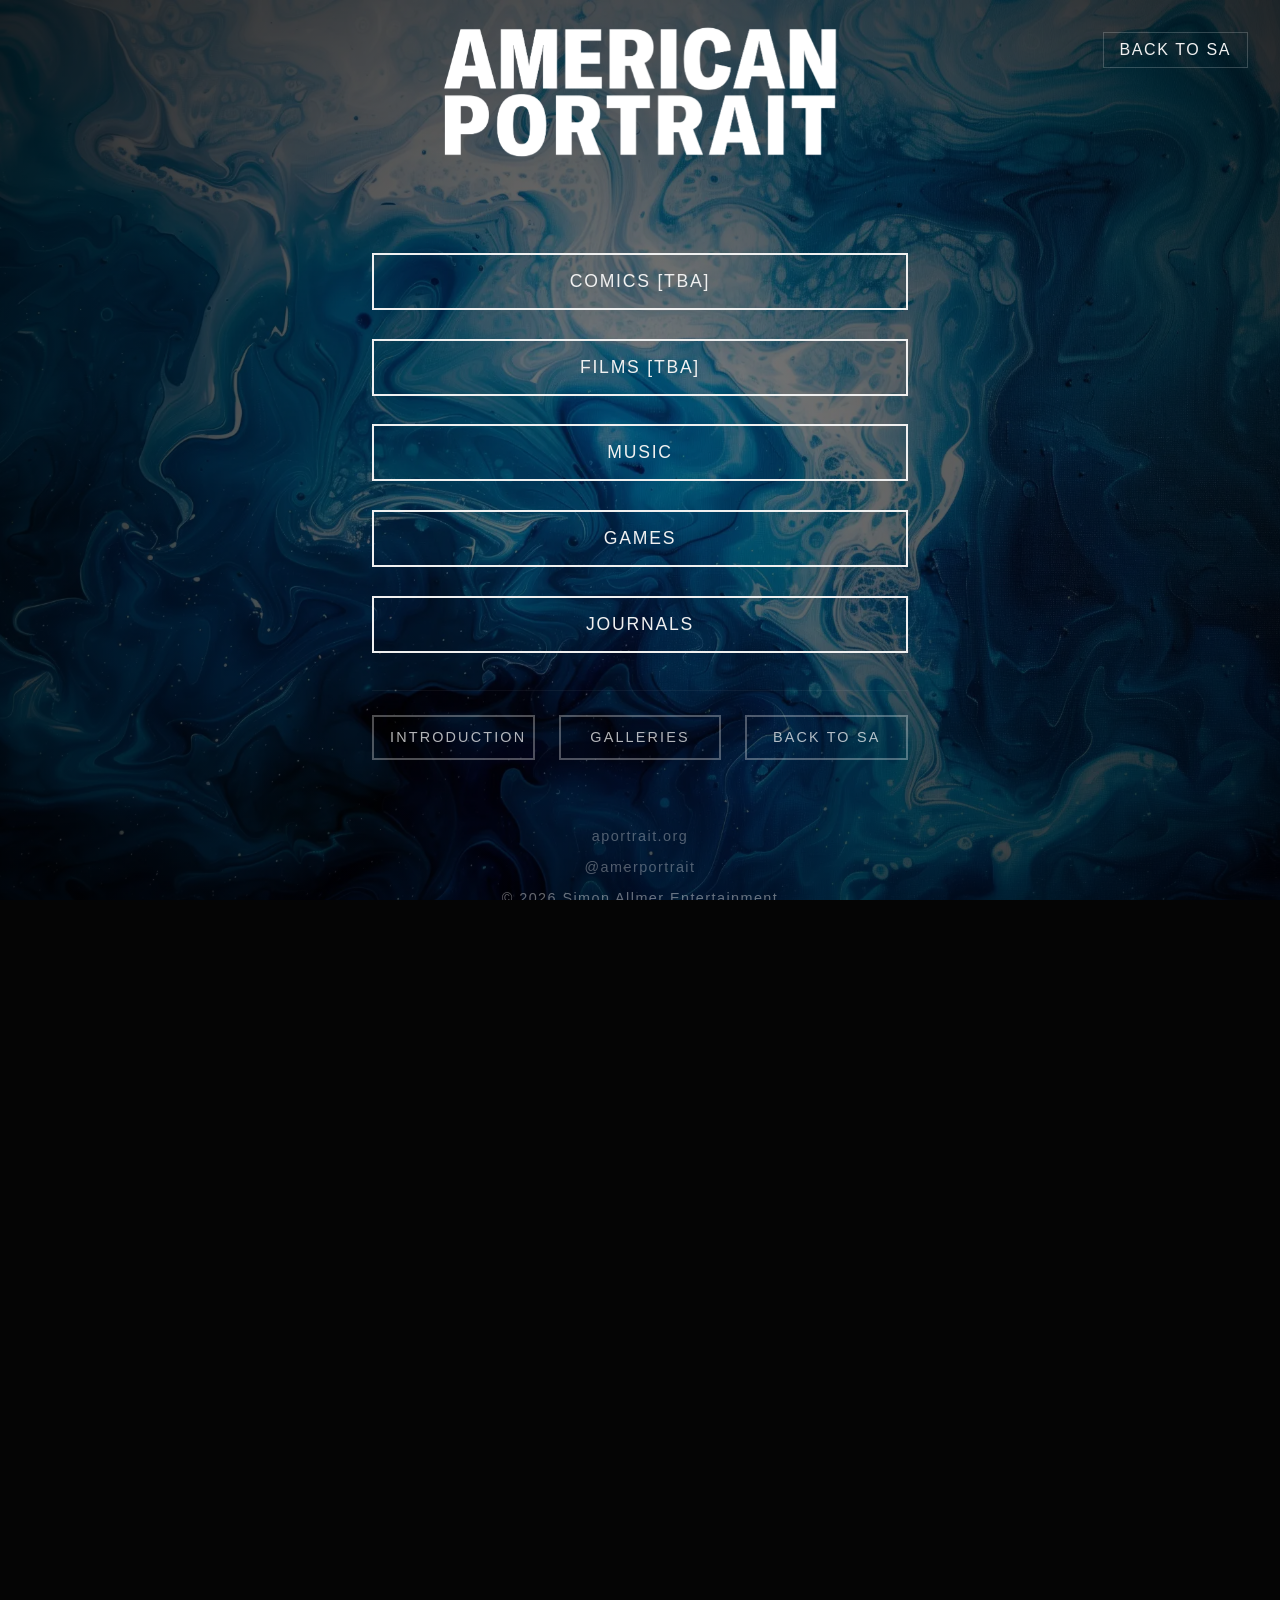
==== commit 109d5b2b: "Update Navigation, Menu UI, and Elements context-menu logic" ====
--- a/American Portrait/index.html
+++ b/American Portrait/index.html
@@ -28,14 +28,12 @@
             
             <div class="split-actions-row">
                 <a href="#introduction" class="enter-btn secondary-btn nav-link">INTRODUCTION</a>
+                <button id="btn-galleries" class="enter-btn secondary-btn">GALLERIES</button>
                 <a href="https://simonallmer.com" target="_top" class="enter-btn secondary-btn">BACK TO SA</a>
             </div>
         </div>
 
         <div class="bottom-galleries-container">
-            <!-- Galleries Button -->
-            <button id="btn-galleries" class="enter-btn">GALLERIES</button>
-            
             <div id="gallery-picker" class="gallery-picker-overlay">
                 <div class="gallery-picker-content">
                     <button class="gallery-option active" data-portrait="american">AMERICAN PORTRAIT</button>
@@ -411,6 +409,7 @@
                     <div class="game-actions" style="display: flex; gap: 10px; justify-content: flex-start; margin-top: 15px;">
                         <span class="game-btn clickable" onclick="event.stopPropagation(); location.hash='#frontier'; frontierGame.currentGame = 'FRONTIER'; frontierGame.edition = 'STANDARD'; frontierGame.showSetup()">PLAY</span>
                         <span class="game-btn secondary-btn clickable" onclick="event.stopPropagation(); location.hash='#about-apc'" style="background: rgba(40,40,40,0.8); border: 1px solid var(--gold-dim); color: var(--gold);">ABOUT</span>
+                        <span class="game-btn secondary-btn clickable" onclick="event.stopPropagation(); window.location.href='games/american-playing-cards/3d-box/index.html'" style="background: rgba(40,40,40,0.8); border: 1px solid var(--gold-dim); color: var(--gold);">VIEW IN GALLERY</span>
                     </div>
                 </div>
                 <div class="game-card" onclick="window.location.hash = '#skyscraper'" style="cursor: pointer;">
